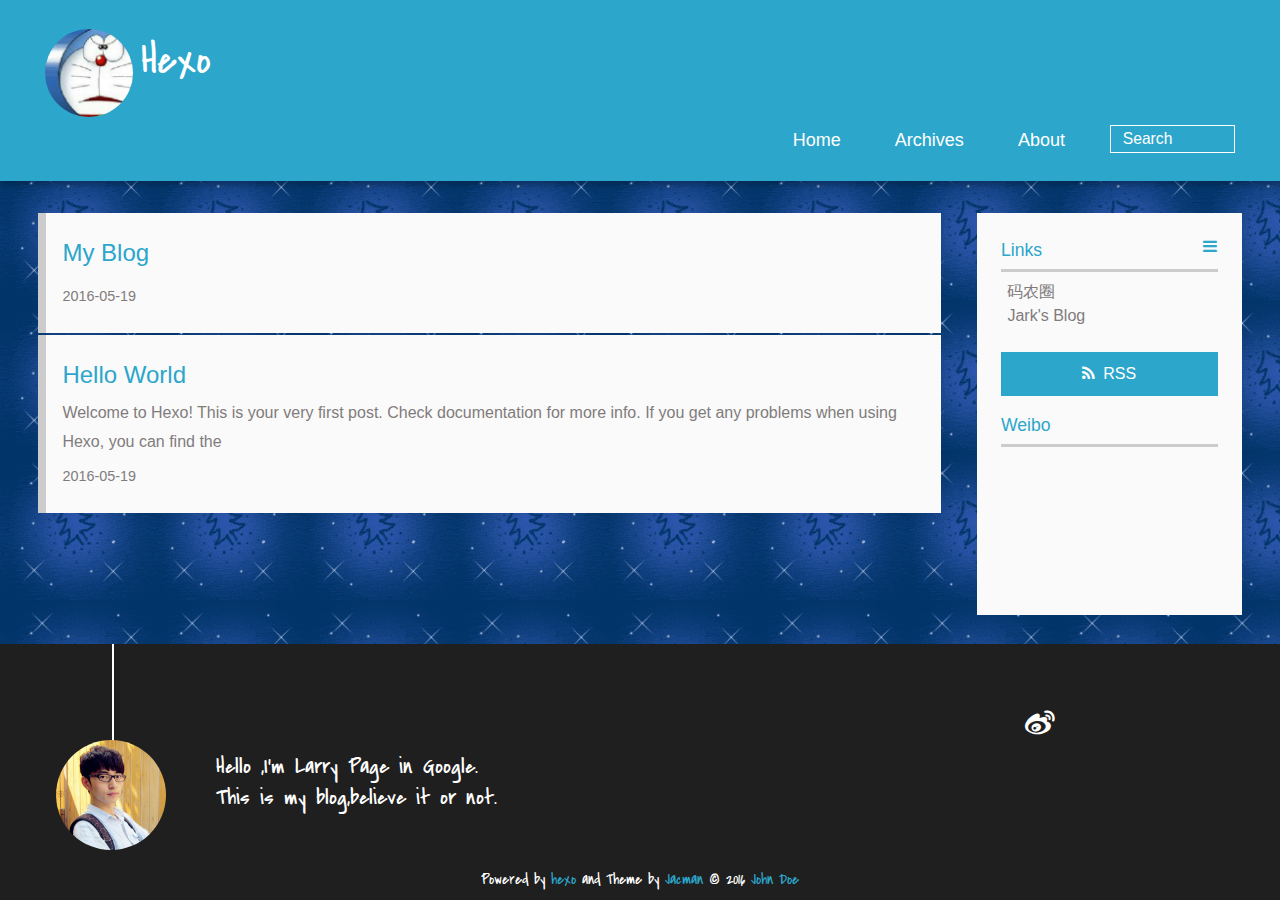
==== index.html @ f7b5548e "Site updated: 2016-05-19 17:54:44" ====
<!DOCTYPE HTML>
<html >
<head>
  <meta charset="UTF-8">
  
    <title>Hexo</title>
    <meta name="viewport" content="width=device-width, initial-scale=1,user-scalable=no">
    
    <meta name="author" content="John Doe">
    

    
    <meta name="description">
<meta property="og:type" content="website">
<meta property="og:title" content="Hexo">
<meta property="og:url" content="http://yoursite.com/index.html">
<meta property="og:site_name" content="Hexo">
<meta property="og:description">
<meta name="twitter:card" content="summary">
<meta name="twitter:title" content="Hexo">
<meta name="twitter:description">

    
    <link rel="alternative" href="/atom.xml" title="Hexo" type="application/atom+xml">
    
    
    <link rel="icon" href="/img/favicon.ico">
    
    
    <link rel="apple-touch-icon" href="/img/jacman.jpg">
    <link rel="apple-touch-icon-precomposed" href="/img/jacman.jpg">
    
    <link rel="stylesheet" href="/css/style.css">
</head>

  <body>
    <header>
      
<div>
		
			<div id="imglogo">
				<a href="/"><img src="/img/Mylogo.jpg" alt="Hexo" title="Hexo"/></a>
			</div>
			
			<div id="textlogo">
				<h1 class="site-name"><a href="/" title="Hexo">Hexo</a></h1>
				<h2 class="blog-motto"></h2>
			</div>
			<div class="navbar"><a class="navbutton navmobile" href="#" title="Menu">
			</a></div>
			<nav class="animated">
				<ul>
					<ul>
					 
						<li><a href="/">Home</a></li>
					
						<li><a href="/archives">Archives</a></li>
					
						<li><a href="/about">About</a></li>
					
					<li>
 					
					<form class="search" action="//google.com/search" method="get" accept-charset="utf-8">
						<label>Search</label>
						<input type="search" id="search" name="q" autocomplete="off" maxlength="20" placeholder="Search" />
						<input type="hidden" name="q" value="site:yoursite.com">
					</form>
					
					</li>
				</ul>
			</nav>			
</div>
    </header>
    <div id="container">
      <div id="main">

  
<section class="post" itemscope itemprop="blogitem">
  
    <a href="/2016/05/19/My-Blog/" title="My Blog" itemprop="url">
  
    <h1 itemprop="name">My Blog</h1>
    
     
           <p itemprop="description" ></p>
        
    
    <time datetime="2016-05-19T09:50:03.000Z" itemprop="datePublished">2016-05-19</time>
  </a>
</section>






  
<section class="post" itemscope itemprop="blogitem">
  
    <a href="/2016/05/19/hello-world/" title="Hello World" itemprop="url">
  
    <h1 itemprop="name">Hello World</h1>
    
     
           <p itemprop="description" >Welcome to Hexo! This is your very first post. Check documentation for more info. If you get any problems when using Hexo, you can find the </p>
        
    
    <time datetime="2016-05-19T01:02:21.715Z" itemprop="datePublished">2016-05-19</time>
  </a>
</section>







</div>
      <div class="openaside"><a class="navbutton" href="#" title="Show Sidebar"></a></div>

<div id="asidepart">
<div class="closeaside"><a class="closebutton" href="#" title="Hide Sidebar"></a></div>
<aside class="clearfix">

  


  

  

  <div class="linkslist">
  <p class="asidetitle">Links</p>
    <ul>
        
          <li>
            
            	<a href="https://coderq.com" target="_blank" title="一个面向程序员交流分享的新一代社区">码农圈</a>
            
          </li>
        
          <li>
            
            	<a href="http://wuchong.me" target="_blank" title="Jark&#39;s Blog">Jark&#39;s Blog</a>
            
          </li>
        
    </ul>
</div>

  


  <div class="rsspart">
	<a href="/atom.xml" target="_blank" title="rss">RSS</a>
</div>

  <div class="weiboshow">
  <p class="asidetitle">Weibo</p>
    <iframe width="100%" height="119" class="share_self"  frameborder="0" scrolling="no" src="http://widget.weibo.com/weiboshow/index.php?language=&width=0&height=119&fansRow=2&ptype=1&speed=0&skin=9&isTitle=1&noborder=1&isWeibo=0&isFans=0&uid=null&verifier=b3593ceb&dpc=1"></iframe>
</div>


</aside>
</div>
    </div>
    <footer><div id="footer" >
	
	<div class="line">
		<span></span>
		<div class="author"></div>
	</div>
	
	
	<section class="info">
		<p> Hello ,I&#39;m Larry Page in Google. <br/>
			This is my blog,believe it or not.</p>
	</section>
	 
	<div class="social-font" class="clearfix">
		
		<a href="http://weibo.com/2176287895" target="_blank" class="icon-weibo" title="微博"></a>
		
		
		
		
		
		
		
		
		
		
	</div>
			
		

		<p class="copyright">
		Powered by <a href="http://hexo.io" target="_blank" title="hexo">hexo</a> and Theme by <a href="https://github.com/wuchong/jacman" target="_blank" title="Jacman">Jacman</a> © 2016 
		
		<a href="/about" target="_blank" title="John Doe">John Doe</a>
		
		
		</p>
</div>
</footer>
    <script src="/js/jquery-2.0.3.min.js"></script>
<script src="/js/jquery.imagesloaded.min.js"></script>
<script src="/js/gallery.js"></script>
<script src="/js/jquery.qrcode-0.12.0.min.js"></script>

<script type="text/javascript">
$(document).ready(function(){ 
  $('.navbar').click(function(){
    $('header nav').toggleClass('shownav');
  });
  var myWidth = 0;
  function getSize(){
    if( typeof( window.innerWidth ) == 'number' ) {
      myWidth = window.innerWidth;
    } else if( document.documentElement && document.documentElement.clientWidth) {
      myWidth = document.documentElement.clientWidth;
    };
  };
  var m = $('#main'),
      a = $('#asidepart'),
      c = $('.closeaside'),
      o = $('.openaside');
  c.click(function(){
    a.addClass('fadeOut').css('display', 'none');
    o.css('display', 'block').addClass('fadeIn');
    m.addClass('moveMain');
  });
  o.click(function(){
    o.css('display', 'none').removeClass('beforeFadeIn');
    a.css('display', 'block').removeClass('fadeOut').addClass('fadeIn');      
    m.removeClass('moveMain');
  });
  $(window).scroll(function(){
    o.css("top",Math.max(80,260-$(this).scrollTop()));
  });
  
  $(window).resize(function(){
    getSize(); 
    if (myWidth >= 1024) {
      $('header nav').removeClass('shownav');
    }else{
      m.removeClass('moveMain');
      a.css('display', 'block').removeClass('fadeOut');
      o.css('display', 'none');
        
    }
  });
});
</script>










<link rel="stylesheet" href="/fancybox/jquery.fancybox.css" media="screen" type="text/css">
<script src="/fancybox/jquery.fancybox.pack.js"></script>
<script type="text/javascript">
$(document).ready(function(){ 
  $('.article-content').each(function(i){
    $(this).find('img').each(function(){
      if ($(this).parent().hasClass('fancybox')) return;
      var alt = this.alt;
      if (alt) $(this).after('<span class="caption">' + alt + '</span>');
      $(this).wrap('<a href="' + this.src + '" title="' + alt + '" class="fancybox"></a>');
    });
    $(this).find('.fancybox').each(function(){
      $(this).attr('rel', 'article' + i);
    });
  });
  if($.fancybox){
    $('.fancybox').fancybox();
  }
}); 
</script>



<!-- Analytics Begin -->



<script>
var _hmt = _hmt || [];
(function() {
  var hm = document.createElement("script");
  hm.src = "//hm.baidu.com/hm.js?e6d1f421bbc9962127a50488f9ed37d1";
  var s = document.getElementsByTagName("script")[0]; 
  s.parentNode.insertBefore(hm, s);
})();
</script>



<!-- Analytics End -->

<!-- Totop Begin -->

	<div id="totop">
	<a title="Back to Top"><img src="/img/scrollup.png"/></a>
	</div>
	<script src="/js/totop.js"></script>

<!-- Totop End -->

<!-- MathJax Begin -->
<!-- mathjax config similar to math.stackexchange -->


<!-- MathJax End -->

<!-- Tiny_search Begin -->

<!-- Tiny_search End -->

  </body>
 </html>
---- css/style.css ----
html,
body,
div,
span,
applet,
object,
iframe,
h1,
h2,
h3,
h4,
h5,
h6,
p,
blockquote,
pre,
a,
abbr,
acronym,
address,
big,
cite,
code,
del,
dfn,
em,
img,
ins,
kbd,
q,
s,
samp,
small,
strike,
strong,
sub,
sup,
tt,
var,
dl,
dt,
dd,
ol,
ul,
li,
fieldset,
form,
label,
legend,
table,
caption,
tbody,
tfoot,
thead,
tr,
th,
td {
  margin: 0;
  padding: 0;
  border: 0;
  outline: 0;
  font-weight: inherit;
  font-style: inherit;
  font-family: inherit;
  font-size: 100%;
  vertical-align: baseline;
}
body {
  line-height: 1;
  color: #000;
  background: #fff;
}
ol,
ul {
  list-style: none;
}
table {
  border-collapse: separate;
  border-spacing: 0;
  vertical-align: middle;
}
caption,
th,
td {
  text-align: left;
  font-weight: normal;
  vertical-align: middle;
}
a img {
  border: none;
}
/* custom Font*/
@font-face {
  font-family: "covered_by_your_graceregular";
  font-weight: normal;
  font-style: normal;
  src: url("../font/coveredbyyourgrace-webfont.eot");
  src: url("../font/coveredbyyourgrace-webfont.eot?#iefix") format('embedded-opentype'), url("../font/coveredbyyourgrace-webfont.svg#covered_by_your_graceregular") format('svg'), url("../font/coveredbyyourgrace-webfont.woff") format('woff'), url("../font/coveredbyyourgrace-webfont.ttf") format('truetype');
}
/* icon Font */
@font-face {
  font-family: "FontAwesome";
  font-style: normal;
  font-weight: normal;
  src: url("../font/fontawesome-webfont.eot?v=#4.0.3");
  src: url("../font/fontawesome-webfont.eot?#iefix&v=#4.0.3") format("embedded-opentype"), url("../font/fontawesome-webfont.woff?v=#4.0.3") format("woff"), url("../font/fontawesome-webfont.ttf?v=#4.0.3") format("truetype"), url("../font/fontawesome-webfont.svg#fontawesomeregular?v=#4.0.3") format("svg");
}
@font-face {
  font-family: "fontdiao";
  font-weight: normal;
  font-style: normal;
  src: url("../font/fontdiao.eot");
  src: url("../font/fontdiao.eot?#iefix") format('embedded-opentype'), url("../font/fontdiao.svg#fontdiao") format('svg'), url("../font/fontdiao.woff") format('woff'), url("../font/fontdiao.ttf") format('truetype');
}
/* Public style */
* {
  -webkit-margin-before: 0;
  -webkit-margin-after: 0;
}
body {
  background: #ddd;
  font-family: "Helvetica Neue", "Helvetica", "Microsoft YaHei", "WenQuanYi Micro Hei", Arial, sans-serif;
  font-size: 100%;
  color: #817c7c;
  line-height: 1.5;
  min-height: 100vh;
  display: -webkit-flex;
  display: -webkit-box;
  display: -moz-box;
  display: -webkit-flex;
  display: -ms-flexbox;
  display: box;
  display: flex;
  -webkit-flex-direction: column;
  -webkit-box-orient: vertical;
  -moz-box-orient: vertical;
  -o-box-orient: vertical;
  -webkit-flex-direction: column;
  -ms-flex-direction: column;
  flex-direction: column;
  background-image: url("/img/bg.gif");
}
iframe {
  margin-top: 10px;
}
small {
  font-size: 80%;
}
sub,
sup {
  font-size: 75%;
  line-height: 0;
  position: relative;
  vertical-align: baseline;
}
sup {
  top: -0.5em;
  padding-left: 0.3em;
}
sub {
  bottom: -0.25em;
}
a {
  text-decoration: none;
  color: #817c7c;
}
a:hover,
a:focus {
  outline: 0;
  text-decoration: none;
  -webkit-transition: color 0.25s, background 0.5s;
  -moz-transition: color 0.25s, background 0.5s;
  -o-transition: color 0.25s, background 0.5s;
  -ms-transition: color 0.25s, background 0.5s;
  transition: color 0.25s, background 0.5s;
}
a:hover:before {
  -webkit-transition: color 0.25s, background 0.5s;
  -moz-transition: color 0.25s, background 0.5s;
  -o-transition: color 0.25s, background 0.5s;
  -ms-transition: color 0.25s, background 0.5s;
  transition: color 0.25s, background 0.5s;
}
input:focus {
  outline: none;
}
input,
button {
  margin: 0;
  padding: 0;
}
input::-moz-focus-inner,
button::-moz-focus-inner {
  border: 0;
  padding: 0;
}
h1 {
  font-size: 1.5em;
}
.fa {
  display: inline-block;
  font-family: FontAwesome;
  font-style: normal;
  font-weight: normal;
  line-height: 1;
  -webkit-font-smoothing: antialiased;
  -moz-osx-font-smoothing: grayscale;
}
.clearfix {
  zoom: 1;
}
.clearfix:before,
.clearfix:after {
  content: "";
  display: table;
}
.clearfix:after {
  clear: both;
}
::-webkit-input-placeholder {
  color: #fff;
  padding: 2px 0 0 4px;
}
::-moz-placeholder {
  color: #fff;
  padding: 2px 0 0 4px;
}
:-ms-input-placeholder {
  color: #fff;
  padding: 2px 0 0 4px;
}
::-webkit-input-placeholder::before {
  font-family: "FontAwesome";
  -webkit-font-smoothing: antialiased;
  -moz-osx-font-smoothing: grayscale;
  content: "\f002";
  padding-right: 4px;
}
::-moz-placeholder:before {
  font-family: "FontAwesome";
  -webkit-font-smoothing: antialiased;
  -moz-osx-font-smoothing: grayscale;
  content: "\f002";
  padding-right: 4px;
}
:-ms-input-placeholder::before {
  font-family: "FontAwesome";
  -webkit-font-smoothing: antialiased;
  -moz-osx-font-smoothing: grayscale;
  content: "\f002";
  padding-right: 4px;
}
input[type="search"]::-webkit-search-cancel-button,
input[type="search"]::-webkit-search-decoration {
  -webkit-appearance: none;
}
::-webkit-search-cancel-button:after {
  font-family: "FontAwesome";
  -webkit-font-smoothing: antialiased;
  -moz-osx-font-smoothing: grayscale;
  content: '\f00d';
  color: #fff;
  padding-right: 4px;
}
/* css3 animate */
.animated {
  -webkit-animation-fill-mode: both;
  -moz-animation-fill-mode: both;
  -o-animation-fill-mode: both;
  -ms-animation-fill-mode: both;
  animation-fill-mode: both;
  -webkit-animation-duration: 1s;
  -moz-animation-duration: 1s;
  -o-animation-duration: 1s;
  -ms-animation-duration: 1s;
  animation-duration: 1s;
}
@-webkit-keyframes fadeIn {
  0% {
    opacity: 0;
    -ms-filter: "progid:DXImageTransform.Microsoft.Alpha(Opacity=0)";
    filter: alpha(opacity=0);
  }
  100% {
    opacity: 1;
    -ms-filter: none;
    filter: none;
  }
}
.fadeIn {
  -webkit-animation-name: fadeIn;
  -moz-animation-name: fadeIn;
  -o-animation-name: fadeIn;
  -ms-animation-name: fadeIn;
  animation-name: fadeIn;
}
.fadeOut {
  -webkit-animation-name: fadeOut;
  -moz-animation-name: fadeOut;
  -o-animation-name: fadeOut;
  -ms-animation-name: fadeOut;
  animation-name: fadeOut;
}
@-moz-keyframes fadeInDown {
  0% {
    opacity: 0;
    -ms-filter: "progid:DXImageTransform.Microsoft.Alpha(Opacity=0)";
    filter: alpha(opacity=0);
    -webkit-transform: translateY(-20px);
    -moz-transform: translateY(-20px);
    -o-transform: translateY(-20px);
    -ms-transform: translateY(-20px);
    transform: translateY(-20px);
  }
  100% {
    opacity: 1;
    -ms-filter: none;
    filter: none;
    -webkit-transform: translateY(0);
    -moz-transform: translateY(0);
    -o-transform: translateY(0);
    -ms-transform: translateY(0);
    transform: translateY(0);
  }
}
@-webkit-keyframes fadeInDown {
  0% {
    opacity: 0;
    -ms-filter: "progid:DXImageTransform.Microsoft.Alpha(Opacity=0)";
    filter: alpha(opacity=0);
    -webkit-transform: translateY(-20px);
    -moz-transform: translateY(-20px);
    -o-transform: translateY(-20px);
    -ms-transform: translateY(-20px);
    transform: translateY(-20px);
  }
  100% {
    opacity: 1;
    -ms-filter: none;
    filter: none;
    -webkit-transform: translateY(0);
    -moz-transform: translateY(0);
    -o-transform: translateY(0);
    -ms-transform: translateY(0);
    transform: translateY(0);
  }
}
@-o-keyframes fadeInDown {
  0% {
    opacity: 0;
    -ms-filter: "progid:DXImageTransform.Microsoft.Alpha(Opacity=0)";
    filter: alpha(opacity=0);
    -webkit-transform: translateY(-20px);
    -moz-transform: translateY(-20px);
    -o-transform: translateY(-20px);
    -ms-transform: translateY(-20px);
    transform: translateY(-20px);
  }
  100% {
    opacity: 1;
    -ms-filter: none;
    filter: none;
    -webkit-transform: translateY(0);
    -moz-transform: translateY(0);
    -o-transform: translateY(0);
    -ms-transform: translateY(0);
    transform: translateY(0);
  }
}
@keyframes fadeInDown {
  0% {
    opacity: 0;
    -ms-filter: "progid:DXImageTransform.Microsoft.Alpha(Opacity=0)";
    filter: alpha(opacity=0);
    -webkit-transform: translateY(-20px);
    -moz-transform: translateY(-20px);
    -o-transform: translateY(-20px);
    -ms-transform: translateY(-20px);
    transform: translateY(-20px);
  }
  100% {
    opacity: 1;
    -ms-filter: none;
    filter: none;
    -webkit-transform: translateY(0);
    -moz-transform: translateY(0);
    -o-transform: translateY(0);
    -ms-transform: translateY(0);
    transform: translateY(0);
  }
}
body >header {
  width: 100%;
  -webkit-box-shadow: 2px 4px 5px rgba(3,3,3,0.2);
  box-shadow: 2px 4px 5px rgba(3,3,3,0.2);
  background: url("../") center #2ca6cb;
  color: #fff;
  padding: 1em 0 0.8em;
}
@media only screen and (min-width: 1024px) {
  body >header {
    padding: 1.8em 0 1.5em;
  }
}
body >header >div {
  width: 95%;
  margin: 0 auto;
  position: relative;
  overflow: hidden;
}
@media only screen and (min-width: 1024px) {
  body >header >div {
    width: 93%;
  }
}
body >header a {
  display: block;
  color: #fff;
}
#imglogo {
  float: left;
  width: 4em;
  height: 4em;
}
@media only screen and (min-width: 768px) {
  #imglogo {
    width: 5em;
  }
}
@media only screen and (min-width: 1024px) {
  #imglogo {
    width: 5.5em;
  }
}
#imglogo img {
  width: 4em;
  -webkit-border-radius: 100%;
  border-radius: 100%;
}
@media only screen and (min-width: 768px) {
  #imglogo img {
    width: 5em;
  }
}
@media only screen and (min-width: 1024px) {
  #imglogo img {
    width: 5.5em;
  }
}
#textlogo {
  float: left;
  width: 75%;
  margin-left: 0.5em;
}
#textlogo h1.site-name {
  width: 86%;
  font-family: "covered_by_your_graceregular";
  font-size: 200%;
  line-height: 1.5;
  -webkit-font-smoothing: antialiased;
  -moz-osx-font-smoothing: grayscale;
}
@media only screen and (min-width: 768px) {
  #textlogo h1.site-name {
    font-size: 240%;
  }
}
@media only screen and (min-width: 1024px) {
  #textlogo h1.site-name {
    font-size: 280%;
  }
}
#textlogo h2.blog-motto {
  font-size: 0.7em;
  font-weight: normal;
}
@media only screen and (min-width: 768px) {
  #textlogo h2.blog-motto {
    font-size: 100%;
  }
}
@media only screen and (min-width: 1024px) {
  #textlogo h2.blog-motto {
    font-size: 110%;
  }
}
.navbar {
  position: absolute;
  width: 2em;
  right: 0em;
  top: 1em;
  padding: 0.5em;
}
@media only screen and (min-width: 1024px) {
  .navbar {
    display: none;
  }
}
.navbutton::before {
  font-family: "FontAwesome";
  -webkit-font-smoothing: antialiased;
  -moz-osx-font-smoothing: grayscale;
  content: "\f0c9";
}
.navmobile::before {
  padding-left: 1em;
}
header nav {
  float: left;
  width: 100%;
  font-size: 112.5%;
  padding-top: 0.5em;
  max-height: 0.01em;
  -webkit-transition: max-height 1s ease-out;
  -moz-transition: max-height 1s ease-out;
  -o-transition: max-height 1s ease-out;
  -ms-transition: max-height 1s ease-out;
  transition: max-height 1s ease-out;
}
@media only screen and (min-width: 568px) {
  header nav {
    width: 50%;
  }
}
@media only screen and (min-width: 1024px) {
  header nav {
    float: right;
    width: auto;
    margin-top: 1em;
    max-height: none;
  }
}
@media only screen and (min-width: 1024px) {
  header nav ul {
    float: right;
  }
}
@media only screen and (min-width: 1024px) {
  header nav ul li {
    float: left;
  }
}
header nav ul li a {
  padding: 0.2em 0 0.2em 1em;
}
@media only screen and (min-width: 1024px) {
  header nav ul li a {
    padding: 0.2em 1.5em;
  }
}
header nav ul li a:hover {
  background: #1b7f9e;
  color: #e9cd4c;
}
.shownav {
  max-height: 40em;
}
.search {
  padding: 0.1em 0 0 1em;
}
.search input {
  -webkit-appearance: textfield;
  font-size: 0.87em;
  line-height: 1.7;
  border: 1px solid #fff;
  color: #fff;
  background: transparent;
  width: 80%;
  padding-left: 0.5em;
}
@media only screen and (min-width: 1024px) {
  .search input {
    width: 8em;
    -webkit-transition: 0.5s width;
    -moz-transition: 0.5s width;
    -o-transition: 0.5s width;
    -ms-transition: 0.5s width;
    transition: 0.5s width;
  }
  .search input:focus {
    width: 15em;
  }
}
.search label {
  display: none;
}
/* index layout */
#container {
  -webkit-flex: 1;
  width: 95%;
  margin: 0 auto;
  overflow: hidden;
}
@media only screen and (min-width: 768px) {
  #container {
    width: 96%;
  }
}
@media only screen and (min-width: 1024px) {
  #container {
    width: 94%;
  }
}
@media only screen and (min-width: 1560px) {
  #container {
    width: 82%;
  }
}
#main {
  margin: 1em 0 0;
  line-height: 1.8;
}
@media only screen and (min-width: 1024px) {
  #main {
    margin: 2em 0 0;
    width: 75%;
    float: left;
    -webkit-transition: margin 0.5s ease-out;
    -moz-transition: margin 0.5s ease-out;
    -o-transition: margin 0.5s ease-out;
    -ms-transition: margin 0.5s ease-out;
    transition: margin 0.5s ease-out;
  }
}
#main section.post {
  background: #fafafa;
  margin-bottom: 0.125em;
}
#main section.post a {
  display: block;
  border-left: 0.5em solid #ccc;
  -webkit-transition: border-left 0.45s;
  -moz-transition: border-left 0.45s;
  -o-transition: border-left 0.45s;
  -ms-transition: border-left 0.45s;
  transition: border-left 0.45s;
  padding: 0.5em;
}
@media only screen and (min-width: 768px) {
  #main section.post a {
    padding: 1em;
  }
}
#main section.post a:hover {
  border-left: 0.5em solid #2ca6cb;
}
#main section.post a h1 {
  color: #2ca6cb;
  line-height: 2;
}
#main section.post a p {
  color: #817c7c;
}
#main section.post a time {
  color: #817c7c;
  display: block;
  margin: 0.5em 0;
  font-size: 0.9em;
}
#main article.post-expand {
  background: #fafafa;
  margin-bottom: 3.5em;
}
#main article.post-expand .img-logo {
  max-width: 180px;
  max-height: 96px;
  display: block !important;
  margin-right: 0.7em;
  margin-left: 0.7em;
  padding: 0;
  float: right;
  clear: right;
}
#main article.post-expand .img-topic {
  max-width: 300px;
  max-height: 1800px;
  display: block !important;
  margin-left: 0.7em;
  margin-right: 0.7em;
  padding: 0;
  float: right;
  clear: right;
}
#main article.post-expand .article-more-link a {
  display: inline-block;
  line-height: 1em;
  padding: 6px 15px;
  -webkit-border-radius: 15px;
  border-radius: 15px;
  background: #ddd;
  color: #817c7c;
  text-decoration: none;
}
#main article.post-expand .article-more-link a:hover {
  background: #2ca6cb;
  color: #fff;
  text-decoration: none;
}
#archive-page section.post a {
  font-size: 0.9em;
  padding: 0.5em !important;
}
@media only screen and (min-width: 768px) {
  #archive-page section.post a time {
    padding-left: 1em;
  }
}
.moveMain {
  margin-left: 10% !important;
}
.unexpand .prev {
  border-left: 0.5em solid #ccc;
}
.unexpand .prev:hover {
  border-left: 0.5em solid #2ca6cb;
}
#page-nav {
  background: #fafafa;
  text-align: center;
  overflow: hidden;
}
#page-nav a {
  display: inline-block;
  padding: 0.5em 1em;
}
#page-nav a {
  color: #2ca6cb;
}
#page-nav a:hover {
  background: #ccc;
  color: #2ca6cb;
}
#page-nav .prev {
  float: left;
  -webkit-transition: border-left 0.5s;
  -moz-transition: border-left 0.5s;
  -o-transition: border-left 0.5s;
  -ms-transition: border-left 0.5s;
  transition: border-left 0.5s;
}
#page-nav .prev span:before {
  font-family: "FontAwesome";
  -webkit-font-smoothing: antialiased;
  -moz-osx-font-smoothing: grayscale;
  content: "\f053";
  padding-right: 0.5em;
}
#page-nav .next {
  float: right;
}
#page-nav .next span:before {
  font-family: "FontAwesome";
  -webkit-font-smoothing: antialiased;
  -moz-osx-font-smoothing: grayscale;
  content: "\f054";
  padding-left: 0.5em;
}
#page-nav .page-number {
  display: none;
  padding: 0.5em 1em;
}
@media only screen and (min-width: 768px) {
  #page-nav .page-number {
    display: inline-block;
  }
}
#page-nav .current {
  color: #b8b8b8;
  font-weight: bold;
}
#page-nav .space {
  color: #2ca6cb;
}
/* page layout */
@media only screen and (min-width: 1024px) {
  .page {
    margin-left: 10% !important;
  }
}
/* archive layout */
.category-icon:before,
.tag-icon:before,
.archive-icon:before {
  font-family: "FontAwesome";
  -webkit-font-smoothing: antialiased;
  -moz-osx-font-smoothing: grayscale;
  color: #ccc;
  font-size: 100%;
  padding-right: 0.3em;
}
.category-icon:before {
  content: "\f07b";
}
.tag-icon:before {
  content: "\f02c";
}
.archive-icon:before {
  content: "\f187";
}
.archive-title {
  margin: 1em 0;
  padding: 2em;
  background: #fafafa;
  border-left: 0.5em solid #ccc;
}
@media only screen and (min-width: 1024px) {
  .archive-title {
    margin: 2em 0;
    width: 18.5%;
    padding-left: 0.5%;
    float: left;
  }
}
.archive-title h2 {
  width: 90%;
  color: #2ca6cb;
  font-size: 120%;
}
.archive-title a {
  color: #2ca6cb;
  -webkit-transition: color 0.5s;
  -moz-transition: color 0.5s;
  -o-transition: color 0.5s;
  -ms-transition: color 0.5s;
  transition: color 0.5s;
}
.archive-title a:hover {
  color: #2ca6cb;
  -webkit-transition: color 0.5s;
  -moz-transition: color 0.5s;
  -o-transition: color 0.5s;
  -ms-transition: color 0.5s;
  transition: color 0.5s;
}
.current {
  color: #ea6753 !important;
}
@media only screen and (min-width: 768px) {
  .archive-part {
    min-height: 200px;
  }
}
@media only screen and (min-width: 1024px) {
  .archive-part {
    float: right;
    margin-left: 2% !important;
  }
}
.archive-part section.post {
  width: 100%;
}
.archive-part section.post time {
  font-size: 1.1em !important;
  float: left;
}
@media only screen and (max-width: 568px) {
  .archive-part section.post time {
    width: 100%;
  }
}
@media only screen and (min-width: 568px) {
  .archive-part section.post time {
    width: 20%;
  }
}
@media only screen and (min-width: 768px) {
  .archive-nav {
    width: 100%;
    float: left;
    margin-top: 1em;
  }
}
/* tags&categories layout */
.all-list-box {
  min-height: 400px;
}
::selection {
  background: #33a183;
  color: #fff;
}
::-moz-selection {
  background: #33a183;
  color: #fff;
}
::-webkit-selection {
  background: #33a183;
  color: #fff;
}
.post,
.page,
.link,
.photo {
  background: #fafafa;
}
.post a,
.page a,
.link a,
.photo a {
  color: #2ca6cb;
}
.post a:hover,
.page a:hover,
.link a:hover,
.photo a:hover {
  color: #ea6753;
}
@media only screen and (min-width: 768px) {
  article header.article-info {
    border-bottom: 1px solid #dbdbdb;
  }
}
article header.article-info >h1 {
  padding: 0.2em 3%;
  font-size: 170%;
  line-height: 1.5;
  word-wrap: break-word;
  word-break: normal;
  -webkit-font-smoothing: antialiased;
  -moz-osx-font-smoothing: grayscale;
  border-left: 5px solid #2ca6cb;
}
@media only screen and (min-width: 1024px) {
  article header.article-info >h1 {
    font-size: 200%;
    padding-top: 0.3em;
  }
}
article header.article-info >p.article-author {
  padding: 0.3em 4% 0.3em 0;
  text-align: right;
  border-bottom: 1px solid #dbdbdb;
}
@media only screen and (min-width: 768px) {
  article header.article-info >p.article-author {
    float: right;
    border-bottom: none;
  }
}
article header.article-info >p.article-time {
  padding-top: 0.5em;
  font-size: 0.8em;
  text-align: center;
  margin-bottom: -2.7em;
}
@media only screen and (min-width: 768px) {
  article header.article-info >p.article-time {
    float: right;
    margin-right: 1em;
    padding-top: 0.1em;
    font-size: 0.9em;
  }
}
article header.article-info >p.article-time:before {
  font-family: "FontAwesome";
  font-size: 130%;
  content: "\f017";
  -webkit-font-smoothing: antialiased;
  -moz-osx-font-smoothing: grayscale;
}
article .article-content {
  padding: 1.5em 4%;
  color: #413f3f;
  font-size: 100%;
}
article .article-content:before,
article .article-content:after {
  content: "";
  display: block;
  clear: both;
}
article .article-content .kb {
  padding: 0.1em 0.6em;
  border: 1px solid #ccc;
  background-color: code-color;
  color: #8f8f8f;
  -webkit-box-shadow: 0 1px 0 rgba(0,0,0,0.2), 0 0 0 2px #fff inset;
  box-shadow: 0 1px 0 rgba(0,0,0,0.2), 0 0 0 2px #fff inset;
  -webkit-border-radius: 3px;
  border-radius: 3px;
  display: inline-block;
  margin: 0 0.1em;
  text-shadow: 0 1px 0 #fff;
  line-height: 1.5;
  white-space: nowrap;
}
article .article-content h1,
article .article-content h2 {
  font-size: 180%;
  line-height: 1.2em;
  padding-bottom: 0.3em;
  margin-top: 1.5em;
  border-bottom: 2px solid #dbdbdb;
}
article .article-content h3 {
  font-size: 140%;
  line-height: 1em;
  margin-top: 1.3em;
}
article .article-content h4,
article .article-content h5,
article .article-content h6 {
  font-size: 140%;
}
article .article-content h1,
article .article-content h2,
article .article-content h3,
article .article-content h4,
article .article-content h5,
article .article-content h6 {
  color: #333;
  -webkit-font-smoothing: antialiased;
  -moz-osx-font-smoothing: grayscale;
}
article .article-content h1 >code,
article .article-content h2 >code,
article .article-content h3 >code,
article .article-content h4 >code,
article .article-content h5 >code,
article .article-content h6 >code {
  color: #a3a3a3;
}
article .article-content hr {
  border: 1px solid #dbdbdb;
}
article .article-content strong {
  font-weight: bold;
}
article .article-content em {
  font-style: italic;
}
article .article-content acronym,
article .article-content abbr {
  border-bottom: 1px dotted;
}
article .article-content blockquote {
  border-left: 0.2em solid #2ca6cb;
  margin: 0.65em 0 0.65em 1%;
  padding-left: 1%;
  line-height: 1.5;
  font-size: 100%;
  color: #808080;
}
article .article-content blockquote footer {
  background: #fafafa;
  padding: 0;
  margin: 0;
  font-size: 80%;
  line-height: 1em;
}
article .article-content blockquote cite {
  font-style: italic;
  padding-left: 0.5em;
}
article .article-content ul,
article .article-content ol {
  padding-left: 1.5em;
  font-size: 100%;
  padding-top: 0.7em;
}
@media only screen and (min-width: 768px) {
  article .article-content ul,
  article .article-content ol {
    padding-left: 1.5em;
  }
}
article .article-content ul li {
  list-style: disc;
  text-align: match-parent;
}
article .article-content ol li {
  list-style-type: decimal;
}
article .article-content dl dt {
  font-weight: blod;
}
article .article-content ul li>code,
article .article-content ol li>code,
article .article-content p code,
article .article-content strong code,
article .article-content em code,
article .article-content table th>code,
article .article-content table td>code {
  font-family: Monaco, Menlo, Consolas, Courier New, monospace;
  background: #eee;
  color: #d14;
  border: 1px solid #d6d6d6;
  padding: 0 5px;
  margin: 0 2px;
  font-size: 90%;
  white-space: nowrap;
  text-shadow: 0 1px #fff;
  -webkit-border-radius: 0.25em;
  -webkit-border-radius: 0.25em;
  border-radius: 0.25em;
}
article .article-content p {
  line-height: 1.5;
  margin-top: 0.7em;
}
@media only screen and (min-width: 1024px) {
  article .article-content p {
    margin-top: 1em;
  }
}
article .article-content img,
article .article-content video,
article .article-content figure img {
  max-width: 100%;
  height: auto;
  vertical-align: middle;
  padding-top: 0.5em;
}
@media only screen and (min-width: 1024px) {
  article .article-content img,
  article .article-content video,
  article .article-content figure img {
    padding-top: 0.7em;
  }
}
article .article-content .img-topic,
article .article-content .img-logo {
  display: none;
}
article .article-content .img-center {
  display: block;
  margin: auto;
}
article .article-content .img-shadow {
  -webkit-box-shadow: 0 0 2px 3px #ddd;
  box-shadow: 0 0 2px 3px #ddd;
}
article .article-content figcaption,
article .article-content .caption {
  display: block;
  margin-top: 0.3em;
  color: #808080;
  position: relative;
  font-size: 0.9em;
  padding-left: 1.3em;
}
article .article-content figcaption:before,
article .article-content .caption:before {
  content: '\f040';
  position: absolute;
  font: 0.9em "FontAwesome";
  position: absolute;
  left: 0;
  top: 0.3em;
}
article .article-content .video-container {
  position: relative;
  padding-top: 56%;
  height: 0;
  overflow: hidden;
}
article .article-content .video-container iframe,
article .article-content .video-container object,
article .article-content .video-container embed {
  position: absolute;
  top: 0;
  left: 0;
  width: 100%;
  height: 100%;
  margin-top: 0;
}
article .article-content table {
  max-width: 100%;
  border-collapse: collapse;
  border-spacing: 0;
  margin-top: 1em;
}
article .article-content table th {
  font-weight: bold;
  border-bottom: 2px solid #dbdbdb;
  padding: 0.5em;
  line-height: 1.3em;
}
article .article-content table td {
  border-bottom: 1px solid #dbdbdb;
  padding: 0.5em;
  line-height: 1.3em;
}
article .article-content .pullquote {
  text-align: left;
  width: 45%;
  margin: 0;
  border: none;
}
article .article-content .left {
  margin-left: 0.5em;
  margin-right: 1em;
  float: left;
}
article .article-content .right {
  margin-right: 0.5em;
  margin-left: 1em;
  float: right;
}
footer.article-footer {
  background: #fafafa;
  padding: 0 4%;
  margin: 0;
  border-top: 1px solid #dbdbdb;
}
.article-share {
  float: right;
  width: 100%;
}
@media only screen and (min-width: 568px) {
  .article-share {
    width: 60%;
  }
}
@media only screen and (min-width: 768px) {
  .article-share {
    width: 16.5em;
  }
}
.article-share .share-jiathis {
  padding: 0.5em 0;
  margin-top: 0.3em;
}
.share span {
  float: right;
  height: 3em;
  width: 1em;
  margin-right: 0.5em;
  position: relative;
  color: #d6d6d6;
}
.share span:before {
  font-family: "FontAwesome";
  content: "\f064";
  font-size: 1em;
  -webkit-font-smoothing: antialiased;
  -moz-osx-font-smoothing: grayscale;
  width: 1.5em;
  height: 1.5em;
  position: absolute;
  top: 50%;
  left: 50%;
  margin-top: -0.75em;
  margin-left: -0.75em;
}
.share a {
  float: right;
  width: 3em;
  height: 3em;
  display: block;
  position: relative;
}
.share a:before {
  font-size: 1.2em;
  font-family: "FontAwesome";
  text-align: center;
  color: #817c7c;
  -webkit-font-smoothing: antialiased;
  -moz-osx-font-smoothing: grayscale;
  width: 1.5em;
  height: 1.5em;
  position: absolute;
  top: 50%;
  left: 50%;
  margin-top: -0.75em;
  margin-left: -0.75em;
}
.share a:hover:before {
  color: #fff;
}
.article-share-twitter:before {
  content: "\f099";
}
.article-share-twitter:hover {
  background: #00aced;
  text-shadow: 0 1px #008abe;
}
.article-share-facebook:before {
  content: "\f09a";
}
.article-share-facebook:hover {
  background: #3b5998;
  text-shadow: 0 1px #2f477a;
}
.article-share-weibo:before {
  content: "\f18a";
}
.article-share-weibo:hover {
  background: #c64d3e;
  text-shadow: 0 1px #a13c2f;
}
.article-share-qrcode:before {
  font-family: "fontdiao" !important;
  content: "\f132";
}
.article-share-qrcode:hover {
  background: #49ae0f;
  text-shadow: 0 1px #3a8b0c;
}
.article-share-renren:before {
  content: "\f18b";
}
.article-share-renren:hover {
  background: #369;
  text-shadow: 0 1px #29527a;
}
.article-back-to-top:before {
  content: "\f062";
}
.article-back-to-top:hover {
  background: #762c54;
  text-shadow: 0 1px #5e2343;
}
.hoverqrcode {
  background: #fff;
  border: 3px solid #2ca6cb;
  -webkit-border-radius: 10px;
  border-radius: 10px;
  display: inline-block;
  position: absolute;
}
.overlay {
  display: none !important;
}
.comments-count {
  color: #d6d6d6;
  margin-top: 0.3em;
  padding: 0.5em 0;
  float: right;
}
.comments-count span:before {
  font-family: "FontAwesome";
  -webkit-font-smoothing: antialiased;
  -moz-osx-font-smoothing: grayscale;
  content: "\f075";
}
@media only screen and (max-width: 568px) {
  .comments-count {
    float: left;
  }
}
.comments-count-link {
  padding: 0.5em;
  margin: 0 0.3em;
}
.comments-count-link:hover {
  color: #fff !important;
  background: #2ca6cb;
}
.article-tags,
.article-categories {
  padding: 0.5em 0;
  float: left;
/**width 100%**/
}
@media only screen and (max-width: 568px) {
  .article-tags,
  .article-categories {
    margin-right: 1em !important;
  }
}
.article-tags {
  color: #d6d6d6;
}
@media only screen and (max-width: 568px) {
  .article-tags {
    margin-left: 0;
  }
}
.article-tags span {
  position: relative;
  float: left;
  width: 1em;
  height: 2em;
  margin-right: 0.5em;
}
.article-tags span:before {
  font-family: "FontAwesome";
  -webkit-font-smoothing: antialiased;
  -moz-osx-font-smoothing: grayscale;
  width: 1.2em;
  height: 1.2em;
  position: absolute;
  top: 50%;
  left: 50%;
  margin-top: -0.6em;
  margin-left: -0.6em;
  content: "\f02c";
}
.article-tags a {
  float: left;
  padding: 0 0.3em;
  margin: 0.3em;
  background: #e6e6e6;
}
.article-tags a:hover {
  color: #fff;
  background: #2ca6cb;
}
.article-categories {
  color: #d6d6d6;
  margin-top: 0.3em;
  margin-right: 3em;
}
.article-categories span:before {
  font-family: "FontAwesome";
  -webkit-font-smoothing: antialiased;
  -moz-osx-font-smoothing: grayscale;
  content: "\f07b";
}
.article-category-link {
  padding: 0.5em;
  margin: 0 0.3em;
}
.article-category-link:hover {
  color: #fff !important;
  background: #2ca6cb;
}
.article-nav {
  padding: 0 10%;
}
@media only screen and (min-width: 768px) {
  .article-nav {
    padding: 0 4%;
  }
}
.article-nav strong {
  font-size: 1em;
  font-weight: bold;
}
.article-nav a {
  display: block;
  overflow: hidden;
}
.article-nav .prev a:hover,
.article-nav .next a:hover {
  background: #2ca6cb;
  color: #fff;
}
.article-nav .prev {
  width: 100%;
  float: left;
}
.article-nav .prev strong {
  padding-left: 1.8em;
}
.article-nav .prev span:before {
  font-family: "FontAwesome";
  -webkit-font-smoothing: antialiased;
  -moz-osx-font-smoothing: grayscale;
  content: "\f053";
  padding-right: 0.5em;
}
@media only screen and (min-width: 768px) {
  .article-nav .prev {
    width: 45%;
    float: left;
  }
}
.article-nav .next {
  width: 100%;
  float: left;
  text-align: left;
}
.article-nav .next strong {
  padding-left: 1.5em;
}
.article-nav .next span:before {
  font-family: "FontAwesome";
  -webkit-font-smoothing: antialiased;
  -moz-osx-font-smoothing: grayscale;
  content: "\f054";
  padding-right: 0.5em;
}
@media only screen and (min-width: 768px) {
  .article-nav .next {
    width: 45%;
    float: right;
    text-align: right;
  }
  .article-nav .next strong {
    padding-right: 1.8em;
  }
  .article-nav .next span:before {
    content: none;
  }
  .article-nav .next span:after {
    font-family: "FontAwesome";
    -webkit-font-smoothing: antialiased;
    -moz-osx-font-smoothing: grayscale;
    content: "\f054";
    padding-left: 0.5em;
  }
}
section.comment {
  padding: 0 4%;
  margin: 1em 0;
}
.toc-article {
  background: #eee;
  margin: 1.6em 0 0 2em;
  padding: 1em;
  -webkit-border-radius: 4px;
  -webkit-border-radius: 4px;
  border-radius: 4px;
  border: 1px solid #ddd;
}
.toc-article strong {
  padding: 0.3em 0;
}
.toc-article ul li {
  list-style: disc;
  text-align: match-parent;
  margin: 0.5em 0;
}
.toc-article ol li {
  list-style-type: decimal;
  margin: 0.5em 0;
}
#toc {
  line-height: 1.3em;
  font-size: 0.8em;
  float: right;
}
#toc .toc {
  padding: 0;
}
#toc .toc li {
  list-style-type: none;
}
#toc .toc-child {
  padding-left: 1.5em;
  padding-top: 0;
}
#toc.toc-aside {
  display: none;
  width: 13%;
  position: fixed;
  right: 2%;
  top: 320px;
  overflow: hidden;
  line-height: 1.5em;
  font-size: 1em;
  color: #333;
  opacity: 0.6;
  -ms-filter: "progid:DXImageTransform.Microsoft.Alpha(Opacity=60)";
  filter: alpha(opacity=60);
  -webkit-transition: opacity 1s ease-out;
  -moz-transition: opacity 1s ease-out;
  -o-transition: opacity 1s ease-out;
  -ms-transition: opacity 1s ease-out;
  transition: opacity 1s ease-out;
}
#toc.toc-aside strong {
  padding: 0.3em 0;
  color: #817c7c;
}
#toc.toc-aside:hover {
  -webkit-transition: opacity 0.3s ease-out;
  -moz-transition: opacity 0.3s ease-out;
  -o-transition: opacity 0.3s ease-out;
  -ms-transition: opacity 0.3s ease-out;
  transition: opacity 0.3s ease-out;
  opacity: 1;
  -ms-filter: none;
  filter: none;
}
#toc.toc-aside a {
  -webkit-transition: color 1s ease-out;
  -moz-transition: color 1s ease-out;
  -o-transition: color 1s ease-out;
  -ms-transition: color 1s ease-out;
  transition: color 1s ease-out;
}
#toc.toc-aside a:hover {
  color: #2ca6cb;
  -webkit-transition: color 0.3s ease-out;
  -moz-transition: color 0.3s ease-out;
  -o-transition: color 0.3s ease-out;
  -ms-transition: color 0.3s ease-out;
  transition: color 0.3s ease-out;
}
.active {
  color: #2ca6cb !important;
}
.openaside {
  display: none;
  position: fixed;
  right: 7.5%;
  top: 260px;
}
.openaside a {
  display: block;
  color: #fff;
  border: 1px solid #fff;
  -webkit-border-radius: 5px;
  border-radius: 5px;
  background: #2ca6cb;
  padding: 0.2em 0.55em;
}
.openaside a::before {
  font-family: "FontAwesome";
  -webkit-font-smoothing: antialiased;
  -moz-osx-font-smoothing: grayscale;
  content: "\f0c9";
}
.closeaside {
  display: none;
}
.closeaside a {
  color: #2ca6cb;
}
.closeaside a:hover {
  color: #2ca6cb;
}
.closeaside a::before {
  font-family: "FontAwesome";
  -webkit-font-smoothing: antialiased;
  -moz-osx-font-smoothing: grayscale;
  content: "\f0c9";
}
@media only screen and (min-width: 1024px) {
  .closeaside {
    display: block;
    position: absolute;
    right: 25px;
    top: 22px;
  }
}
#asidepart {
  background: #fafafa;
  margin: 1em 0 0;
  padding: 0.5em 2% 1em;
}
@media only screen and (min-width: 1024px) {
  #asidepart {
    position: relative;
    float: left;
    width: 18%;
    margin: 2em 0 0 3%;
  }
}
.asidetitle {
  font-size: 1.1em;
  color: #2ca6cb;
  padding: 0 0 0.3125em 0;
  border-bottom: 0.1875em solid #ccc;
}
.asidetitle a {
  color: #2ca6cb;
}
.asidetitle a:hover {
  color: #2ca6cb;
  -webkit-transition: color 0.5s;
  -moz-transition: color 0.5s;
  -o-transition: color 0.5s;
  -ms-transition: color 0.5s;
  transition: color 0.5s;
}
@media only screen and (min-width: 768px) {
  .categorieslist {
    width: 45%;
    float: left;
    margin: 0 5% 0 0;
  }
}
@media only screen and (min-width: 1024px) {
  .categorieslist {
    width: 100%;
    float: none;
    margin: 1em 0 0;
  }
}
.categorieslist li {
  border-bottom: 1px solid #ccc;
}
.categorieslist li a {
  display: block;
  padding: 0.5em 5%;
}
.categorieslist li a:hover {
  color: #2ca6cb;
}
.tagslist {
  margin: 1em 0 0;
}
@media only screen and (min-width: 768px) {
  .tagslist {
    width: 45%;
    float: left;
    margin: 0 5% 0 0;
  }
}
@media only screen and (min-width: 1024px) {
  .tagslist {
    width: 100%;
    float: none;
    margin: 1em 0 0;
  }
}
.tagslist ul {
  padding: 0.5em 0;
}
.tagslist ul li {
  float: left;
}
.tagslist ul li a {
  display: block;
  margin: 0.3125em;
  padding: 0.125em 0.3125em;
  background: #dbdbdb;
}
.tagslist ul li a:hover {
  color: #2ca6cb;
  background: #e6e6e6;
}
.rsspart {
  background: #2ca6cb;
  width: 100%;
}
@media only screen and (min-width: 768px) {
  .rsspart {
    float: left;
    width: 45%;
    margin: 0 5% 0 0;
  }
}
@media only screen and (min-width: 1024px) {
  .rsspart {
    width: 100%;
    float: none;
    margin: 1em 0 0;
  }
}
.rsspart a {
  color: #fff;
  display: block;
  padding: 0.625em 0;
  text-align: center;
}
.rsspart a:hover {
  color: #2ca6cb;
  background: #fafafa;
}
.rsspart a::before {
  font-family: "FontAwesome";
  -webkit-font-smoothing: antialiased;
  -moz-osx-font-smoothing: grayscale;
  padding-right: 0.5em;
  content: "\f09e";
}
.archiveslist {
  padding-right: 1em;
}
@media only screen and (min-width: 1024px) {
  .archiveslist {
    width: 100%;
    float: none;
    margin: 1em 0 0;
  }
}
.archiveslist li {
  font-size: 0.8em;
  line-height: 2em;
}
.archiveslist li a {
  padding: 0.5em;
}
.archiveslist li a:hover {
  color: #2ca6cb;
  -webkit-transition: color 0.25s;
  -moz-transition: color 0.25s;
  -o-transition: color 0.25s;
  -ms-transition: color 0.25s;
  transition: color 0.25s;
}
.archiveslist .archive-list-count:before {
  content: "(";
}
.archiveslist .archive-list-count:after {
  content: ")";
}
.archive-list {
  padding: 0.5em 0;
}
.archive-float ul {
  padding: 0;
}
.archive-float li {
  float: left;
  margin: 0.3em;
}
@media only screen and (min-width: 1024px) {
  .archive-float li {
    float: none;
  }
}
@media only screen and (min-width: 768px) {
  .tagcloudlist {
    width: 45%;
    float: left;
    margin: 0 5% 0 0;
  }
}
@media only screen and (min-width: 1024px) {
  .tagcloudlist {
    width: 100%;
    float: none;
    margin: 1em 0 0;
  }
}
.tagcloudlist .tagcloudlist a {
  padding: 0.2em;
  display: block;
  float: left;
}
.tagcloudlist .tagcloudlist a:hover {
  color: #2ca6cb;
  -webkit-transition: color 0.25s;
  -moz-transition: color 0.25s;
  -o-transition: color 0.25s;
  -ms-transition: color 0.25s;
  transition: color 0.25s;
}
.linkslist {
  margin-top: 0.5em;
}
@media only screen and (min-width: 768px) {
  .linkslist {
    width: 45%;
    float: left;
    margin: 0 5% 0 0;
  }
}
@media only screen and (min-width: 1024px) {
  .linkslist {
    width: 100%;
    float: none;
    margin: 1em 0 0;
  }
}
.linkslist ul {
  padding: 0.5em 0;
}
.linkslist ul a {
  font-size: 1em;
  line-height: 1.5;
  display: block;
  padding: 0 3%;
}
.linkslist ul a:hover {
  color: #2ca6cb;
  -webkit-transition: color 0.25s;
  -moz-transition: color 0.25s;
  -o-transition: color 0.25s;
  -ms-transition: color 0.25s;
  transition: color 0.25s;
}
.weiboshow {
  margin-top: 0.5em;
}
@media only screen and (min-width: 768px) {
  .weiboshow {
    width: 45%;
    float: left;
    margin: 0 5% 0 0;
  }
}
@media only screen and (min-width: 1024px) {
  .weiboshow {
    width: 100%;
    float: none;
    margin: 1em 0 0;
  }
}
.weiboshow iframe {
  padding: 0.5em 0;
}
.doubanshow {
  margin-top: 0.5em;
}
@media only screen and (min-width: 768px) {
  .doubanshow {
    width: 45%;
    float: left;
    margin: 0 5% 0 0;
  }
}
@media only screen and (min-width: 1024px) {
  .doubanshow {
    width: 100%;
    float: none;
    margin: 1em 0 0;
  }
}
.doubanshow div {
  padding: 0.5em 0;
}
.github-card {
  margin-top: 1.5em;
}
@media only screen and (min-width: 768px) {
  .github-card {
    width: 45%;
    float: left;
    margin: 0 5% 0 0;
  }
}
@media only screen and (min-width: 1024px) {
  .github-card {
    width: 100%;
    float: none;
    margin: 1em 0 0;
  }
}
.github-card div {
  padding: 0.5em 0;
}
footer {
  margin-top: 1em;
  background: #1f1f1f;
  padding: 0 2% 0.5em;
}
#footer {
  width: 95%;
  margin: 0 auto;
  overflow: hidden;
  position: relative;
}
#footer .line {
  width: 100%;
  height: 14em;
  margin: 0 auto;
}
@media only screen and (min-width: 768px) {
  #footer .line {
    width: 10em;
    float: left;
    position: relative;
  }
}
#footer .line span {
  display: block;
  width: 0.5em;
  height: 6.25em;
  border-right: 0.125em solid #fff;
  margin: 0 auto;
}
@media only screen and (min-width: 768px) {
  #footer .line span {
    position: absolute;
    left: 3em;
    margin: 0 0 1.5em;
  }
}
.author {
  width: 6.875em;
  height: 6.875em;
  margin: 0 auto;
  background: no-repeat url("../img/author.jpg") left top;
  -webkit-background-size: 6.875em 6.875em;
  -moz-background-size: 6.875em 6.875em;
  background-size: 6.875em 6.875em;
  -webkit-border-radius: 3.4375em;
  border-radius: 3.4375em;
  -webkit-transition: -webkit-transform 2s ease-out;
  -moz-transition: -moz-transform 2s ease-out;
  -o-transition: -o-transform 2s ease-out;
  -ms-transition: -ms-transform 2s ease-out;
  transition: transform 2s ease-out;
}
.author:hover {
  -webkit-transform: rotateZ(360deg);
  -moz-transform: rotateZ(360deg);
  -o-transform: rotateZ(360deg);
  -ms-transform: rotateZ(360deg);
  transform: rotateZ(360deg);
}
@media only screen and (min-width: 768px) {
  .author {
    position: absolute;
    top: 6em;
    margin: 0 0 1.5em;
  }
}
.info {
  font-family: "covered_by_your_graceregular";
  -webkit-font-smoothing: antialiased;
  -moz-osx-font-smoothing: grayscale;
  font-size: 150%;
  line-height: 1.3em;
  width: 90%;
  margin: 0 auto;
  color: #fff;
}
@media only screen and (min-width: 768px) {
  .info {
    margin: 4.5em 0 2em 0;
    float: left;
    width: 75%;
  }
}
.social-font {
  width: 100%;
  margin: 0 auto;
  float: left;
  padding-left: 3%;
}
@media only screen and (min-width: 568px) {
  .social-font {
    padding-left: 20%;
  }
}
@media only screen and (min-width: 768px) {
  .social-font {
    width: 15em;
    position: absolute;
    right: -2em;
    top: 3em;
  }
}
.social-font a {
  float: left;
  display: block;
  width: 14%;
  color: #fff;
  font-size: 185%;
  padding: 0.5em;
}
@media only screen and (min-width: 1024px) {
  .social-font a {
    padding: 0.3em;
  }
}
.social-font a:hover:before {
  color: #2ca6cb;
}
.icon-weibo:before,
.icon-github:before,
.icon-twitter:before,
.icon-facebook:before,
.icon-stack-overflow:before,
.icon-email:before,
.icon-google_plus:before,
.icon-linkedin:before {
  font-family: "FontAwesome";
  -webkit-font-smoothing: antialiased;
  -moz-osx-font-smoothing: grayscale;
}
.icon-weibo:before {
  content: "\f18a";
}
.icon-github:before {
  content: "\f09b";
}
.icon-twitter:before {
  content: "\f099";
}
.icon-facebook:before {
  content: "\f09a";
}
.icon-stack-overflow:before {
  content: "\f16c";
}
.icon-email:before {
  content: "\f003";
}
.icon-google_plus:before {
  content: "\f0d5";
}
.icon-linkedin:before {
  content: "\f08c";
}
.icon-douban:before {
  font-family: "fontdiao";
  -webkit-font-smoothing: antialiased;
  -moz-osx-font-smoothing: grayscale;
  content: "\f111";
}
.icon-zhihu:before {
  font-family: "fontdiao";
  -webkit-font-smoothing: antialiased;
  -moz-osx-font-smoothing: grayscale;
  content: "\f142";
}
.copyright {
  -webkit-font-smoothing: antialiased;
  -moz-osx-font-smoothing: grayscale;
  font-family: "covered_by_your_graceregular";
  width: 100%;
  color: #fff;
  text-align: center;
}
@media only screen and (min-width: 768px) {
  .copyright {
    float: left;
  }
}
.copyright a {
  color: #2ca6cb;
}
.copyright a:hover {
  color: #2ca6cb;
  text-decoration: underline;
}
.cc-license {
  width: 100%;
  float: left;
  text-align: center;
}
.cc-license .cc-opacity {
  opacity: 0.7;
  -ms-filter: "progid:DXImageTransform.Microsoft.Alpha(Opacity=70)";
  filter: alpha(opacity=70);
  border-bottom: none;
}
.cc-license .cc-opacity:hover {
  opacity: 0.9;
  -ms-filter: "progid:DXImageTransform.Microsoft.Alpha(Opacity=90)";
  filter: alpha(opacity=90);
}
.cc-license img {
  display: inline-block;
}
.article-content pre,
.article-content .highlight,
.article-content .highlight pre {
  background: #eee;
  margin: 0.5em 0;
  padding: 0.5em 2%;
  color: #4d4d4c;
  line-height: 1.5;
  font-size: 0.8em;
  -webkit-border-radius: 0.35em;
  -webkit-border-radius: 0.35em;
  border-radius: 0.35em;
  word-wrap: break-word;
}
@media only screen and (min-width: 568px) {
  .article-content pre,
  .article-content .highlight,
  .article-content .highlight pre {
    font-size: 0.9em;
  }
}
.article-content .highlight .gutter pre,
.article-content .gist .gist-file .gist-data .line-numbers {
  color: #999;
  font-size: 0.4em;
}
@media only screen and (min-width: 568px) {
  .article-content .highlight .gutter pre,
  .article-content .gist .gist-file .gist-data .line-numbers {
    font-size: 0.9em;
    line-height: 1.5;
  }
}
.article-content pre {
  font-family: Monaco, Menlo, Consolas, Courier New, monospace;
}
.article-content .highlight {
  overflow: auto;
  font-size: 0.4em;
}
@media only screen and (min-width: 568px) {
  .article-content .highlight {
    font-size: 0.9em;
  }
}
.article-content .highlight pre {
  border: none;
  margin: 0;
  padding: 0;
}
.article-content .highlight table {
  margin: 0;
  width: auto;
}
.article-content .highlight td {
  border: none;
  padding: 0;
}
.article-content .highlight figcaption {
  zoom: 1;
  font-size: 0.85em;
  text-align: left;
  color: #8e908c;
  line-height: 1em;
  padding: 0.5em 0;
  margin-bottom: 0.5em;
}
.article-content .highlight figcaption:before,
.article-content .highlight figcaption:after {
  content: "";
  display: table;
}
.article-content .highlight figcaption:after {
  clear: both;
}
.article-content .highlight figcaption a {
  float: right;
}
.article-content .highlight .gutter pre {
  text-align: right;
  padding-right: 1.5em;
}
.article-content .highlight .line {
  height: 20px;
}
.article-content .gist {
  margin: 0.5em 0;
  background: #eee;
  padding: 1em 2%;
  -webkit-border-radius: 0.35em;
  -webkit-border-radius: 0.35em;
  border-radius: 0.35em;
}
.article-content .gist .gist-file {
  border: none;
  font-family: Monaco, Menlo, Consolas, Courier New, monospace;
  margin: 0;
}
.article-content .gist .gist-file .gist-data {
  background: none;
  border: none;
}
.article-content .gist .gist-file .gist-data .line-numbers {
  background: none;
  border: none;
  padding: 0 1.5em 0 0;
}
.article-content .gist .gist-file .gist-data .line-data {
  padding: 0 !important;
}
.article-content .gist .gist-file .highlight {
  margin: 0;
  padding: 0;
  border: none;
  background: #eee;
}
.article-content .gist .gist-file .gist-meta {
  background: #eee;
  color: #8e908c;
  font: 0.85em "Georgia", serif;
  text-shadow: 0 0;
  padding: 0;
  margin-top: 1em;
}
.article-content .gist .gist-file .gist-meta a {
  color: #2ca6cb;
  font-weight: normal;
}
.article-content .gist .gist-file .gist-meta a:hover {
  color: #2ca6cb;
}
pre .comment,
pre .title {
  color: #8e908c;
}
pre .variable,
pre .attribute,
pre .tag,
pre .regexp,
pre .ruby .constant,
pre .xml .tag .title,
pre .xml .pi,
pre .xml .doctype,
pre .html .doctype,
pre .css .id,
pre .css .class,
pre .css .pseudo {
  color: #c82829;
}
pre .number,
pre .preprocessor,
pre .built_in,
pre .literal,
pre .params,
pre .constant {
  color: #f5871f;
}
pre .class,
pre .ruby .class .title,
pre .css .rules .attribute {
  color: #718c00;
}
pre .string,
pre .value,
pre .inheritance,
pre .header,
pre .ruby .symbol,
pre .xml .cdata {
  color: #718c00;
}
pre .css .hexcolor {
  color: #3e999f;
}
pre .function,
pre .python .decorator,
pre .python .title,
pre .ruby .function .title,
pre .ruby .title .keyword,
pre .perl .sub,
pre .javascript .title,
pre .coffeescript .title {
  color: #4271ae;
}
pre .keyword,
pre .javascript .function {
  color: #8959a8;
}
.gallery {
  overflow: hidden;
  position: relative;
}
.gallery:hover .control {
  opacity: 1;
  -ms-filter: none;
  filter: none;
}
.gallery img {
  min-width: 100%;
  max-width: 100%;
  height: auto;
  position: absolute;
  top: 0;
  left: 0;
  opacity: 0;
  -ms-filter: "progid:DXImageTransform.Microsoft.Alpha(Opacity=0)";
  filter: alpha(opacity=0);
}
.gallery .control {
  opacity: 0;
  -ms-filter: "progid:DXImageTransform.Microsoft.Alpha(Opacity=0)";
  filter: alpha(opacity=0);
  -webkit-transition: 0.3s;
  -moz-transition: 0.3s;
  -o-transition: 0.3s;
  -ms-transition: 0.3s;
  transition: 0.3s;
}
.gallery .prev,
.gallery .next {
  position: absolute;
  top: 0;
  width: 50%;
  height: 100%;
  cursor: pointer;
}
.gallery .prev:before,
.gallery .next:before {
  position: absolute;
  font: 24px/1 "FontAwesome";
  text-align: center;
  width: 24px;
  text-shadow: 0 0 15px rgba(0,0,0,0.5);
  color: #fff;
  margin-top: -12px;
  top: 50%;
}
.gallery .prev {
  left: 0;
}
.gallery .prev:before {
  content: '\f053';
  left: 10px;
}
.gallery .next {
  right: 0;
}
.gallery .next:before {
  content: '\f054';
  right: 10px;
}
#totop {
  position: fixed;
  bottom: 5em;
  right: 1em;
  cursor: pointer;
}
@media only screen and (max-width: 1024px) {
  #totop {
    display: none !important;
  }
}
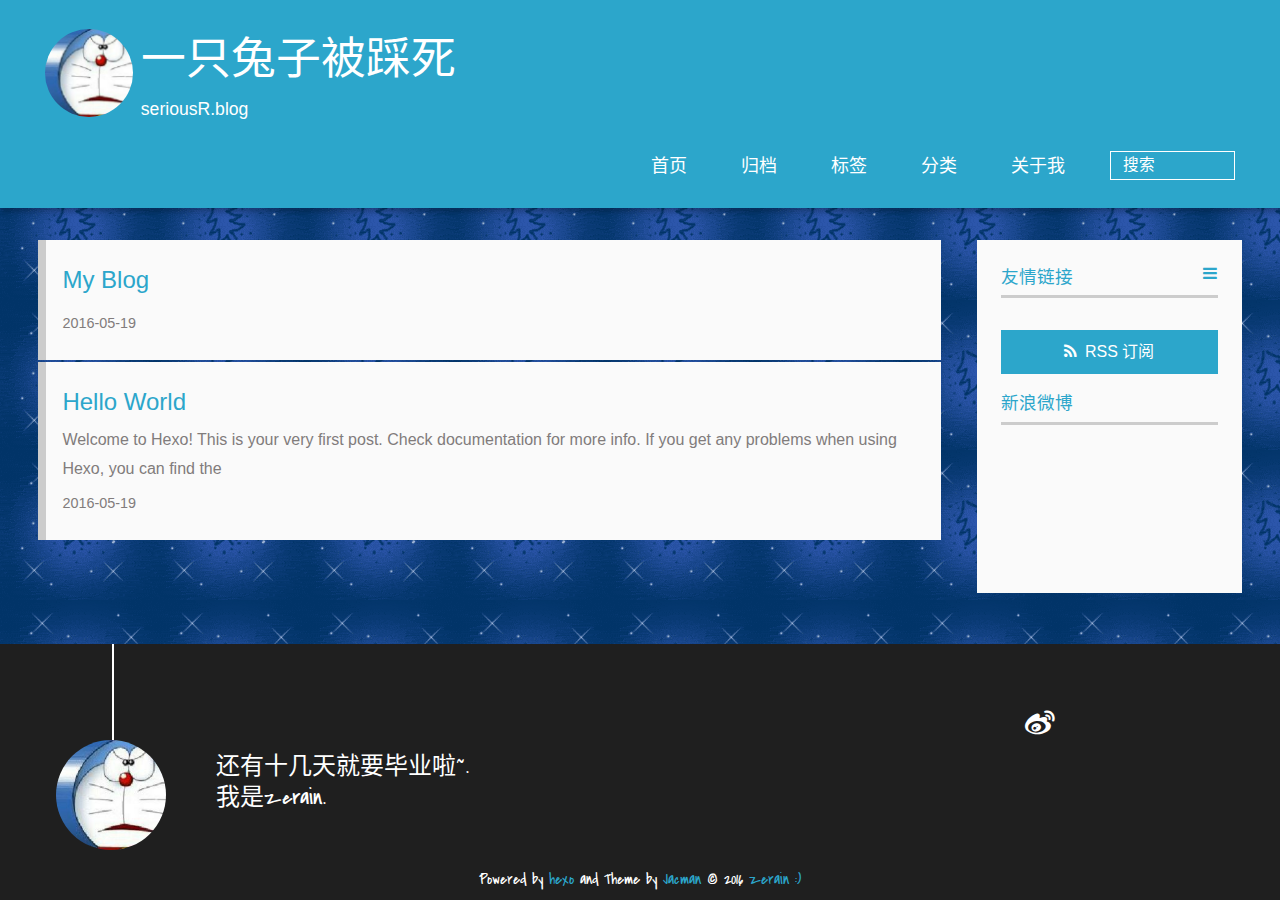
==== commit 7fa8fefd: "Site updated: 2016-05-22 20:13:22" ====
--- a/index.html
+++ b/index.html
@@ -1,28 +1,28 @@
 
  <!DOCTYPE HTML>
-<html >
+<html lang="zh-CN">
 <head>
   <meta charset="UTF-8">
   
-    <title>Hexo</title>
+    <title>一只兔子被踩死</title>
     <meta name="viewport" content="width=device-width, initial-scale=1,user-scalable=no">
     
-    <meta name="author" content="John Doe">
-    
-
-    
-    <meta name="description">
+    <meta name="author" content="zerain :)">
+    
+
+    
+    <meta name="description" content="一个无聊的人">
 <meta property="og:type" content="website">
-<meta property="og:title" content="Hexo">
+<meta property="og:title" content="一只兔子被踩死">
 <meta property="og:url" content="http://yoursite.com/index.html">
-<meta property="og:site_name" content="Hexo">
-<meta property="og:description">
+<meta property="og:site_name" content="一只兔子被踩死">
+<meta property="og:description" content="一个无聊的人">
 <meta name="twitter:card" content="summary">
-<meta name="twitter:title" content="Hexo">
-<meta name="twitter:description">
-
-    
-    <link rel="alternative" href="/atom.xml" title="Hexo" type="application/atom+xml">
+<meta name="twitter:title" content="一只兔子被踩死">
+<meta name="twitter:description" content="一个无聊的人">
+
+    
+    <link rel="alternative" href="/atom.xml" title="一只兔子被踩死" type="application/atom+xml">
     
     
     <link rel="icon" href="/img/favicon.ico">
@@ -40,30 +40,34 @@
 <div>
 		
 			<div id="imglogo">
-				<a href="/"><img src="/img/Mylogo.jpg" alt="Hexo" title="Hexo"/></a>
+				<a href="/"><img src="/img/Mylogo.jpg" alt="一只兔子被踩死" title="一只兔子被踩死"/></a>
 			</div>
 			
 			<div id="textlogo">
-				<h1 class="site-name"><a href="/" title="Hexo">Hexo</a></h1>
-				<h2 class="blog-motto"></h2>
+				<h1 class="site-name"><a href="/" title="一只兔子被踩死">一只兔子被踩死</a></h1>
+				<h2 class="blog-motto">seriousR.blog</h2>
 			</div>
-			<div class="navbar"><a class="navbutton navmobile" href="#" title="Menu">
+			<div class="navbar"><a class="navbutton navmobile" href="#" title="菜单">
 			</a></div>
 			<nav class="animated">
 				<ul>
 					<ul>
 					 
-						<li><a href="/">Home</a></li>
-					
-						<li><a href="/archives">Archives</a></li>
-					
-						<li><a href="/about">About</a></li>
+						<li><a href="/">首页</a></li>
+					
+						<li><a href="/archives">归档</a></li>
+					
+						<li><a href="/tags">标签</a></li>
+					
+						<li><a href="/categories">分类</a></li>
+					
+						<li><a href="/about">关于我</a></li>
 					
 					<li>
  					
 					<form class="search" action="//google.com/search" method="get" accept-charset="utf-8">
 						<label>Search</label>
-						<input type="search" id="search" name="q" autocomplete="off" maxlength="20" placeholder="Search" />
+						<input type="search" id="search" name="q" autocomplete="off" maxlength="20" placeholder="搜索" />
 						<input type="hidden" name="q" value="site:yoursite.com">
 					</form>
 					
@@ -117,10 +121,10 @@
 
 
 </div>
-      <div class="openaside"><a class="navbutton" href="#" title="Show Sidebar"></a></div>
+      <div class="openaside"><a class="navbutton" href="#" title="显示侧边栏"></a></div>
 
 <div id="asidepart">
-<div class="closeaside"><a class="closebutton" href="#" title="Hide Sidebar"></a></div>
+<div class="closeaside"><a class="closebutton" href="#" title="隐藏侧边栏"></a></div>
 <aside class="clearfix">
 
   
@@ -131,21 +135,9 @@
   
 
   <div class="linkslist">
-  <p class="asidetitle">Links</p>
+  <p class="asidetitle">友情链接</p>
     <ul>
         
-          <li>
-            
-            	<a href="https://coderq.com" target="_blank" title="一个面向程序员交流分享的新一代社区">码农圈</a>
-            
-          </li>
-        
-          <li>
-            
-            	<a href="http://wuchong.me" target="_blank" title="Jark&#39;s Blog">Jark&#39;s Blog</a>
-            
-          </li>
-        
     </ul>
 </div>
 
@@ -153,11 +145,11 @@
 
 
   <div class="rsspart">
-	<a href="/atom.xml" target="_blank" title="rss">RSS</a>
+	<a href="/atom.xml" target="_blank" title="rss">RSS 订阅</a>
 </div>
 
   <div class="weiboshow">
-  <p class="asidetitle">Weibo</p>
+  <p class="asidetitle">新浪微博</p>
     <iframe width="100%" height="119" class="share_self"  frameborder="0" scrolling="no" src="http://widget.weibo.com/weiboshow/index.php?language=&width=0&height=119&fansRow=2&ptype=1&speed=0&skin=9&isTitle=1&noborder=1&isWeibo=0&isFans=0&uid=null&verifier=b3593ceb&dpc=1"></iframe>
 </div>
 
@@ -174,13 +166,13 @@
 	
 	
 	<section class="info">
-		<p> Hello ,I&#39;m Larry Page in Google. <br/>
-			This is my blog,believe it or not.</p>
+		<p> 还有十几天就要毕业啦~. <br/>
+			我是zerain.</p>
 	</section>
 	 
 	<div class="social-font" class="clearfix">
 		
-		<a href="http://weibo.com/2176287895" target="_blank" class="icon-weibo" title="微博"></a>
+		<a href="http://weibo.com/1824550853" target="_blank" class="icon-weibo" title="微博"></a>
 		
 		
 		
@@ -198,7 +190,7 @@
 		<p class="copyright">
 		Powered by <a href="http://hexo.io" target="_blank" title="hexo">hexo</a> and Theme by <a href="https://github.com/wuchong/jacman" target="_blank" title="Jacman">Jacman</a> © 2016 
 		
-		<a href="/about" target="_blank" title="John Doe">John Doe</a>
+		<a href="/about" target="_blank" title="zerain :)">zerain :)</a>
 		
 		
 		</p>
@@ -307,7 +299,7 @@
 <!-- Totop Begin -->
 
 	<div id="totop">
-	<a title="Back to Top"><img src="/img/scrollup.png"/></a>
+	<a title="返回顶部"><img src="/img/scrollup.png"/></a>
 	</div>
 	<script src="/js/totop.js"></script>
 
--- a/css/style.css
+++ b/css/style.css
@@ -1956,7 +1956,7 @@
   width: 6.875em;
   height: 6.875em;
   margin: 0 auto;
-  background: no-repeat url("../img/author.jpg") left top;
+  background: no-repeat url("../img/Mylogo.jpg") left top;
   -webkit-background-size: 6.875em 6.875em;
   -moz-background-size: 6.875em 6.875em;
   background-size: 6.875em 6.875em;
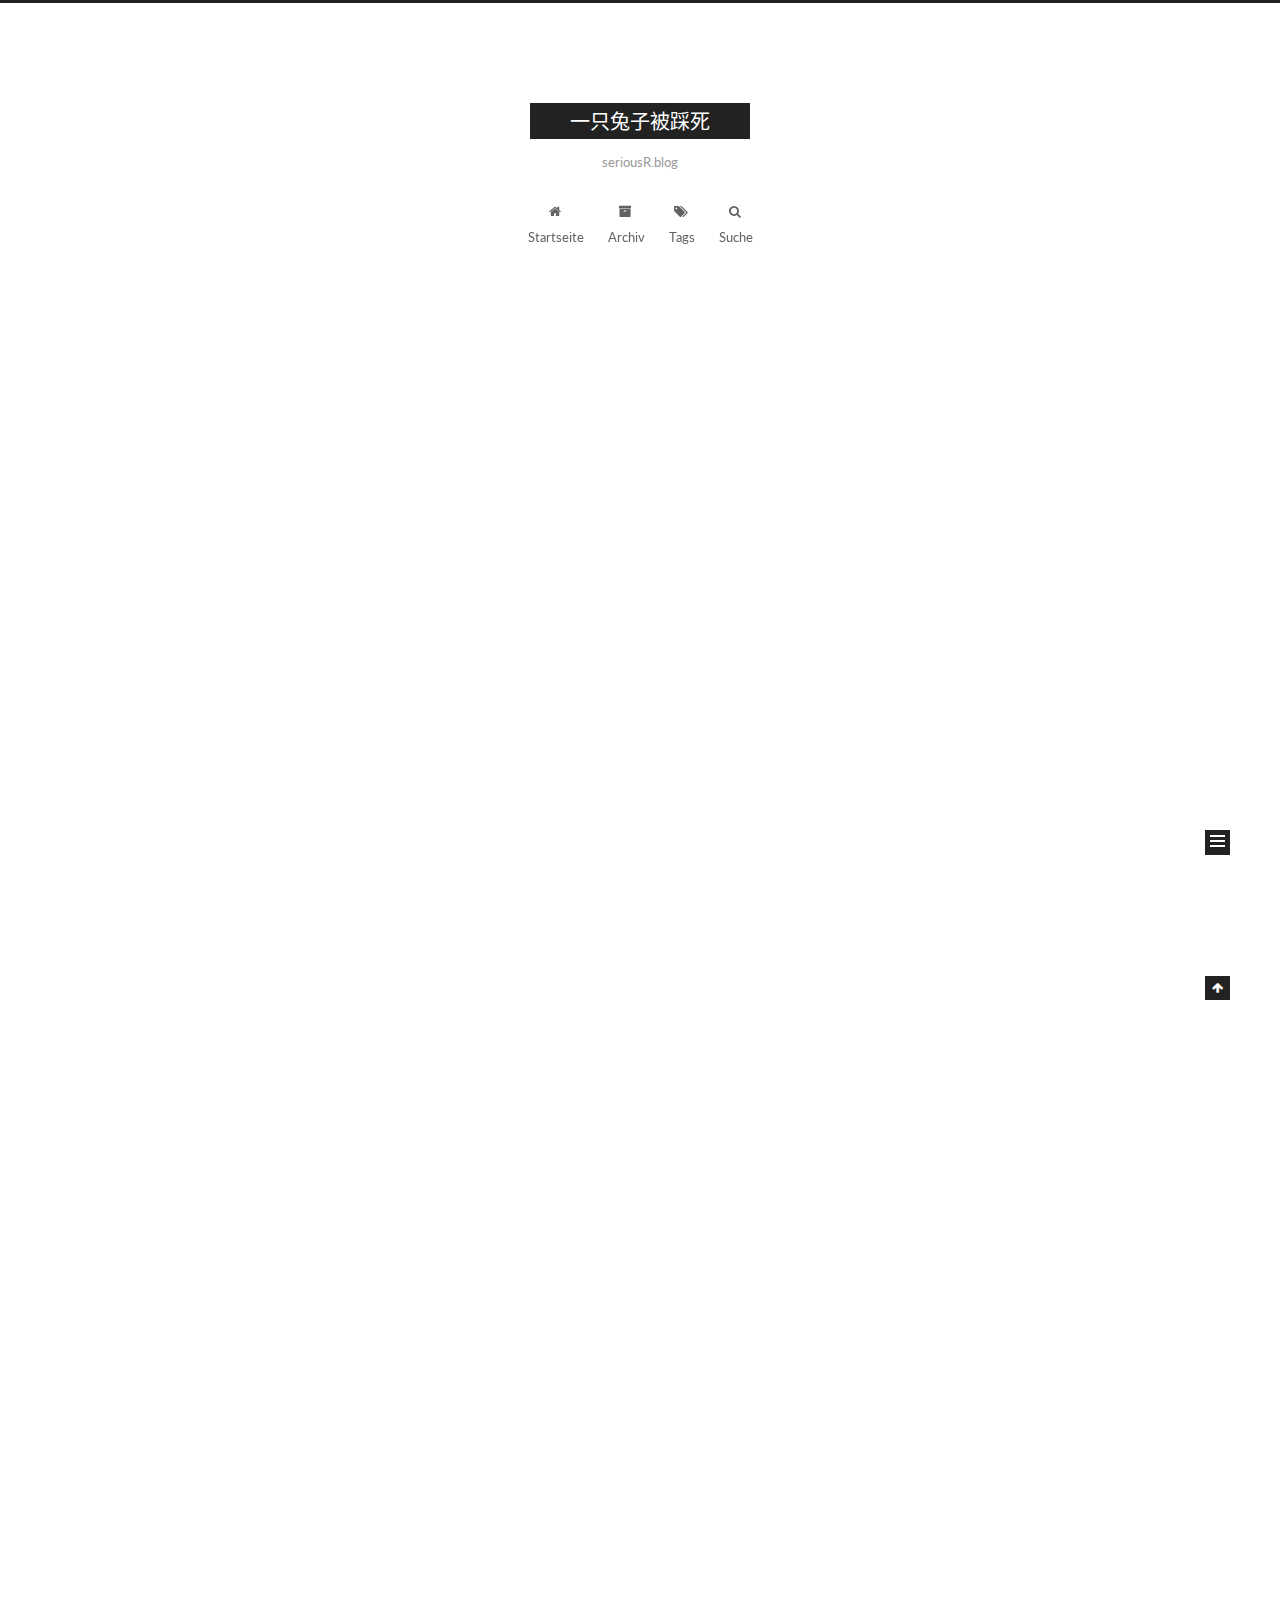
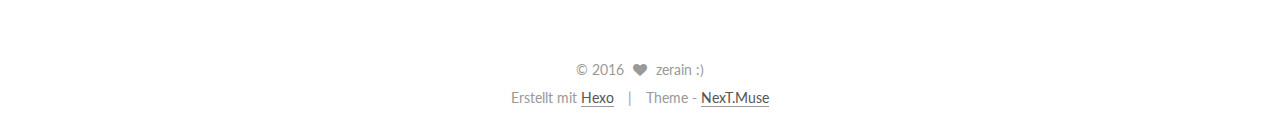
==== commit bacec110: "Site updated: 2016-05-23 18:05:51" ====
--- a/index.html
+++ b/index.html
@@ -1,17 +1,92 @@
-
- <!DOCTYPE HTML>
-<html lang="zh-CN">
+<!doctype html>
+
+
+
+  
+
+
+<html class="theme-next muse use-motion">
 <head>
-  <meta charset="UTF-8">
-  
-    <title>一只兔子被踩死</title>
-    <meta name="viewport" content="width=device-width, initial-scale=1,user-scalable=no">
-    
-    <meta name="author" content="zerain :)">
-    
-
-    
-    <meta name="description" content="一个无聊的人">
+  <meta charset="UTF-8"/>
+<meta http-equiv="X-UA-Compatible" content="IE=edge,chrome=1" />
+<meta name="viewport" content="width=device-width, initial-scale=1, maximum-scale=1"/>
+
+
+
+<meta http-equiv="Cache-Control" content="no-transform" />
+<meta http-equiv="Cache-Control" content="no-siteapp" />
+
+
+
+
+
+
+
+
+
+
+
+
+  
+  
+  <link href="/vendors/fancybox/source/jquery.fancybox.css?v=2.1.5" rel="stylesheet" type="text/css" />
+
+
+
+
+  
+  
+  
+  
+
+  
+    
+    
+  
+
+  
+
+  
+
+  
+
+  
+
+  
+    
+    
+    <link href="//fonts.googleapis.com/css?family=Lato:300,300italic,400,400italic,700,700italic&subset=latin,latin-ext" rel="stylesheet" type="text/css">
+  
+
+
+
+
+
+
+<link href="/vendors/font-awesome/css/font-awesome.min.css?v=4.4.0" rel="stylesheet" type="text/css" />
+
+<link href="/css/main.css?v=5.0.1" rel="stylesheet" type="text/css" />
+
+
+  <meta name="keywords" content="Hexo, NexT" />
+
+
+
+
+
+  <link rel="alternate" href="/atom.xml" title="一只兔子被踩死" type="application/atom+xml" />
+
+
+
+
+  <link rel="shortcut icon" type="image/x-icon" href="/favicon.ico?v=5.0.1" />
+
+
+
+
+
+
+<meta name="description" content="一个无聊的人">
 <meta property="og:type" content="website">
 <meta property="og:title" content="一只兔子被踩死">
 <meta property="og:url" content="http://yoursite.com/index.html">
@@ -21,229 +96,472 @@
 <meta name="twitter:title" content="一只兔子被踩死">
 <meta name="twitter:description" content="一个无聊的人">
 
-    
-    <link rel="alternative" href="/atom.xml" title="一只兔子被踩死" type="application/atom+xml">
-    
-    
-    <link rel="icon" href="/img/favicon.ico">
-    
-    
-    <link rel="apple-touch-icon" href="/img/jacman.jpg">
-    <link rel="apple-touch-icon-precomposed" href="/img/jacman.jpg">
-    
-    <link rel="stylesheet" href="/css/style.css">
+
+
+<script type="text/javascript" id="hexo.configuration">
+  var NexT = window.NexT || {};
+  var CONFIG = {
+    scheme: 'Muse',
+    sidebar: {"position":"left","display":"post"},
+    fancybox: true,
+    motion: true,
+    duoshuo: {
+      userId: 0,
+      author: 'Author'
+    }
+  };
+</script>
+
+  <title> 一只兔子被踩死 </title>
 </head>
 
-  <body>
-    <header>
-      
-<div>
-		
-			<div id="imglogo">
-				<a href="/"><img src="/img/Mylogo.jpg" alt="一只兔子被踩死" title="一只兔子被踩死"/></a>
-			</div>
-			
-			<div id="textlogo">
-				<h1 class="site-name"><a href="/" title="一只兔子被踩死">一只兔子被踩死</a></h1>
-				<h2 class="blog-motto">seriousR.blog</h2>
-			</div>
-			<div class="navbar"><a class="navbutton navmobile" href="#" title="菜单">
-			</a></div>
-			<nav class="animated">
-				<ul>
-					<ul>
-					 
-						<li><a href="/">首页</a></li>
-					
-						<li><a href="/archives">归档</a></li>
-					
-						<li><a href="/tags">标签</a></li>
-					
-						<li><a href="/categories">分类</a></li>
-					
-						<li><a href="/about">关于我</a></li>
-					
-					<li>
- 					
-					<form class="search" action="//google.com/search" method="get" accept-charset="utf-8">
-						<label>Search</label>
-						<input type="search" id="search" name="q" autocomplete="off" maxlength="20" placeholder="搜索" />
-						<input type="hidden" name="q" value="site:yoursite.com">
-					</form>
-					
-					</li>
-				</ul>
-			</nav>			
+<body itemscope itemtype="http://schema.org/WebPage" lang="zh-CN">
+
+  
+
+
+
+
+
+
+
+
+
+
+  
+  
+    
+  
+
+  <div class="container one-collumn sidebar-position-left 
+   page-home 
+ ">
+    <div class="headband"></div>
+
+    <header id="header" class="header" itemscope itemtype="http://schema.org/WPHeader">
+      <div class="header-inner"><div class="site-meta ">
+  
+
+  <div class="custom-logo-site-title">
+    <a href="/"  class="brand" rel="start">
+      <span class="logo-line-before"><i></i></span>
+      <span class="site-title">一只兔子被踩死</span>
+      <span class="logo-line-after"><i></i></span>
+    </a>
+  </div>
+  <p class="site-subtitle">seriousR.blog</p>
 </div>
+
+<div class="site-nav-toggle">
+  <button>
+    <span class="btn-bar"></span>
+    <span class="btn-bar"></span>
+    <span class="btn-bar"></span>
+  </button>
+</div>
+
+<nav class="site-nav">
+  
+
+  
+    <ul id="menu" class="menu">
+      
+        
+        <li class="menu-item menu-item-home">
+          <a href="/" rel="section">
+            
+              <i class="menu-item-icon fa fa-fw fa-home"></i> <br />
+            
+            Startseite
+          </a>
+        </li>
+      
+        
+        <li class="menu-item menu-item-archives">
+          <a href="/archives" rel="section">
+            
+              <i class="menu-item-icon fa fa-fw fa-archive"></i> <br />
+            
+            Archiv
+          </a>
+        </li>
+      
+        
+        <li class="menu-item menu-item-tags">
+          <a href="/tags" rel="section">
+            
+              <i class="menu-item-icon fa fa-fw fa-tags"></i> <br />
+            
+            Tags
+          </a>
+        </li>
+      
+
+      
+        <li class="menu-item menu-item-search">
+          
+            <a href="#" class="st-search-show-outputs">
+          
+            
+              <i class="menu-item-icon fa fa-search fa-fw"></i> <br />
+            
+            Suche
+          </a>
+        </li>
+      
+    </ul>
+  
+
+  
+    <div class="site-search">
+      
+  <form class="site-search-form">
+  <input type="text" id="st-search-input" class="st-search-input st-default-search-input" />
+</form>
+
+<script type="text/javascript">
+  (function(w,d,t,u,n,s,e){w['SwiftypeObject']=n;w[n]=w[n]||function(){
+    (w[n].q=w[n].q||[]).push(arguments);};s=d.createElement(t);
+    e=d.getElementsByTagName(t)[0];s.async=1;s.src=u;e.parentNode.insertBefore(s,e);
+  })(window,document,'script','//s.swiftypecdn.com/install/v2/st.js','_st');
+
+  _st('install', 'gngcYKRA61Ss_pfLd6uz','2.0.0');
+</script>
+
+
+
+    </div>
+  
+</nav>
+
+ </div>
     </header>
-    <div id="container">
-      <div id="main">
-
-  
-<section class="post" itemscope itemprop="blogitem">
-  
-    <a href="/2016/05/19/My-Blog/" title="My Blog" itemprop="url">
-  
-    <h1 itemprop="name">My Blog</h1>
-    
-     
-           <p itemprop="description" ></p>
-        
-    
-    <time datetime="2016-05-19T09:50:03.000Z" itemprop="datePublished">2016-05-19</time>
+
+    <main id="main" class="main">
+      <div class="main-inner">
+        <div class="content-wrap">
+          <div id="content" class="content">
+            
+  <section id="posts" class="posts-expand">
+    
+      
+
+  
+  
+
+  
+  
+  
+
+  <article class="post post-type-normal " itemscope itemtype="http://schema.org/Article">
+
+    
+      <header class="post-header">
+
+        
+        
+          <h1 class="post-title" itemprop="name headline">
+            
+            
+              
+                
+                <a class="post-title-link" href="/2016/05/19/My-Blog/" itemprop="url">
+                  My Blog
+                </a>
+              
+            
+          </h1>
+        
+
+        <div class="post-meta">
+          <span class="post-time">
+            <span class="post-meta-item-icon">
+              <i class="fa fa-calendar-o"></i>
+            </span>
+            <span class="post-meta-item-text">Veröffentlicht am</span>
+            <time itemprop="dateCreated" datetime="2016-05-19T17:50:03+08:00" content="2016-05-19">
+              2016-05-19
+            </time>
+          </span>
+
+          
+
+          
+            
+          
+
+          
+
+          
+          
+
+          
+        </div>
+      </header>
+    
+
+
+    <div class="post-body" itemprop="articleBody">
+
+      
+      
+
+      
+        
+          
+            
+          
+        
+      
+    </div>
+
+    <div>
+      
+    </div>
+
+    <div>
+      
+    </div>
+
+    <footer class="post-footer">
+      
+
+      
+
+      
+      
+        <div class="post-eof"></div>
+      
+    </footer>
+  </article>
+
+
+    
+      
+
+  
+  
+
+  
+  
+  
+
+  <article class="post post-type-normal " itemscope itemtype="http://schema.org/Article">
+
+    
+      <header class="post-header">
+
+        
+        
+          <h1 class="post-title" itemprop="name headline">
+            
+            
+              
+                
+                <a class="post-title-link" href="/2016/05/19/hello-world/" itemprop="url">
+                  Hello World
+                </a>
+              
+            
+          </h1>
+        
+
+        <div class="post-meta">
+          <span class="post-time">
+            <span class="post-meta-item-icon">
+              <i class="fa fa-calendar-o"></i>
+            </span>
+            <span class="post-meta-item-text">Veröffentlicht am</span>
+            <time itemprop="dateCreated" datetime="2016-05-19T09:02:21+08:00" content="2016-05-19">
+              2016-05-19
+            </time>
+          </span>
+
+          
+
+          
+            
+          
+
+          
+
+          
+          
+
+          
+        </div>
+      </header>
+    
+
+
+    <div class="post-body" itemprop="articleBody">
+
+      
+      
+
+      
+        
+          
+            <p>Welcome to <a href="https://hexo.io/" target="_blank" rel="external">Hexo</a>! This is your very first post. Check <a href="https://hexo.io/docs/" target="_blank" rel="external">documentation</a> for more info. If you get any problems when using Hexo, you can find the answer in <a href="https://hexo.io/docs/troubleshooting.html" target="_blank" rel="external">troubleshooting</a> or you can ask me on <a href="https://github.com/hexojs/hexo/issues" target="_blank" rel="external">GitHub</a>.</p>
+<h2 id="Quick-Start"><a href="#Quick-Start" class="headerlink" title="Quick Start"></a>Quick Start</h2><h3 id="Create-a-new-post"><a href="#Create-a-new-post" class="headerlink" title="Create a new post"></a>Create a new post</h3><figure class="highlight bash"><table><tr><td class="gutter"><pre><span class="line">1</span><br></pre></td><td class="code"><pre><span class="line">$ hexo new <span class="string">"My New Post"</span></span><br></pre></td></tr></table></figure>
+<p>More info: <a href="https://hexo.io/docs/writing.html" target="_blank" rel="external">Writing</a></p>
+<h3 id="Run-server"><a href="#Run-server" class="headerlink" title="Run server"></a>Run server</h3><figure class="highlight bash"><table><tr><td class="gutter"><pre><span class="line">1</span><br></pre></td><td class="code"><pre><span class="line">$ hexo server</span><br></pre></td></tr></table></figure>
+<p>More info: <a href="https://hexo.io/docs/server.html" target="_blank" rel="external">Server</a></p>
+<h3 id="Generate-static-files"><a href="#Generate-static-files" class="headerlink" title="Generate static files"></a>Generate static files</h3><figure class="highlight bash"><table><tr><td class="gutter"><pre><span class="line">1</span><br></pre></td><td class="code"><pre><span class="line">$ hexo generate</span><br></pre></td></tr></table></figure>
+<p>More info: <a href="https://hexo.io/docs/generating.html" target="_blank" rel="external">Generating</a></p>
+<h3 id="Deploy-to-remote-sites"><a href="#Deploy-to-remote-sites" class="headerlink" title="Deploy to remote sites"></a>Deploy to remote sites</h3><figure class="highlight bash"><table><tr><td class="gutter"><pre><span class="line">1</span><br></pre></td><td class="code"><pre><span class="line">$ hexo deploy</span><br></pre></td></tr></table></figure>
+<p>More info: <a href="https://hexo.io/docs/deployment.html" target="_blank" rel="external">Deployment</a></p>
+
+          
+        
+      
+    </div>
+
+    <div>
+      
+    </div>
+
+    <div>
+      
+    </div>
+
+    <footer class="post-footer">
+      
+
+      
+
+      
+      
+        <div class="post-eof"></div>
+      
+    </footer>
+  </article>
+
+
+    
+  </section>
+
+  
+
+
+          </div>
+          
+
+
+          
+
+        </div>
+        
+          
+  
+  <div class="sidebar-toggle">
+    <div class="sidebar-toggle-line-wrap">
+      <span class="sidebar-toggle-line sidebar-toggle-line-first"></span>
+      <span class="sidebar-toggle-line sidebar-toggle-line-middle"></span>
+      <span class="sidebar-toggle-line sidebar-toggle-line-last"></span>
+    </div>
+  </div>
+
+  <aside id="sidebar" class="sidebar">
+    <div class="sidebar-inner">
+
+      
+
+      
+
+      <section class="site-overview sidebar-panel  sidebar-panel-active ">
+        <div class="site-author motion-element" itemprop="author" itemscope itemtype="http://schema.org/Person">
+          <img class="site-author-image" itemprop="image"
+               src="/images/avatar.jpg"
+               alt="zerain :)" />
+          <p class="site-author-name" itemprop="name">zerain :)</p>
+          <p class="site-description motion-element" itemprop="description">一个无聊的人</p>
+        </div>
+        <nav class="site-state motion-element">
+          <div class="site-state-item site-state-posts">
+            <a href="/archives">
+              <span class="site-state-item-count">2</span>
+              <span class="site-state-item-name">Artikel</span>
+            </a>
+          </div>
+
+          
+
+          
+
+        </nav>
+
+        
+          <div class="feed-link motion-element">
+            <a href="/atom.xml" rel="alternate">
+              <i class="fa fa-rss"></i>
+              RSS
+            </a>
+          </div>
+        
+
+        <div class="links-of-author motion-element">
+          
+        </div>
+
+        
+        
+
+        
+        
+
+      </section>
+
+      
+
+    </div>
+  </aside>
+
+
+        
+      </div>
+    </main>
+
+    <footer id="footer" class="footer">
+      <div class="footer-inner">
+        <div class="copyright" >
+  
+  &copy; 
+  <span itemprop="copyrightYear">2016</span>
+  <span class="with-love">
+    <i class="fa fa-heart"></i>
+  </span>
+  <span class="author" itemprop="copyrightHolder">zerain :)</span>
+</div>
+
+<div class="powered-by">
+  Erstellt mit  <a class="theme-link" href="http://hexo.io">Hexo</a>
+</div>
+
+<div class="theme-info">
+  Theme -
+  <a class="theme-link" href="https://github.com/iissnan/hexo-theme-next">
+    NexT.Muse
   </a>
-</section>
-
-
-
-
-
-
-  
-<section class="post" itemscope itemprop="blogitem">
-  
-    <a href="/2016/05/19/hello-world/" title="Hello World" itemprop="url">
-  
-    <h1 itemprop="name">Hello World</h1>
-    
-     
-           <p itemprop="description" >Welcome to Hexo! This is your very first post. Check documentation for more info. If you get any problems when using Hexo, you can find the </p>
-        
-    
-    <time datetime="2016-05-19T01:02:21.715Z" itemprop="datePublished">2016-05-19</time>
-  </a>
-</section>
-
-
-
-
-
-
-
 </div>
-      <div class="openaside"><a class="navbutton" href="#" title="显示侧边栏"></a></div>
-
-<div id="asidepart">
-<div class="closeaside"><a class="closebutton" href="#" title="隐藏侧边栏"></a></div>
-<aside class="clearfix">
-
-  
-
-
-  
-
-  
-
-  <div class="linkslist">
-  <p class="asidetitle">友情链接</p>
-    <ul>
-        
-    </ul>
-</div>
-
-  
-
-
-  <div class="rsspart">
-	<a href="/atom.xml" target="_blank" title="rss">RSS 订阅</a>
-</div>
-
-  <div class="weiboshow">
-  <p class="asidetitle">新浪微博</p>
-    <iframe width="100%" height="119" class="share_self"  frameborder="0" scrolling="no" src="http://widget.weibo.com/weiboshow/index.php?language=&width=0&height=119&fansRow=2&ptype=1&speed=0&skin=9&isTitle=1&noborder=1&isWeibo=0&isFans=0&uid=null&verifier=b3593ceb&dpc=1"></iframe>
-</div>
-
-
-</aside>
-</div>
-    </div>
-    <footer><div id="footer" >
-	
-	<div class="line">
-		<span></span>
-		<div class="author"></div>
-	</div>
-	
-	
-	<section class="info">
-		<p> 还有十几天就要毕业啦~. <br/>
-			我是zerain.</p>
-	</section>
-	 
-	<div class="social-font" class="clearfix">
-		
-		<a href="http://weibo.com/1824550853" target="_blank" class="icon-weibo" title="微博"></a>
-		
-		
-		
-		
-		
-		
-		
-		
-		
-		
-	</div>
-			
-		
-
-		<p class="copyright">
-		Powered by <a href="http://hexo.io" target="_blank" title="hexo">hexo</a> and Theme by <a href="https://github.com/wuchong/jacman" target="_blank" title="Jacman">Jacman</a> © 2016 
-		
-		<a href="/about" target="_blank" title="zerain :)">zerain :)</a>
-		
-		
-		</p>
-</div>
-</footer>
-    <script src="/js/jquery-2.0.3.min.js"></script>
-<script src="/js/jquery.imagesloaded.min.js"></script>
-<script src="/js/gallery.js"></script>
-<script src="/js/jquery.qrcode-0.12.0.min.js"></script>
+
+        
+
+        
+      </div>
+    </footer>
+
+    <div class="back-to-top">
+      <i class="fa fa-arrow-up"></i>
+    </div>
+  </div>
+
+  
 
 <script type="text/javascript">
-$(document).ready(function(){ 
-  $('.navbar').click(function(){
-    $('header nav').toggleClass('shownav');
-  });
-  var myWidth = 0;
-  function getSize(){
-    if( typeof( window.innerWidth ) == 'number' ) {
-      myWidth = window.innerWidth;
-    } else if( document.documentElement && document.documentElement.clientWidth) {
-      myWidth = document.documentElement.clientWidth;
-    };
-  };
-  var m = $('#main'),
-      a = $('#asidepart'),
-      c = $('.closeaside'),
-      o = $('.openaside');
-  c.click(function(){
-    a.addClass('fadeOut').css('display', 'none');
-    o.css('display', 'block').addClass('fadeIn');
-    m.addClass('moveMain');
-  });
-  o.click(function(){
-    o.css('display', 'none').removeClass('beforeFadeIn');
-    a.css('display', 'block').removeClass('fadeOut').addClass('fadeIn');      
-    m.removeClass('moveMain');
-  });
-  $(window).scroll(function(){
-    o.css("top",Math.max(80,260-$(this).scrollTop()));
-  });
-  
-  $(window).resize(function(){
-    getSize(); 
-    if (myWidth >= 1024) {
-      $('header nav').removeClass('shownav');
-    }else{
-      m.removeClass('moveMain');
-      a.css('display', 'block').removeClass('fadeOut');
-      o.css('display', 'none');
-        
-    }
-  });
-});
+  if (Object.prototype.toString.call(window.Promise) !== '[object Function]') {
+    window.Promise = null;
+  }
 </script>
 
 
@@ -254,66 +572,65 @@
 
 
 
-
-<link rel="stylesheet" href="/fancybox/jquery.fancybox.css" media="screen" type="text/css">
-<script src="/fancybox/jquery.fancybox.pack.js"></script>
-<script type="text/javascript">
-$(document).ready(function(){ 
-  $('.article-content').each(function(i){
-    $(this).find('img').each(function(){
-      if ($(this).parent().hasClass('fancybox')) return;
-      var alt = this.alt;
-      if (alt) $(this).after('<span class="caption">' + alt + '</span>');
-      $(this).wrap('<a href="' + this.src + '" title="' + alt + '" class="fancybox"></a>');
-    });
-    $(this).find('.fancybox').each(function(){
-      $(this).attr('rel', 'article' + i);
-    });
-  });
-  if($.fancybox){
-    $('.fancybox').fancybox();
-  }
-}); 
-</script>
-
-
-
-<!-- Analytics Begin -->
-
-
-
-<script>
-var _hmt = _hmt || [];
-(function() {
-  var hm = document.createElement("script");
-  hm.src = "//hm.baidu.com/hm.js?e6d1f421bbc9962127a50488f9ed37d1";
-  var s = document.getElementsByTagName("script")[0]; 
-  s.parentNode.insertBefore(hm, s);
-})();
-</script>
-
-
-
-<!-- Analytics End -->
-
-<!-- Totop Begin -->
-
-	<div id="totop">
-	<a title="返回顶部"><img src="/img/scrollup.png"/></a>
-	</div>
-	<script src="/js/totop.js"></script>
-
-<!-- Totop End -->
-
-<!-- MathJax Begin -->
-<!-- mathjax config similar to math.stackexchange -->
-
-
-<!-- MathJax End -->
-
-<!-- Tiny_search Begin -->
-
-<!-- Tiny_search End -->
-
-  </body>
- </html>
+  
+
+
+
+  
+  <script type="text/javascript" src="/vendors/jquery/index.js?v=2.1.3"></script>
+
+  
+  <script type="text/javascript" src="/vendors/fastclick/lib/fastclick.min.js?v=1.0.6"></script>
+
+  
+  <script type="text/javascript" src="/vendors/jquery_lazyload/jquery.lazyload.js?v=1.9.7"></script>
+
+  
+  <script type="text/javascript" src="/vendors/velocity/velocity.min.js?v=1.2.1"></script>
+
+  
+  <script type="text/javascript" src="/vendors/velocity/velocity.ui.min.js?v=1.2.1"></script>
+
+  
+  <script type="text/javascript" src="/vendors/fancybox/source/jquery.fancybox.pack.js?v=2.1.5"></script>
+
+
+  
+
+
+  <script type="text/javascript" src="/js/src/utils.js?v=5.0.1"></script>
+
+  <script type="text/javascript" src="/js/src/motion.js?v=5.0.1"></script>
+
+
+
+  
+  
+
+  
+
+  
+
+
+  <script type="text/javascript" src="/js/src/bootstrap.js?v=5.0.1"></script>
+
+
+
+  
+
+
+
+  
+
+
+
+  
+  
+  
+
+  
+
+  
+
+</body>
+</html>
--- a/css/main.css
+++ b/css/main.css
@@ -0,0 +1,2182 @@
+/* normalize.css v3.0.2 | MIT License | git.io/normalize */
+html {
+  font-family: sans-serif; /* 1 */
+  -ms-text-size-adjust: 100%; /* 2 */
+  -webkit-text-size-adjust: 100%; /* 2 */
+}
+body {
+  margin: 0;
+}
+article,
+aside,
+details,
+figcaption,
+figure,
+footer,
+header,
+hgroup,
+main,
+menu,
+nav,
+section,
+summary {
+  display: block;
+}
+audio,
+canvas,
+progress,
+video {
+  display: inline-block; /* 1 */
+  vertical-align: baseline; /* 2 */
+}
+audio:not([controls]) {
+  display: none;
+  height: 0;
+}
+[hidden],
+template {
+  display: none;
+}
+a {
+  background-color: transparent;
+}
+a:active,
+a:hover {
+  outline: 0;
+}
+abbr[title] {
+  border-bottom: 1px dotted;
+}
+b,
+strong {
+  font-weight: bold;
+}
+dfn {
+  font-style: italic;
+}
+h1 {
+  font-size: 2em;
+  margin: 0.67em 0;
+}
+mark {
+  background: #ff0;
+  color: #000;
+}
+small {
+  font-size: 80%;
+}
+sub,
+sup {
+  font-size: 75%;
+  line-height: 0;
+  position: relative;
+  vertical-align: baseline;
+}
+sup {
+  top: -0.5em;
+}
+sub {
+  bottom: -0.25em;
+}
+img {
+  border: 0;
+}
+svg:not(:root) {
+  overflow: hidden;
+}
+figure {
+  margin: 1em 40px;
+}
+hr {
+  -moz-box-sizing: content-box;
+  box-sizing: content-box;
+  height: 0;
+}
+pre {
+  overflow: auto;
+}
+code,
+kbd,
+pre,
+samp {
+  font-family: monospace, monospace;
+  font-size: 1em;
+}
+button,
+input,
+optgroup,
+select,
+textarea {
+  color: inherit; /* 1 */
+  font: inherit; /* 2 */
+  margin: 0; /* 3 */
+}
+button {
+  overflow: visible;
+}
+button,
+select {
+  text-transform: none;
+}
+button,
+html input[type="button"],
+input[type="reset"],
+input[type="submit"] {
+  -webkit-appearance: button; /* 2 */
+  cursor: pointer; /* 3 */
+}
+button[disabled],
+html input[disabled] {
+  cursor: default;
+}
+button::-moz-focus-inner,
+input::-moz-focus-inner {
+  border: 0;
+  padding: 0;
+}
+input {
+  line-height: normal;
+}
+input[type="checkbox"],
+input[type="radio"] {
+  box-sizing: border-box; /* 1 */
+  padding: 0; /* 2 */
+}
+input[type="number"]::-webkit-inner-spin-button,
+input[type="number"]::-webkit-outer-spin-button {
+  height: auto;
+}
+input[type="search"] {
+  -webkit-appearance: textfield; /* 1 */
+  -moz-box-sizing: content-box;
+  -webkit-box-sizing: content-box; /* 2 */
+  box-sizing: content-box;
+}
+input[type="search"]::-webkit-search-cancel-button,
+input[type="search"]::-webkit-search-decoration {
+  -webkit-appearance: none;
+}
+fieldset {
+  border: 1px solid #c0c0c0;
+  margin: 0 2px;
+  padding: 0.35em 0.625em 0.75em;
+}
+legend {
+  border: 0; /* 1 */
+  padding: 0; /* 2 */
+}
+textarea {
+  overflow: auto;
+}
+optgroup {
+  font-weight: bold;
+}
+table {
+  border-collapse: collapse;
+  border-spacing: 0;
+}
+td,
+th {
+  padding: 0;
+}
+::selection {
+  background: #262a30;
+  color: #fff;
+}
+body {
+  position: relative;
+  font-family: 'Lato', "PingFang SC", "Microsoft YaHei", sans-serif;
+  font-size: 14px;
+  line-height: 2;
+  color: #555;
+  background: #fff;
+}
+@media (max-width: 767px) {
+  body {
+    padding-right: 0 !important;
+  }
+}
+@media (min-width: 768px) and (max-width: 991px) {
+  body {
+    padding-right: 0 !important;
+  }
+}
+@media (min-width: 1600px) {
+  body {
+    font-size: 16px;
+  }
+}
+h1,
+h2,
+h3,
+h4,
+h5,
+h6 {
+  margin: 0;
+  padding: 0;
+  font-weight: bold;
+  line-height: 1.5;
+  font-family: 'Lato', "PingFang SC", "Microsoft YaHei", sans-serif;
+}
+h2,
+h3,
+h4,
+h5,
+h6 {
+  margin: 20px 0 15px;
+}
+h1 {
+  font-size: 22px;
+}
+@media (max-width: 767px) {
+  h1 {
+    font-size: 18px;
+  }
+}
+h2 {
+  font-size: 20px;
+}
+@media (max-width: 767px) {
+  h2 {
+    font-size: 16px;
+  }
+}
+h3 {
+  font-size: 18px;
+}
+@media (max-width: 767px) {
+  h3 {
+    font-size: 14px;
+  }
+}
+h4 {
+  font-size: 16px;
+}
+@media (max-width: 767px) {
+  h4 {
+    font-size: 12px;
+  }
+}
+h5 {
+  font-size: 14px;
+}
+@media (max-width: 767px) {
+  h5 {
+    font-size: 10px;
+  }
+}
+h6 {
+  font-size: 12px;
+}
+@media (max-width: 767px) {
+  h6 {
+    font-size: 8px;
+  }
+}
+p {
+  margin: 0 0 25px 0;
+}
+a {
+  color: #555;
+  text-decoration: none;
+  border-bottom: 1px solid #999;
+  word-wrap: break-word;
+}
+a:hover {
+  color: #222;
+  border-bottom-color: #222;
+}
+ul {
+  list-style: none;
+}
+blockquote {
+  margin: 0;
+  padding: 0;
+}
+img {
+  display: block;
+  margin: auto;
+  max-width: 100%;
+  height: auto;
+}
+hr {
+  margin: 40px 0;
+  height: 3px;
+  border: none;
+  background-color: #ddd;
+  background-image: repeating-linear-gradient(-45deg, #fff, #fff 4px, transparent 4px, transparent 8px);
+}
+blockquote {
+  padding: 0 15px;
+  color: #666;
+  border-left: 4px solid #ddd;
+}
+blockquote cite::before {
+  content: "-";
+  padding: 0 5px;
+}
+dt {
+  font-weight: 700;
+}
+dd {
+  margin: 0;
+  padding: 0;
+}
+.text-left {
+  text-align: left;
+}
+.text-center {
+  text-align: center;
+}
+.text-right {
+  text-align: right;
+}
+.text-justify {
+  text-align: justify;
+}
+.text-nowrap {
+  white-space: nowrap;
+}
+.text-lowercase {
+  text-transform: lowercase;
+}
+.text-uppercase {
+  text-transform: uppercase;
+}
+.text-capitalize {
+  text-transform: capitalize;
+}
+.center-block {
+  display: block;
+  margin-left: auto;
+  margin-right: auto;
+}
+.clearfix:before,
+.clearfix:after {
+  content: " ";
+  display: table;
+}
+.clearfix:after {
+  clear: both;
+}
+.pullquote {
+  width: 45%;
+}
+.pullquote.left {
+  float: left;
+  margin-left: 5px;
+  margin-right: 10px;
+}
+.pullquote.right {
+  float: right;
+  margin-left: 10px;
+  margin-right: 5px;
+}
+.affix.affix.affix {
+  position: fixed;
+}
+.translation {
+  margin-top: -20px;
+  font-size: 14px;
+  color: #999;
+}
+.scrollbar-measure {
+  width: 100px;
+  height: 100px;
+  overflow: scroll;
+  position: absolute;
+  top: -9999px;
+}
+.use-motion .motion-element {
+  opacity: 0;
+}
+#local-search-input {
+  padding: 3px;
+  border: none;
+  text-indent: 14px;
+  border-radius: 0;
+  width: 140px;
+  outline: none;
+  border-bottom: 1px solid #999;
+  background: inherit;
+  opacity: 0.5;
+}
+#local-search-input:focus {
+  opacity: 1;
+}
+.search-icon {
+  position: absolute;
+  top: 9px;
+}
+table {
+  margin: 20px 0;
+  width: 100%;
+  border-collapse: collapse;
+  border-spacing: 0;
+  border: 1px solid #ddd;
+  font-size: 14px;
+  table-layout: fixed;
+  word-wrap: break-all;
+}
+table>tbody>tr:nth-of-type(odd) {
+  background-color: #f9f9f9;
+}
+table>tbody>tr:hover {
+  background-color: #f5f5f5;
+}
+caption,
+th,
+td {
+  padding: 8px;
+  text-align: left;
+  vertical-align: middle;
+  font-weight: normal;
+}
+th,
+td {
+  border-bottom: 3px solid #ddd;
+  border-right: 1px solid #eee;
+}
+th {
+  padding-bottom: 10px;
+  font-weight: 700;
+}
+td {
+  border-bottom-width: 1px;
+}
+html,
+body {
+  height: 100%;
+}
+.container {
+  position: relative;
+  min-height: 100%;
+}
+.header-inner {
+  margin: 0 auto;
+  padding: 100px 0 70px;
+  width: 700px;
+}
+@media (min-width: 1600px) {
+  .container .header-inner {
+    width: 900px;
+  }
+}
+.main {
+  padding-bottom: 150px;
+}
+.main-inner {
+  margin: 0 auto;
+  width: 700px;
+}
+@media (min-width: 1600px) {
+  .container .main-inner {
+    width: 900px;
+  }
+}
+.footer {
+  position: absolute;
+  left: 0;
+  bottom: 0;
+  width: 100%;
+  min-height: 50px;
+}
+.footer-inner {
+  box-sizing: border-box;
+  margin: 20px auto;
+  width: 700px;
+}
+@media (min-width: 1600px) {
+  .container .footer-inner {
+    width: 900px;
+  }
+}
+pre,
+.highlight {
+  overflow: auto;
+  margin: 20px 0;
+  padding: 15px;
+  font-size: 13px;
+  color: #4d4d4c;
+  background: #f7f7f7;
+  line-height: 1.6;
+}
+pre,
+code {
+  font-family: consolas, Menlo, "PingFang SC", "Microsoft YaHei", monospace;
+}
+code {
+  padding: 2px 4px;
+  word-break: break-all;
+  color: #555;
+  background: #eee;
+  border-radius: 4px;
+  font-size: 13px;
+}
+pre code {
+  padding: 0;
+  color: #4d4d4c;
+  background: none;
+  text-shadow: none;
+}
+.highlight pre {
+  border: none;
+  margin: 0;
+  padding: 1px;
+}
+.highlight table {
+  margin: 0;
+  width: auto;
+  border: none;
+}
+.highlight td {
+  border: none;
+  padding: 0;
+}
+.highlight figcaption {
+  font-size: 1em;
+  color: #4d4d4c;
+  line-height: 1em;
+  margin-bottom: 1em;
+}
+.highlight figcaption:before,
+.highlight figcaption:after {
+  content: " ";
+  display: table;
+}
+.highlight figcaption:after {
+  clear: both;
+}
+.highlight figcaption a {
+  float: right;
+  color: #4d4d4c;
+}
+.highlight figcaption a:hover {
+  border-bottom-color: #4d4d4c;
+}
+.highlight .gutter pre {
+  color: #666;
+  text-align: right;
+  padding-right: 20px;
+}
+.highlight .line {
+  height: 20px;
+}
+.gist table {
+  width: auto;
+}
+.gist table td {
+  border: none;
+}
+pre .comment {
+  color: #8e908c;
+}
+pre .variable,
+pre .attribute,
+pre .tag,
+pre .regexp,
+pre .ruby .constant,
+pre .xml .tag .title,
+pre .xml .pi,
+pre .xml .doctype,
+pre .html .doctype,
+pre .css .id,
+pre .css .class,
+pre .css .pseudo {
+  color: #c82829;
+}
+pre .number,
+pre .preprocessor,
+pre .built_in,
+pre .literal,
+pre .params,
+pre .constant,
+pre .command {
+  color: #f5871f;
+}
+pre .ruby .class .title,
+pre .css .rules .attribute,
+pre .string,
+pre .value,
+pre .inheritance,
+pre .header,
+pre .ruby .symbol,
+pre .xml .cdata,
+pre .special,
+pre .number,
+pre .formula {
+  color: #718c00;
+}
+pre .title,
+pre .css .hexcolor {
+  color: #3e999f;
+}
+pre .function,
+pre .python .decorator,
+pre .python .title,
+pre .ruby .function .title,
+pre .ruby .title .keyword,
+pre .perl .sub,
+pre .javascript .title,
+pre .coffeescript .title {
+  color: #4271ae;
+}
+pre .keyword,
+pre .javascript .function {
+  color: #8959a8;
+}
+.full-image.full-image.full-image {
+  border: none;
+  max-width: 100%;
+  width: auto;
+  margin: 20px auto;
+}
+@media (min-width: 992px) {
+  .full-image.full-image.full-image {
+    max-width: none;
+    width: 126%;
+    margin: 0 -13%;
+  }
+}
+.blockquote-center,
+.page-home .post-type-quote blockquote,
+.page-post-detail .post-type-quote blockquote {
+  position: relative;
+  margin: 40px 0;
+  padding: 0;
+  border-left: none;
+  text-align: center;
+}
+.blockquote-center::before,
+.page-home .post-type-quote blockquote::before,
+.page-post-detail .post-type-quote blockquote::before,
+.blockquote-center::after,
+.page-home .post-type-quote blockquote::after,
+.page-post-detail .post-type-quote blockquote::after {
+  position: absolute;
+  content: ' ';
+  display: block;
+  width: 100%;
+  height: 24px;
+  opacity: 0.2;
+  background-repeat: no-repeat;
+  background-position: 0 -6px;
+  background-size: 22px 22px;
+}
+.blockquote-center::before,
+.page-home .post-type-quote blockquote::before,
+.page-post-detail .post-type-quote blockquote::before {
+  top: -20px;
+  background-image: url("../images/quote-l.svg");
+  border-top: 1px solid #ccc;
+}
+.blockquote-center::after,
+.page-home .post-type-quote blockquote::after,
+.page-post-detail .post-type-quote blockquote::after {
+  bottom: -20px;
+  background-image: url("../images/quote-r.svg");
+  border-bottom: 1px solid #ccc;
+  background-position: 100% 8px;
+}
+.blockquote-center p,
+.page-home .post-type-quote blockquote p,
+.page-post-detail .post-type-quote blockquote p,
+.blockquote-center div,
+.page-home .post-type-quote blockquote div,
+.page-post-detail .post-type-quote blockquote div {
+  text-align: center;
+}
+.post .post-body .group-picture img {
+  box-sizing: border-box;
+  padding: 0 3px;
+  border: none;
+}
+.post .group-picture-row {
+  overflow: hidden;
+  margin-top: 6px;
+}
+.post .group-picture-row:first-child {
+  margin-top: 0;
+}
+.post .group-picture-column {
+  float: left;
+}
+.page-post-detail .post-body .group-picture-column {
+  float: none;
+  margin-top: 10px;
+  width: auto !important;
+}
+.page-post-detail .post-body .group-picture-column img {
+  margin: 0 auto;
+}
+.page-archive .group-picture-container {
+  overflow: hidden;
+}
+.page-archive .group-picture-row {
+  float: left;
+}
+.page-archive .group-picture-row:first-child {
+  margin-top: 6px;
+}
+.page-archive .group-picture-column {
+  max-width: 150px;
+  max-height: 150px;
+}
+.btn {
+  display: inline-block;
+  padding: 0 20px;
+  font-size: 14px;
+  color: #fff;
+  background: #222;
+  border: 2px solid #222;
+  text-decoration: none;
+  border-radius: 0;
+  transition-property: background-color;
+  transition-duration: 0.2s;
+  transition-timing-function: ease-in-out;
+  transition-delay: 0s;
+}
+.btn:hover,
+.post-more-link .btn:hover {
+  border-color: #222;
+  color: #222;
+  background: #fff;
+}
+.btn-bar {
+  display: block;
+  width: 22px;
+  height: 2px;
+  background: #555;
+  border-radius: 1px;
+}
+.btn-bar+.btn-bar {
+  margin-top: 4px;
+}
+.pagination {
+  margin: 120px 0 40px;
+  text-align: center;
+  border-top: 1px solid #eee;
+}
+.page-number-basic,
+.pagination .prev,
+.pagination .next,
+.pagination .page-number,
+.pagination .space {
+  display: inline-block;
+  position: relative;
+  top: -1px;
+  margin: 0 10px;
+  padding: 0 10px;
+  line-height: 30px;
+}
+@media (max-width: 767px) {
+  .page-number-basic,
+  .pagination .prev,
+  .pagination .next,
+  .pagination .page-number,
+  .pagination .space {
+    margin: 0 5px;
+  }
+}
+.pagination .prev,
+.pagination .next,
+.pagination .page-number {
+  border-bottom: 0;
+  border-top: 1px solid #eee;
+  transition-property: border-color;
+  transition-duration: 0.2s;
+  transition-timing-function: ease-in-out;
+  transition-delay: 0s;
+}
+.pagination .prev:hover,
+.pagination .next:hover,
+.pagination .page-number:hover {
+  border-top-color: #222;
+}
+.pagination .space {
+  padding: 0;
+  margin: 0;
+}
+.pagination .prev {
+  margin-left: 0;
+}
+.pagination .next {
+  margin-right: 0;
+}
+.pagination .page-number.current {
+  color: #fff;
+  background: #ccc;
+  border-top-color: #ccc;
+}
+@media (max-width: 767px) {
+  .pagination {
+    border-top: none;
+  }
+  .pagination .prev,
+  .pagination .next,
+  .pagination .page-number {
+    margin-bottom: 10px;
+    border-top: 0;
+    border-bottom: 1px solid #eee;
+  }
+  .pagination .prev:hover,
+  .pagination .next:hover,
+  .pagination .page-number:hover {
+    border-bottom-color: #222;
+  }
+}
+.comments {
+  margin: 60px 20px 0;
+}
+.tag-cloud {
+  text-align: center;
+}
+.tag-cloud a {
+  display: inline-block;
+  margin: 10px;
+}
+.back-to-top {
+  box-sizing: border-box;
+  position: fixed;
+  bottom: -100px;
+  right: 50px;
+  z-index: 1050;
+  padding: 0 6px;
+  width: 25px;
+  background: #222;
+  font-size: 12px;
+  opacity: 1;
+  color: #fff;
+  cursor: pointer;
+  text-align: center;
+  -webkit-transform: translateZ(0);
+  transition-property: bottom;
+  transition-duration: 0.2s;
+  transition-timing-function: ease-in-out;
+  transition-delay: 0s;
+}
+@media (max-width: 767px) {
+  .back-to-top {
+    display: none;
+  }
+}
+@media (min-width: 768px) and (max-width: 991px) {
+  .back-to-top {
+    display: none;
+  }
+}
+.back-to-top.back-to-top-on {
+  bottom: 19px;
+}
+.header {
+  background: #fff;
+}
+.header-inner {
+  position: relative;
+}
+.headband {
+  height: 3px;
+  background: #222;
+}
+.site-meta {
+  margin: 0;
+  text-align: center;
+}
+@media (max-width: 767px) {
+  .site-meta {
+    text-align: center;
+  }
+}
+.brand {
+  position: relative;
+  display: inline-block;
+  padding: 0 40px;
+  color: #fff;
+  background: #222;
+  border-bottom: none;
+}
+.brand:hover {
+  color: #fff;
+}
+.logo {
+  display: inline-block;
+  margin-right: 5px;
+  line-height: 36px;
+  vertical-align: top;
+}
+.site-title {
+  display: inline-block;
+  vertical-align: top;
+  line-height: 36px;
+  font-size: 20px;
+  font-weight: normal;
+  font-family: 'Lato', "PingFang SC", "Microsoft YaHei", sans-serif;
+}
+.site-subtitle {
+  margin-top: 10px;
+  font-size: 13px;
+  color: #999;
+}
+.use-motion .brand {
+  opacity: 0;
+}
+.use-motion .logo,
+.use-motion .site-title,
+.use-motion .site-subtitle {
+  opacity: 0;
+  position: relative;
+  top: -10px;
+}
+.site-nav-toggle {
+  display: none;
+  position: absolute;
+  top: 10px;
+  left: 10px;
+}
+@media (max-width: 767px) {
+  .site-nav-toggle {
+    display: block;
+  }
+}
+.site-nav-toggle button {
+  margin-top: 2px;
+  padding: 9px 10px;
+  background: transparent;
+  border: none;
+}
+@media (max-width: 767px) {
+  .site-nav {
+    display: none;
+    margin: 0 -10px;
+    padding: 0 10px;
+    clear: both;
+    border-top: 1px solid #ddd;
+  }
+}
+@media (min-width: 768px) and (max-width: 991px) {
+  .site-nav {
+    display: block !important;
+  }
+}
+@media (min-width: 992px) {
+  .site-nav {
+    display: block !important;
+  }
+}
+.menu {
+  margin-top: 20px;
+  padding-left: 0;
+  text-align: center;
+}
+.menu .menu-item {
+  display: inline-block;
+  margin: 0 10px;
+}
+@media screen and (max-width: 767px) {
+  .menu .menu-item {
+    margin-top: 10px;
+  }
+}
+.menu .menu-item a {
+  display: block;
+  font-size: 13px;
+  text-transform: capitalize;
+  line-height: inherit;
+  border-bottom: 1px solid transparent;
+  transition-property: border-color;
+  transition-duration: 0.2s;
+  transition-timing-function: ease-in-out;
+  transition-delay: 0s;
+}
+.menu .menu-item a:hover {
+  border-bottom-color: #222;
+}
+.menu .menu-item .fa {
+  margin-right: 5px;
+}
+.use-motion .menu-item {
+  opacity: 0;
+}
+.post-body {
+  font-family: 'Lato', "PingFang SC", "Microsoft YaHei", sans-serif;
+}
+@media (max-width: 767px) {
+  .post-body {
+    word-break: break-word;
+  }
+}
+.post-body .fancybox img {
+  display: block !important;
+  margin: 0 auto;
+  cursor: pointer;
+  cursor: zoom-in;
+  cursor: -webkit-zoom-in;
+}
+.post-body .image-caption,
+.post-body .figure .caption {
+  margin: 10px auto 15px;
+  text-align: center;
+  font-size: 14px;
+  color: #999;
+  font-weight: bold;
+  line-height: 1;
+}
+.post-sticky-flag {
+  display: inline-block;
+  font-size: 16px;
+  -ms-transform: rotate(30deg);
+  -webkit-transform: rotate(30deg);
+  -moz-transform: rotate(30deg);
+  -ms-transform: rotate(30deg);
+  -o-transform: rotate(30deg);
+  transform: rotate(30deg);
+}
+.posts-expand {
+  padding-top: 40px;
+}
+@media (max-width: 767px) {
+  .posts-expand {
+    margin: 0 20px;
+  }
+  .post-body pre,
+  .post-body .highlight {
+    padding: 10px;
+  }
+  .post-body pre .gutter pre,
+  .post-body .highlight .gutter pre {
+    padding-right: 10px;
+  }
+}
+@media (min-width: 992px) {
+  .posts-expand .post-body {
+    text-align: justify;
+  }
+}
+.posts-expand .post-body h2,
+.posts-expand .post-body h3,
+.posts-expand .post-body h4,
+.posts-expand .post-body h5,
+.posts-expand .post-body h6 {
+  padding-top: 10px;
+}
+.posts-expand .post-body h2 .header-anchor,
+.posts-expand .post-body h3 .header-anchor,
+.posts-expand .post-body h4 .header-anchor,
+.posts-expand .post-body h5 .header-anchor,
+.posts-expand .post-body h6 .header-anchor {
+  float: right;
+  margin-left: 10px;
+  color: #ccc;
+  border-bottom-style: none;
+  visibility: hidden;
+}
+.posts-expand .post-body h2 .header-anchor:hover,
+.posts-expand .post-body h3 .header-anchor:hover,
+.posts-expand .post-body h4 .header-anchor:hover,
+.posts-expand .post-body h5 .header-anchor:hover,
+.posts-expand .post-body h6 .header-anchor:hover {
+  color: inherit;
+}
+.posts-expand .post-body h2:hover .header-anchor,
+.posts-expand .post-body h3:hover .header-anchor,
+.posts-expand .post-body h4:hover .header-anchor,
+.posts-expand .post-body h5:hover .header-anchor,
+.posts-expand .post-body h6:hover .header-anchor {
+  visibility: visible;
+}
+.posts-expand .post-body ul li {
+  list-style: circle;
+}
+.posts-expand .post-body img {
+  box-sizing: border-box;
+  margin: auto;
+  padding: 3px;
+  border: 1px solid #ddd;
+}
+.posts-expand .fancybox img {
+  margin: 0 auto;
+}
+@media (max-width: 767px) {
+  .posts-collapse {
+    margin: 0 20px;
+  }
+  .posts-collapse .post-title,
+  .posts-collapse .post-meta {
+    display: block;
+    width: auto;
+    text-align: left;
+  }
+}
+.posts-collapse {
+  position: relative;
+  z-index: 1010;
+  margin-left: 55px;
+}
+.posts-collapse::after {
+  content: " ";
+  position: absolute;
+  top: 20px;
+  left: 0;
+  margin-left: -2px;
+  width: 4px;
+  height: 100%;
+  background: #f5f5f5;
+  z-index: -1;
+}
+@media (max-width: 767px) {
+  .posts-collapse {
+    margin: 0 20px;
+  }
+}
+.posts-collapse .collection-title {
+  position: relative;
+  margin: 60px 0;
+}
+.posts-collapse .collection-title h2 {
+  margin-left: 20px;
+}
+.posts-collapse .collection-title small {
+  color: #bbb;
+}
+.posts-collapse .collection-title::before {
+  content: " ";
+  position: absolute;
+  left: 0;
+  top: 50%;
+  margin-left: -4px;
+  margin-top: -4px;
+  width: 8px;
+  height: 8px;
+  background: #bbb;
+  border-radius: 50%;
+}
+.posts-collapse .post {
+  margin: 30px 0;
+}
+.posts-collapse .post-header {
+  position: relative;
+  transition-duration: 0.2s;
+  transition-timing-function: ease-in-out;
+  transition-delay: 0s;
+  transition-property: border;
+  border-bottom: 1px dashed #ccc;
+}
+.posts-collapse .post-header::before {
+  content: " ";
+  position: absolute;
+  left: 0;
+  top: 12px;
+  width: 6px;
+  height: 6px;
+  margin-left: -4px;
+  background: #bbb;
+  border-radius: 50%;
+  border: 1px solid #fff;
+  transition-duration: 0.2s;
+  transition-timing-function: ease-in-out;
+  transition-delay: 0s;
+  transition-property: background;
+}
+.posts-collapse .post-header:hover {
+  border-bottom-color: #666;
+}
+.posts-collapse .post-header:hover::before {
+  background: #222;
+}
+.posts-collapse .post-meta {
+  position: absolute;
+  font-size: 12px;
+  left: 20px;
+  top: 5px;
+}
+.posts-collapse .post-comments-count {
+  display: none;
+}
+.posts-collapse .post-title {
+  margin-left: 60px;
+  font-size: 16px;
+  font-weight: normal;
+  line-height: inherit;
+}
+.posts-collapse .post-title::after {
+  margin-left: 3px;
+  opacity: 0.6;
+}
+.posts-collapse .post-title a {
+  color: #666;
+  border-bottom: none;
+}
+.page-home .post-type-quote .post-header,
+.page-post-detail .post-type-quote .post-header,
+.page-home .post-type-quote .post-tags,
+.page-post-detail .post-type-quote .post-tags {
+  display: none;
+}
+.posts-expand .post-title {
+  font-size: 26px;
+  text-align: center;
+  word-break: break-word;
+  font-weight: 400;
+}
+@media (max-width: 767px) {
+  .posts-expand .post-title {
+    font-size: 22px;
+  }
+}
+.posts-expand .post-title-link {
+  display: inline-block;
+  position: relative;
+  color: #555;
+  border-bottom: none;
+  line-height: 1.2;
+  vertical-align: top;
+}
+.posts-expand .post-title-link::before {
+  content: "";
+  position: absolute;
+  width: 100%;
+  height: 2px;
+  bottom: 0;
+  left: 0;
+  background-color: #000;
+  visibility: hidden;
+  -webkit-transform: scaleX(0);
+  -moz-transform: scaleX(0);
+  -ms-transform: scaleX(0);
+  -o-transform: scaleX(0);
+  transform: scaleX(0);
+  transition-duration: 0.2s;
+  transition-timing-function: ease-in-out;
+  transition-delay: 0s;
+}
+.posts-expand .post-title-link:hover::before {
+  visibility: visible;
+  -webkit-transform: scaleX(1);
+  -moz-transform: scaleX(1);
+  -ms-transform: scaleX(1);
+  -o-transform: scaleX(1);
+  transform: scaleX(1);
+}
+.posts-expand .post-title-link .fa {
+  font-size: 16px;
+}
+.posts-expand .post-meta {
+  margin: 3px 0 60px 0;
+  color: #999;
+  font-family: 'Lato', "PingFang SC", "Microsoft YaHei", sans-serif;
+  font-size: 12px;
+  text-align: center;
+}
+.posts-expand .post-meta .post-category-list {
+  display: inline-block;
+  margin: 0;
+  padding: 3px;
+}
+.posts-expand .post-meta .post-category-list-link {
+  color: #999;
+}
+.post-meta-item-icon {
+  display: none;
+  margin-right: 3px;
+}
+@media (min-width: 768px) and (max-width: 991px) {
+  .post-meta-item-icon {
+    display: inline-block;
+  }
+}
+@media (max-width: 767px) {
+  .post-meta-item-icon {
+    display: inline-block;
+  }
+}
+@media (min-width: 768px) and (max-width: 991px) {
+  .post-meta-item-text {
+    display: none;
+  }
+}
+@media (max-width: 767px) {
+  .post-meta-item-text {
+    display: none;
+  }
+}
+@media (max-width: 767px) {
+  .posts-expand .post-comments-count {
+    display: none;
+  }
+}
+.post-more-link {
+  margin-top: 50px;
+}
+.post-more-link .btn {
+  color: #fff;
+  font-size: 14px;
+  background: #222;
+  border-radius: 0;
+  line-height: 2;
+}
+.posts-expand .post-tags {
+  margin-top: 40px;
+  text-align: center;
+}
+.posts-expand .post-tags a {
+  display: inline-block;
+  margin-right: 10px;
+  font-size: 13px;
+}
+.post-nav {
+  overflow: hidden;
+  margin-top: 60px;
+  padding: 10px;
+  white-space: nowrap;
+  border-top: 1px solid #eee;
+}
+.post-nav-item {
+  display: inline-block;
+  width: 50%;
+  white-space: normal;
+}
+.post-nav-item a {
+  position: relative;
+  display: inline-block;
+  line-height: 25px;
+  font-size: 14px;
+  color: #555;
+  border-bottom: none;
+}
+.post-nav-item a:hover {
+  color: #222;
+  border-bottom: none;
+}
+.post-nav-item a:active {
+  top: 2px;
+}
+.post-nav-item a i {
+  font-size: 12px;
+}
+.post-nav-prev {
+  text-align: right;
+}
+.posts-expand .post-eof {
+  display: block;
+  margin: 80px auto 60px;
+  width: 8%;
+  height: 1px;
+  background: #ccc;
+  text-align: center;
+}
+.post:last-child .post-eof.post-eof.post-eof {
+  display: none;
+}
+.post-gallery {
+  display: table;
+  table-layout: fixed;
+  width: 100%;
+  border-collapse: separate;
+}
+.post-gallery-row {
+  display: table-row;
+}
+.post-gallery .post-gallery-img {
+  display: table-cell;
+  text-align: center;
+  vertical-align: middle;
+  border: none;
+}
+.post-gallery .post-gallery-img img {
+  max-width: 100%;
+  max-height: 100%;
+  border: none;
+}
+.fancybox-close,
+.fancybox-close:hover {
+  border: none;
+}
+.sidebar {
+  position: fixed;
+  right: 0;
+  top: 0;
+  bottom: 0;
+  width: 0;
+  z-index: 1040;
+  box-shadow: inset 0 2px 6px #000;
+  background: #222;
+  -webkit-transform: translateZ(0);
+}
+.sidebar a {
+  color: #999;
+  border-bottom-color: #555;
+}
+.sidebar a:hover {
+  color: #eee;
+}
+@media (min-width: 768px) and (max-width: 991px) {
+  .sidebar {
+    display: none !important;
+  }
+}
+@media (max-width: 767px) {
+  .sidebar {
+    display: none !important;
+  }
+}
+.sidebar-inner {
+  position: relative;
+  padding: 20px 10px;
+  color: #999;
+  text-align: center;
+}
+.sidebar-toggle {
+  position: fixed;
+  right: 50px;
+  bottom: 45px;
+  width: 15px;
+  height: 15px;
+  padding: 5px;
+  background: #222;
+  line-height: 0;
+  z-index: 1050;
+  cursor: pointer;
+  -webkit-transform: translateZ(0);
+}
+@media (min-width: 768px) and (max-width: 991px) {
+  .sidebar-toggle {
+    display: none;
+  }
+}
+@media (max-width: 767px) {
+  .sidebar-toggle {
+    display: none;
+  }
+}
+.sidebar-toggle-line {
+  position: relative;
+  display: inline-block;
+  vertical-align: top;
+  height: 2px;
+  width: 100%;
+  background: #fff;
+  margin-top: 3px;
+}
+.sidebar-toggle-line:first-child {
+  margin-top: 0;
+}
+.site-author-image {
+  display: block;
+  margin: 0 auto;
+  padding: 2px;
+  max-width: 96px;
+  height: auto;
+  border: 2px solid #333;
+}
+.site-author-name {
+  margin: 5px 0 0;
+  text-align: center;
+  color: #f5f5f5;
+  font-weight: normal;
+}
+.site-description {
+  margin-top: 5px;
+  text-align: center;
+  font-size: 14px;
+  color: #999;
+}
+.site-state {
+  overflow: hidden;
+  line-height: 1.4;
+  white-space: nowrap;
+  text-align: center;
+}
+.site-state-item {
+  display: inline-block;
+  padding: 0 15px;
+  border-left: 1px solid #333;
+}
+.site-state-item:first-child {
+  border-left: none;
+}
+.site-state-item a {
+  border-bottom: none;
+}
+.site-state-item-count {
+  display: block;
+  text-align: center;
+  color: inherit;
+  font-weight: 600;
+  font-size: 18px;
+}
+.site-state-item-name {
+  font-size: 13px;
+  color: inherit;
+}
+.feed-link {
+  margin-top: 20px;
+}
+.feed-link a {
+  display: inline-block;
+  padding: 0 15px;
+  color: #fc6423;
+  border: 1px solid #fc6423;
+  border-radius: 4px;
+}
+.feed-link a i {
+  color: #fc6423;
+  font-size: 14px;
+}
+.feed-link a:hover {
+  color: #fff;
+  background: #fc6423;
+}
+.feed-link a:hover i {
+  color: #fff;
+}
+.links-of-author {
+  margin-top: 20px;
+}
+.links-of-author a {
+  display: inline-block;
+  vertical-align: middle;
+  margin-right: 10px;
+  margin-bottom: 10px;
+  border-bottom-color: #555;
+  font-size: 13px;
+}
+.links-of-author a:before {
+  display: inline-block;
+  vertical-align: middle;
+  margin-right: 3px;
+  content: " ";
+  width: 4px;
+  height: 4px;
+  border-radius: 50%;
+  background: #ffe7ff;
+}
+.links-of-blogroll {
+  font-size: 13px;
+}
+.links-of-blogroll-title {
+  margin-top: 20px;
+  font-size: 14px;
+  font-weight: 600;
+}
+.links-of-blogroll-list {
+  margin: 0;
+  padding: 0;
+}
+.links-of-blogroll-item {
+  padding: 2px 10px;
+}
+.sidebar-nav {
+  margin: 0 0 20px;
+  padding-left: 0;
+}
+.sidebar-nav li {
+  display: inline-block;
+  cursor: pointer;
+  border-bottom: 1px solid transparent;
+  font-size: 14px;
+  color: #555;
+}
+.sidebar-nav li:hover {
+  color: #f5f5f5;
+}
+.page-post-detail .sidebar-nav-toc {
+  padding: 0 5px;
+}
+.page-post-detail .sidebar-nav-overview {
+  margin-left: 10px;
+}
+.sidebar-nav .sidebar-nav-active {
+  color: #87daff;
+  border-bottom-color: #87daff;
+}
+.sidebar-nav .sidebar-nav-active:hover {
+  color: #87daff;
+}
+.sidebar-panel {
+  display: none;
+}
+.sidebar-panel-active {
+  display: block;
+}
+.post-toc-empty {
+  font-size: 14px;
+  color: #666;
+}
+.post-toc-wrap {
+  overflow: hidden;
+}
+.post-toc {
+  overflow: auto;
+}
+.post-toc ol {
+  margin: 0;
+  padding: 0 2px 5px 10px;
+  text-align: left;
+  list-style: none;
+  font-size: 14px;
+}
+.post-toc ol > ol {
+  padding-left: 0;
+}
+.post-toc ol a {
+  transition-duration: 0.2s;
+  transition-timing-function: ease-in-out;
+  transition-delay: 0s;
+  transition-property: all;
+  color: #999;
+  border-bottom-color: #555;
+}
+.post-toc ol a:hover {
+  color: #ccc;
+  border-bottom-color: #ccc;
+}
+.post-toc .nav-item {
+  overflow: hidden;
+  text-overflow: ellipsis;
+  white-space: nowrap;
+  line-height: 1.8;
+}
+.post-toc .nav .nav-child {
+  display: none;
+}
+.post-toc .nav .active > .nav-child {
+  display: block;
+}
+.post-toc .nav .active-current > .nav-child {
+  display: block;
+}
+.post-toc .nav .active-current > .nav-child > .nav-item {
+  display: block;
+}
+.post-toc .nav .active > a {
+  color: #87daff;
+  border-bottom-color: #87daff;
+}
+.post-toc .nav .active-current > a {
+  color: #87daff;
+}
+.post-toc .nav .active-current > a:hover {
+  color: #87daff;
+}
+.footer {
+  font-size: 14px;
+  color: #999;
+}
+.footer img {
+  border: none;
+}
+.footer-inner {
+  text-align: center;
+}
+.with-love {
+  display: inline-block;
+  margin: 0 5px;
+}
+.powered-by,
+.theme-info {
+  display: inline-block;
+}
+.powered-by {
+  margin-right: 10px;
+}
+.powered-by::after {
+  content: "|";
+  padding-left: 10px;
+}
+.cc-license {
+  margin-top: 10px;
+  text-align: center;
+}
+.cc-license .cc-opacity {
+  opacity: 0.7;
+  border-bottom: none;
+}
+.cc-license .cc-opacity:hover {
+  opacity: 0.9;
+}
+.cc-license img {
+  display: inline-block;
+}
+.theme-next #ds-thread #ds-reset {
+  color: #555;
+}
+.theme-next #ds-thread #ds-reset .ds-replybox {
+  margin-bottom: 30px;
+}
+.theme-next #ds-thread #ds-reset .ds-replybox .ds-avatar,
+.theme-next #ds-reset .ds-avatar img {
+  box-shadow: none;
+}
+.theme-next #ds-thread #ds-reset .ds-textarea-wrapper {
+  border-color: #c7d4e1;
+  background: none;
+  border-top-right-radius: 3px;
+  border-top-left-radius: 3px;
+}
+.theme-next #ds-thread #ds-reset .ds-textarea-wrapper textarea {
+  height: 60px;
+}
+.theme-next #ds-reset .ds-rounded-top {
+  border-radius: 0;
+}
+.theme-next #ds-thread #ds-reset .ds-post-toolbar {
+  box-sizing: border-box;
+  border: 1px solid #c7d4e1;
+  background: #f6f8fa;
+}
+.theme-next #ds-thread #ds-reset .ds-post-options {
+  height: 40px;
+  border: none;
+  background: none;
+}
+.theme-next #ds-thread #ds-reset .ds-toolbar-buttons {
+  top: 11px;
+}
+.theme-next #ds-thread #ds-reset .ds-sync {
+  top: 5px;
+}
+.theme-next #ds-thread #ds-reset .ds-post-button {
+  top: 4px;
+  right: 5px;
+  width: 90px;
+  height: 30px;
+  border: 1px solid #c5ced7;
+  border-radius: 3px;
+  background-image: linear-gradient(#fbfbfc, #f5f7f9);
+  color: #60676d;
+}
+.theme-next #ds-thread #ds-reset .ds-post-button:hover {
+  background-position: 0 -30px;
+  color: #60676d;
+}
+.theme-next #ds-thread #ds-reset .ds-comments-info {
+  padding: 10px 0;
+}
+.theme-next #ds-thread #ds-reset .ds-sort {
+  display: none;
+}
+.theme-next #ds-thread #ds-reset li.ds-tab a.ds-current {
+  border: none;
+  background: #f6f8fa;
+  color: #60676d;
+}
+.theme-next #ds-thread #ds-reset li.ds-tab a.ds-current:hover {
+  background-color: #e9f0f7;
+  color: #60676d;
+}
+.theme-next #ds-thread #ds-reset li.ds-tab a {
+  border-radius: 2px;
+  padding: 5px;
+}
+.theme-next #ds-thread #ds-reset .ds-login-buttons p {
+  color: #999;
+  line-height: 36px;
+}
+.theme-next #ds-thread #ds-reset .ds-login-buttons .ds-service-list li {
+  height: 28px;
+}
+.theme-next #ds-thread #ds-reset .ds-service-list a {
+  background: none;
+  padding: 5px;
+  border: 1px solid;
+  border-radius: 3px;
+  text-align: center;
+}
+.theme-next #ds-thread #ds-reset .ds-service-list a:hover {
+  color: #fff;
+  background: #666;
+}
+.theme-next #ds-thread #ds-reset .ds-service-list .ds-weibo {
+  color: #fc9b00;
+  border-color: #fc9b00;
+}
+.theme-next #ds-thread #ds-reset .ds-service-list .ds-weibo:hover {
+  background: #fc9b00;
+}
+.theme-next #ds-thread #ds-reset .ds-service-list .ds-qq {
+  color: #60a3ec;
+  border-color: #60a3ec;
+}
+.theme-next #ds-thread #ds-reset .ds-service-list .ds-qq:hover {
+  background: #60a3ec;
+}
+.theme-next #ds-thread #ds-reset .ds-service-list .ds-renren {
+  color: #2e7ac4;
+  border-color: #2e7ac4;
+}
+.theme-next #ds-thread #ds-reset .ds-service-list .ds-renren:hover {
+  background: #2e7ac4;
+}
+.theme-next #ds-thread #ds-reset .ds-service-list .ds-douban {
+  color: #37994c;
+  border-color: #37994c;
+}
+.theme-next #ds-thread #ds-reset .ds-service-list .ds-douban:hover {
+  background: #37994c;
+}
+.theme-next #ds-thread #ds-reset .ds-service-list .ds-kaixin {
+  color: #fef20d;
+  border-color: #fef20d;
+}
+.theme-next #ds-thread #ds-reset .ds-service-list .ds-kaixin:hover {
+  background: #fef20d;
+}
+.theme-next #ds-thread #ds-reset .ds-service-list .ds-netease {
+  color: #f00;
+  border-color: #f00;
+}
+.theme-next #ds-thread #ds-reset .ds-service-list .ds-netease:hover {
+  background: #f00;
+}
+.theme-next #ds-thread #ds-reset .ds-service-list .ds-sohu {
+  color: #ffcb05;
+  border-color: #ffcb05;
+}
+.theme-next #ds-thread #ds-reset .ds-service-list .ds-sohu:hover {
+  background: #ffcb05;
+}
+.theme-next #ds-thread #ds-reset .ds-service-list .ds-baidu {
+  color: #2831e0;
+  border-color: #2831e0;
+}
+.theme-next #ds-thread #ds-reset .ds-service-list .ds-baidu:hover {
+  background: #2831e0;
+}
+.theme-next #ds-thread #ds-reset .ds-service-list .ds-google {
+  color: #166bec;
+  border-color: #166bec;
+}
+.theme-next #ds-thread #ds-reset .ds-service-list .ds-google:hover {
+  background: #166bec;
+}
+.theme-next #ds-thread #ds-reset .ds-service-list .ds-weixin {
+  color: #00ce0d;
+  border-color: #00ce0d;
+}
+.theme-next #ds-thread #ds-reset .ds-service-list .ds-weixin:hover {
+  background: #00ce0d;
+}
+.theme-next #ds-thread #ds-reset .ds-service-list .ds-more-services {
+  border: none;
+}
+.theme-next #ds-thread #ds-reset .ds-service-list .ds-more-services:hover {
+  background: none;
+}
+.theme-next #ds-reset .duoshuo-ua-admin {
+  display: inline-block;
+  color: #f00;
+}
+.theme-next #ds-reset .duoshuo-ua-platform,
+.theme-next #ds-reset .duoshuo-ua-browser {
+  color: #ccc;
+}
+.theme-next #ds-reset .duoshuo-ua-platform .fa,
+.theme-next #ds-reset .duoshuo-ua-browser .fa {
+  display: inline-block;
+  margin-right: 3px;
+}
+.theme-next #ds-reset .duoshuo-ua-separator {
+  display: inline-block;
+  margin-left: 5px;
+}
+.theme-next .this_ua {
+  background-color: #ccc !important;
+  border-radius: 4px;
+  padding: 0 5px !important;
+  margin: 1px 1px !important;
+  border: 1px solid #bbb !important;
+  color: #fff;
+  display: inline-block !important;
+}
+.theme-next .this_ua.admin {
+  background-color: #d9534f !important;
+  border-color: #d9534f !important;
+}
+.theme-next .this_ua.platform.iOS,
+.theme-next .this_ua.platform.Mac,
+.theme-next .this_ua.platform.Windows {
+  background-color: #39b3d7 !important;
+  border-color: #46b8da !important;
+}
+.theme-next .this_ua.platform.Linux {
+  background-color: #3a3a3a !important;
+  border-color: #1f1f1f !important;
+}
+.theme-next .this_ua.platform.Android {
+  background-color: #00c47d !important;
+  border-color: #01b171 !important;
+}
+.theme-next .this_ua.browser.Mobile,
+.theme-next .this_ua.browser.Chrome {
+  background-color: #5cb85c !important;
+  border-color: #4cae4c !important;
+}
+.theme-next .this_ua.browser.Firefox {
+  background-color: #f0ad4e !important;
+  border-color: #eea236 !important;
+}
+.theme-next .this_ua.browser.Maxthon,
+.theme-next .this_ua.browser.IE {
+  background-color: #428bca !important;
+  border-color: #357ebd !important;
+}
+.theme-next .this_ua.browser.baidu,
+.theme-next .this_ua.browser.UCBrowser,
+.theme-next .this_ua.browser.Opera {
+  background-color: #d9534f !important;
+  border-color: #d43f3a !important;
+}
+.theme-next .this_ua.browser.Android,
+.theme-next .this_ua.browser.QQBrowser {
+  background-color: #78ace9 !important;
+  border-color: #4cae4c !important;
+}
+.post-spread {
+  margin-top: 20px;
+  text-align: center;
+}
+.jiathis_style {
+  display: inline-block;
+}
+.jiathis_style a {
+  border: none;
+}
+.post-spread {
+  margin-top: 20px;
+  text-align: center;
+}
+.bdshare-slide-button-box a {
+  border: none;
+}
+.bdsharebuttonbox {
+  display: inline-block;
+}
+.bdsharebuttonbox a {
+  border: none;
+}
+ul.search-result-list {
+  padding-left: 0px;
+  margin: 0px 5px 0px 8px;
+}
+p.search-result {
+  border-bottom: 1px dashed #ccc;
+  padding: 5px 0;
+}
+a.search-result-title {
+  font-weight: bold;
+}
+a.search-result {
+  border-bottom: transparent;
+  display: block;
+  white-space: nowrap;
+  overflow: hidden;
+  text-overflow: ellipsis;
+}
+.search-keyword {
+  border-bottom: 1px dashed #4088b8;
+  font-weight: bold;
+}
+#local-search-result {
+  height: 90%;
+  overflow: auto;
+}
+.popup {
+  display: none;
+  position: fixed;
+  top: 10%;
+  left: 50%;
+  width: 700px;
+  height: 80%;
+  margin-left: -350px;
+  padding: 3px 0 0 10px;
+  background: #fff;
+  color: #333;
+  z-index: 9999;
+  border-radius: 5px;
+}
+@media (max-width: 767px) {
+  .popup {
+    padding: 3px;
+    top: 0;
+    left: 0;
+    margin: 0;
+    width: 100%;
+    height: 100%;
+    border-radius: 0px;
+  }
+}
+.popoverlay {
+  position: fixed;
+  width: 100%;
+  height: 100%;
+  top: 0px;
+  left: 0px;
+  z-index: 2080;
+  background-color: rgba(0,0,0,0.3);
+}
+#local-search-input {
+  margin-bottom: 10px;
+  width: 50%;
+}
+.popup-btn-close {
+  position: absolute;
+  top: 6px;
+  right: 14px;
+  color: #4ebd79;
+  font-size: 14px;
+  font-weight: bold;
+  text-transform: uppercase;
+  cursor: pointer;
+}
+#no-result {
+  position: absolute;
+  left: 44%;
+  top: 42%;
+  color: #ccc;
+}
+.site-uv,
+.site-pv,
+.page-pv {
+  display: inline-block;
+}
+.site-uv .busuanzi-value,
+.site-pv .busuanzi-value,
+.page-pv .busuanzi-value {
+  margin: 0 5px;
+}
+.site-uv {
+  margin-right: 10px;
+}
+.site-uv::after {
+  content: "|";
+  padding-left: 10px;
+}
+.use-motion .post {
+  opacity: 0;
+}
+.page-archive .archive-page-counter {
+  position: relative;
+  top: 3px;
+  left: 20px;
+}
+@media (max-width: 767px) {
+  .page-archive .archive-page-counter {
+    top: 5px;
+  }
+}
+.page-archive .posts-collapse .archive-move-on {
+  position: absolute;
+  top: 11px;
+  left: 0;
+  margin-left: -6px;
+  width: 10px;
+  height: 10px;
+  opacity: 0.5;
+  background: #555;
+  border: 1px solid #fff;
+  border-radius: 50%;
+}
+.category-all-page .category-all-title {
+  text-align: center;
+}
+.category-all-page .category-all {
+  margin-top: 20px;
+}
+.category-all-page .category-list {
+  margin: 0;
+  padding: 0;
+  list-style: none;
+}
+.category-all-page .category-list-item {
+  margin: 5px 10px;
+}
+.category-all-page .category-list-count {
+  color: #bbb;
+}
+.category-all-page .category-list-count:before {
+  display: inline;
+  content: " (";
+}
+.category-all-page .category-list-count:after {
+  display: inline;
+  content: ") ";
+}
+.category-all-page .category-list-child {
+  padding-left: 10px;
+}
+.page-post-detail .sidebar-toggle-line {
+  background: #87daff;
+}
+.page-post-detail .comments {
+  overflow: hidden;
+}
+@media (max-width: 767px) {
+  .header-inner,
+  .container .main-inner,
+  .footer-inner {
+    width: auto;
+  }
+}
+.custom-logo .site-meta-headline {
+  text-align: center;
+}
+.custom-logo .brand {
+  background: none;
+}
+.custom-logo .site-title {
+  margin: 10px auto 0;
+  font-size: 24px;
+  color: #222;
+}
+.custom-logo .site-title a {
+  border: none;
+}
+.custom-logo-image {
+  margin: 0 auto;
+  padding: 5px;
+  max-width: 150px;
+  background: #fff;
+}
+@media (max-width: 767px) {
+  .site-nav {
+    position: absolute;
+    left: 0;
+    top: 52px;
+    margin: 0;
+    width: 100%;
+    padding: 0;
+    background: #fff;
+    border-bottom: 1px solid #ddd;
+  }
+}
+@media (max-width: 767px) {
+  .menu {
+    text-align: left;
+  }
+}
+@media (max-width: 767px) {
+  .menu .menu-item {
+    display: block;
+    margin: 0 10px;
+    vertical-align: top;
+  }
+}
+@media (max-width: 767px) {
+  .menu .menu-item br {
+    display: none;
+  }
+}
+@media (max-width: 767px) {
+  .menu .menu-item a {
+    padding: 5px 10px;
+  }
+}
+.menu .menu-item .fa {
+  margin-right: 0;
+}
+.site-search form {
+  display: none;
+}
+.links-of-blogroll-inline .links-of-blogroll-item {
+  display: inline-block;
+}
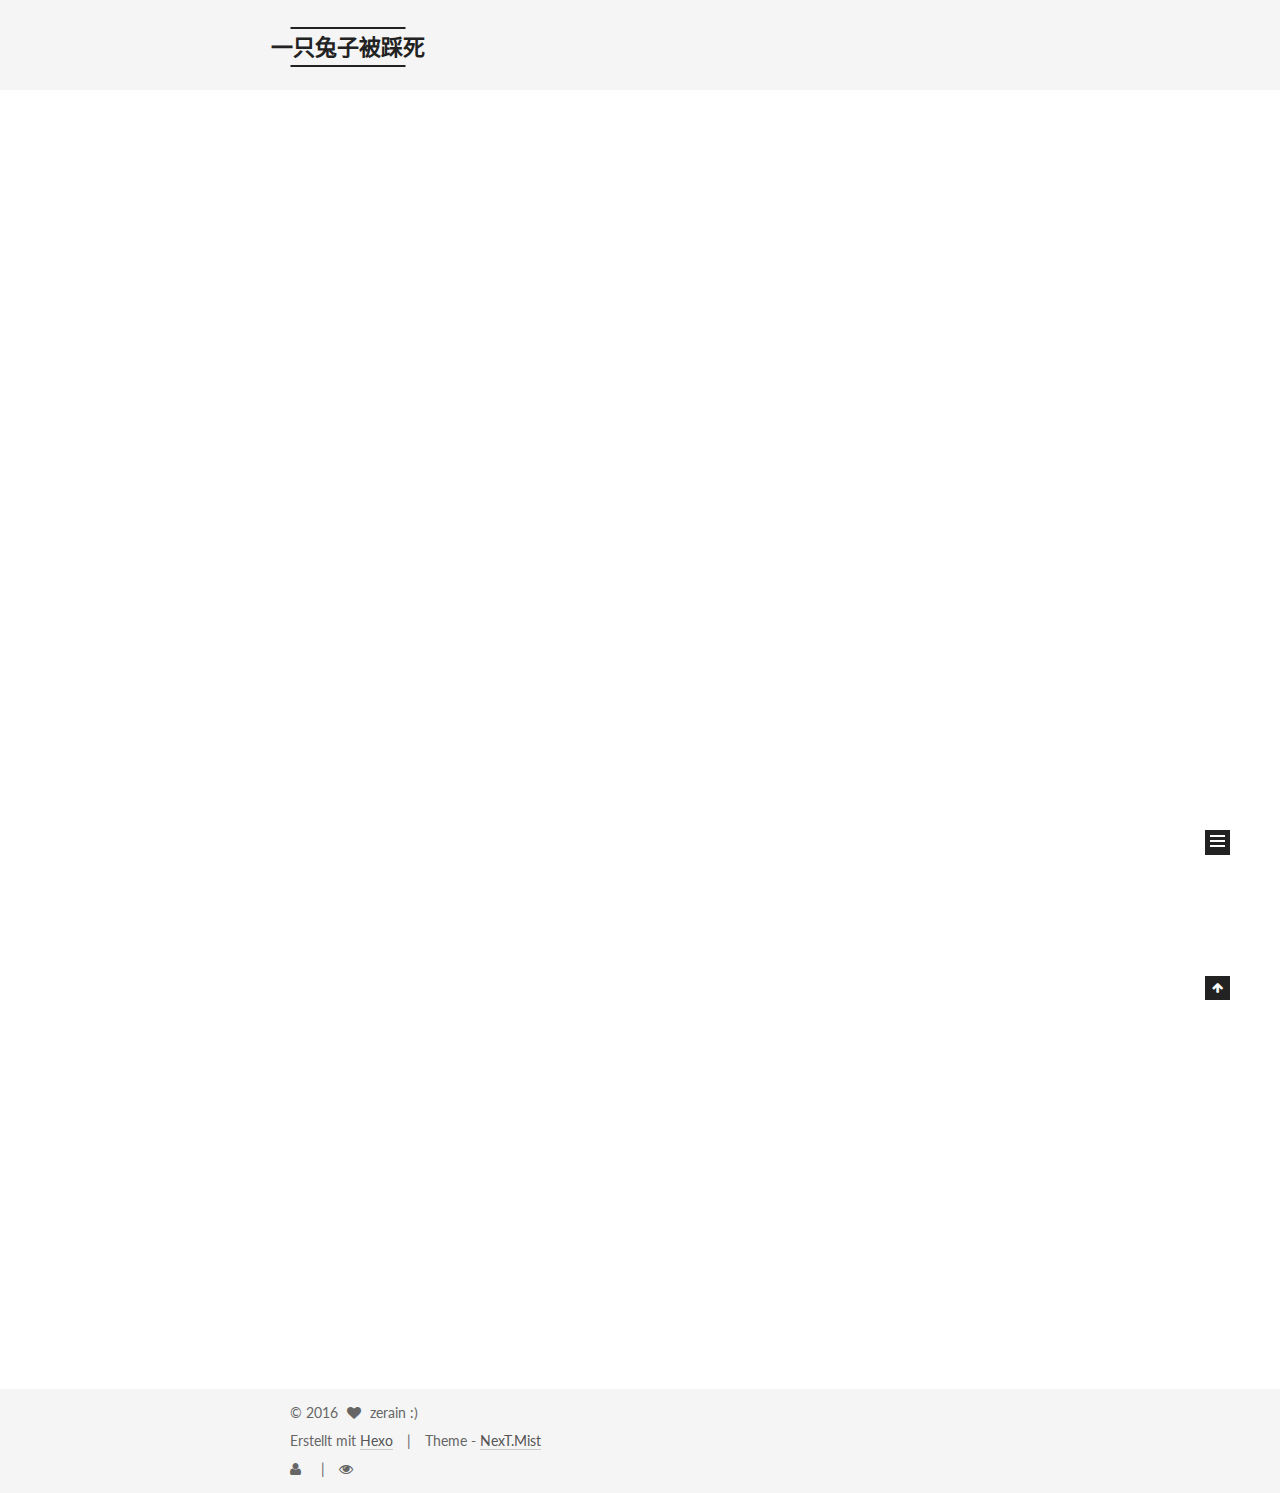
==== commit 07db6dbb: "Site updated: 2016-05-23 18:15:06" ====
--- a/index.html
+++ b/index.html
@@ -5,7 +5,7 @@
   
 
 
-<html class="theme-next muse use-motion">
+<html class="theme-next mist use-motion">
 <head>
   <meta charset="UTF-8"/>
 <meta http-equiv="X-UA-Compatible" content="IE=edge,chrome=1" />
@@ -101,7 +101,7 @@
 <script type="text/javascript" id="hexo.configuration">
   var NexT = window.NexT || {};
   var CONFIG = {
-    scheme: 'Muse',
+    scheme: 'Mist',
     sidebar: {"position":"left","display":"post"},
     fancybox: true,
     motion: true,
@@ -168,19 +168,23 @@
       
         
         <li class="menu-item menu-item-home">
-          <a href="/" rel="section">
-            
-              <i class="menu-item-icon fa fa-fw fa-home"></i> <br />
+          <a href="/首页" rel="section">
             
             Startseite
           </a>
         </li>
       
         
+        <li class="menu-item menu-item-categories">
+          <a href="/分类" rel="section">
+            
+            Kategorien
+          </a>
+        </li>
+      
+        
         <li class="menu-item menu-item-archives">
-          <a href="/archives" rel="section">
-            
-              <i class="menu-item-icon fa fa-fw fa-archive"></i> <br />
+          <a href="/档案室" rel="section">
             
             Archiv
           </a>
@@ -188,22 +192,26 @@
       
         
         <li class="menu-item menu-item-tags">
-          <a href="/tags" rel="section">
-            
-              <i class="menu-item-icon fa fa-fw fa-tags"></i> <br />
+          <a href="/标签" rel="section">
             
             Tags
           </a>
         </li>
       
+        
+        <li class="menu-item menu-item-commonweal">
+          <a href="/404.html" rel="section">
+            
+            公益404
+          </a>
+        </li>
+      
 
       
         <li class="menu-item menu-item-search">
           
             <a href="#" class="st-search-show-outputs">
           
-            
-              <i class="menu-item-icon fa fa-search fa-fw"></i> <br />
             
             Suche
           </a>
@@ -294,6 +302,15 @@
 
           
           
+             <span id="/2016/05/19/My-Blog/" class="leancloud_visitors" data-flag-title="My Blog">
+               &nbsp; | &nbsp;
+               <span class="post-meta-item-icon">
+                 <i class="fa fa-eye"></i>
+               </span>
+               <span class="post-meta-item-text">visitors </span>
+               <span class="leancloud-visitors-count"></span>
+              </span>
+          
 
           
         </div>
@@ -387,6 +404,15 @@
 
           
           
+             <span id="/2016/05/19/hello-world/" class="leancloud_visitors" data-flag-title="Hello World">
+               &nbsp; | &nbsp;
+               <span class="post-meta-item-icon">
+                 <i class="fa fa-eye"></i>
+               </span>
+               <span class="post-meta-item-text">visitors </span>
+               <span class="leancloud-visitors-count"></span>
+              </span>
+          
 
           
         </div>
@@ -479,7 +505,7 @@
         </div>
         <nav class="site-state motion-element">
           <div class="site-state-item site-state-posts">
-            <a href="/archives">
+            <a href="/档案室">
               <span class="site-state-item-count">2</span>
               <span class="site-state-item-name">Artikel</span>
             </a>
@@ -541,11 +567,27 @@
 <div class="theme-info">
   Theme -
   <a class="theme-link" href="https://github.com/iissnan/hexo-theme-next">
-    NexT.Muse
+    NexT.Mist
   </a>
 </div>
 
         
+
+<div class="busuanzi-count">
+
+  <script async src="https://dn-lbstatics.qbox.me/busuanzi/2.3/busuanzi.pure.mini.js"></script>
+
+  
+    <span class="site-uv"><i class="fa fa-user"></i><span class="busuanzi-value" id="busuanzi_value_site_uv"></span></span>
+  
+
+  
+    <span class="site-pv"><i class="fa fa-eye"></i><span class="busuanzi-value" id="busuanzi_value_site_pv"></span></span>
+  
+  
+</div>
+
+
 
         
       </div>
@@ -631,6 +673,105 @@
   
 
   
+  <script src="https://cdn1.lncld.net/static/js/av-core-mini-0.6.1.js"></script>
+  <script>AV.initialize("", "");</script>
+  <script>
+    function showTime(Counter) {
+      var query = new AV.Query(Counter);
+      var entries = [];
+      var $visitors = $(".leancloud_visitors");
+
+      $visitors.each(function () {
+        entries.push( $(this).attr("id").trim() );
+      });
+
+      query.containedIn('url', entries);
+      query.find()
+        .done(function (results) {
+          var COUNT_CONTAINER_REF = '.leancloud-visitors-count';
+
+          if (results.length === 0) {
+            $visitors.find(COUNT_CONTAINER_REF).text(0);
+            return;
+          }
+
+          for (var i = 0; i < results.length; i++) {
+            var item = results[i];
+            var url = item.get('url');
+            var time = item.get('time');
+            var element = document.getElementById(url);
+
+            $(element).find(COUNT_CONTAINER_REF).text(time);
+          }
+        })
+        .fail(function (object, error) {
+          console.log("Error: " + error.code + " " + error.message);
+        });
+    }
+
+    function addCount(Counter) {
+      var $visitors = $(".leancloud_visitors");
+      var url = $visitors.attr('id').trim();
+      var title = $visitors.attr('data-flag-title').trim();
+      var query = new AV.Query(Counter);
+
+      query.equalTo("url", url);
+      query.find({
+        success: function(results) {
+          if (results.length > 0) {
+            var counter = results[0];
+            counter.fetchWhenSave(true);
+            counter.increment("time");
+            counter.save(null, {
+              success: function(counter) {
+                var $element = $(document.getElementById(url));
+                $element.find('.leancloud-visitors-count').text(counter.get('time'));
+              },
+              error: function(counter, error) {
+                console.log('Failed to save Visitor num, with error message: ' + error.message);
+              }
+            });
+          } else {
+            var newcounter = new Counter();
+            /* Set ACL */
+            var acl = new AV.ACL();
+            acl.setPublicReadAccess(true);
+            acl.setPublicWriteAccess(true);
+            newcounter.setACL(acl);
+            /* End Set ACL */
+            newcounter.set("title", title);
+            newcounter.set("url", url);
+            newcounter.set("time", 1);
+            newcounter.save(null, {
+              success: function(newcounter) {
+                var $element = $(document.getElementById(url));
+                $element.find('.leancloud-visitors-count').text(newcounter.get('time'));
+              },
+              error: function(newcounter, error) {
+                console.log('Failed to create');
+              }
+            });
+          }
+        },
+        error: function(error) {
+          console.log('Error:' + error.code + " " + error.message);
+        }
+      });
+    }
+
+    $(function() {
+      var Counter = AV.Object.extend("Counter");
+      if ($('.leancloud_visitors').length == 1) {
+        addCount(Counter);
+      } else if ($('.post-title-link').length > 1) {
+        showTime(Counter);
+      }
+    });
+  </script>
+
+
+
+  
 
 </body>
 </html>
--- a/css/main.css
+++ b/css/main.css
@@ -226,51 +226,51 @@
   margin: 20px 0 15px;
 }
 h1 {
+  font-size: 24px;
+}
+@media (max-width: 767px) {
+  h1 {
+    font-size: 20px;
+  }
+}
+h2 {
   font-size: 22px;
 }
 @media (max-width: 767px) {
-  h1 {
+  h2 {
     font-size: 18px;
   }
 }
-h2 {
+h3 {
   font-size: 20px;
 }
 @media (max-width: 767px) {
-  h2 {
+  h3 {
     font-size: 16px;
   }
 }
-h3 {
+h4 {
   font-size: 18px;
 }
 @media (max-width: 767px) {
-  h3 {
+  h4 {
     font-size: 14px;
   }
 }
-h4 {
+h5 {
   font-size: 16px;
 }
 @media (max-width: 767px) {
-  h4 {
+  h5 {
     font-size: 12px;
   }
 }
-h5 {
+h6 {
   font-size: 14px;
 }
 @media (max-width: 767px) {
-  h5 {
+  h6 {
     font-size: 10px;
-  }
-}
-h6 {
-  font-size: 12px;
-}
-@media (max-width: 767px) {
-  h6 {
-    font-size: 8px;
   }
 }
 p {
@@ -880,7 +880,7 @@
 }
 .site-meta {
   margin: 0;
-  text-align: center;
+  text-align: left;
 }
 @media (max-width: 767px) {
   .site-meta {
@@ -891,12 +891,12 @@
   position: relative;
   display: inline-block;
   padding: 0 40px;
-  color: #fff;
+  color: #222;
   background: #222;
   border-bottom: none;
 }
 .brand:hover {
-  color: #fff;
+  color: #222;
 }
 .logo {
   display: inline-block;
@@ -1110,7 +1110,7 @@
 .posts-collapse {
   position: relative;
   z-index: 1010;
-  margin-left: 55px;
+  margin-left: 0;
 }
 .posts-collapse::after {
   content: " ";
@@ -1308,9 +1308,9 @@
   margin-top: 50px;
 }
 .post-more-link .btn {
-  color: #fff;
+  color: #555;
   font-size: 14px;
-  background: #222;
+  background: transparent;
   border-radius: 0;
   line-height: 2;
 }
@@ -1548,7 +1548,7 @@
   width: 4px;
   height: 4px;
   border-radius: 50%;
-  background: #ffe7ff;
+  background: #db6f93;
 }
 .links-of-blogroll {
   font-size: 13px;
@@ -2110,73 +2110,318 @@
 .page-post-detail .comments {
   overflow: hidden;
 }
-@media (max-width: 767px) {
-  .header-inner,
-  .container .main-inner,
+h1,
+h2,
+h3,
+h4,
+h5,
+h6 {
+  margin: 20px 0 10px;
+}
+p {
+  margin: 0 0 25px 0;
+}
+a {
+  border-bottom-color: #ccc;
+}
+hr {
+  margin: 20px 0;
+  height: 2px;
+}
+.main-inner {
+  margin-top: 80px;
+}
+.header {
+  background: #f5f5f5;
+}
+.header-inner {
+  padding: 25px 0 20px;
+}
+.header-inner:before,
+.header-inner:after {
+  content: " ";
+  display: table;
+}
+.header-inner:after {
+  clear: both;
+}
+@media (max-width: 767px) {
+  .header-inner {
+    width: auto;
+    margin-bottom: 50px;
+    padding: 10px;
+  }
+}
+.site-meta {
+  float: left;
+  margin-left: -20px;
+  line-height: normal;
+}
+@media (max-width: 767px) {
+  .site-meta {
+    margin-left: 10px;
+  }
+}
+.site-meta .brand {
+  padding: 2px 1px;
+  background: none;
+}
+@media (max-width: 767px) {
+  .site-meta .brand {
+    display: block;
+  }
+}
+.site-meta .logo {
+  display: none;
+}
+.site-meta .site-title {
+  font-size: 22px;
+  font-weight: bolder;
+}
+@media (max-width: 767px) {
+  .site-meta .site-title {
+    line-height: 34px;
+  }
+}
+.logo-line-before,
+.logo-line-after {
+  display: block;
+  overflow: hidden;
+  margin: 0 auto;
+  width: 75%;
+}
+@media (max-width: 767px) {
+  .logo-line-before,
+  .logo-line-after {
+    display: none;
+  }
+}
+.logo-line-before i,
+.logo-line-after i {
+  position: relative;
+  display: block;
+  height: 2px;
+  background: #222;
+}
+@media (max-width: 767px) {
+  .logo-line-before i,
+  .logo-line-after i {
+    height: 3px;
+  }
+}
+.use-motion .logo-line-before i {
+  left: -100%;
+}
+.use-motion .logo-line-after i {
+  right: -100%;
+}
+.site-subtitle {
+  display: none;
+}
+.site-nav-toggle {
+  position: static;
+  float: right;
+}
+.menu {
+  float: right;
+  margin: 8px 0 0 0;
+}
+@media (max-width: 767px) {
+  .menu {
+    margin: 20px 0 0 0;
+    padding: 0;
+  }
+}
+.menu br {
+  display: none;
+}
+.menu .menu-item {
+  margin: 0;
+}
+@media (max-width: 767px) {
+  .menu .menu-item {
+    display: block;
+  }
+}
+.menu .menu-item a {
+  padding: 0 10px;
+  background: none;
+  border: none;
+  border-radius: 2px;
+  transition-property: background;
+}
+@media (max-width: 767px) {
+  .menu .menu-item a {
+    text-align: left;
+  }
+}
+.menu .menu-item a:hover {
+  background: #e1e1e1;
+}
+.menu a::before {
+  display: none;
+}
+@media (max-width: 767px) {
+  .menu a::before {
+    display: block;
+  }
+}
+@media (max-width: 767px) {
+  .menu {
+    float: none;
+  }
+}
+.site-search form {
+  display: none;
+}
+.posts-expand {
+  padding-top: 0;
+}
+.posts-expand .post-title,
+.posts-expand .post-meta {
+  text-align: left;
+}
+@media (max-width: 767px) {
+  .posts-expand .post-title,
+  .posts-expand .post-meta {
+    text-align: center;
+  }
+}
+.posts-expand .post-eof {
+  display: none;
+}
+.posts-expand .post {
+  margin-top: 120px;
+}
+.posts-expand .post:first-child {
+  margin-top: 0;
+}
+.posts-expand .post-meta {
+  margin-top: 5px;
+  margin-bottom: 20px;
+}
+.posts-expand .post-title {
+  position: relative;
+  font-size: 26px;
+  font-weight: 400;
+}
+@media (max-width: 767px) {
+  .posts-expand .post-title {
+    font-size: 20px;
+  }
+}
+@media (min-width: 1600px) {
+  .posts-expand .post-title {
+    font-size: 26px;
+  }
+}
+.posts-expand .post-title:hover:before {
+  background: #222;
+}
+.posts-expand .post-body img {
+  margin: 0;
+}
+.posts-expand .post-tags {
+  text-align: left;
+}
+.posts-expand .post-tags a {
+  padding: 1px 5px;
+  background: #f5f5f5;
+  border-bottom: none;
+}
+.posts-expand .post-tags a:hover {
+  background: #ccc;
+}
+.posts-expand .post-nav {
+  margin-top: 40px;
+}
+.post-more-link {
+  margin-top: 20px;
+  text-align: left;
+}
+.post-more-link a {
+  padding: 0;
+  font-size: 14px;
+  color: #666;
+  background: none;
+  border: none;
+  border-bottom: 2px solid #666;
+  transition-property: border;
+}
+@media (max-width: 767px) {
+  .post-more-link a {
+    font-size: 12px;
+  }
+}
+@media (min-width: 1600px) {
+  .post-more-link a {
+    font-size: 16px;
+  }
+}
+.post-more-link a:hover {
+  border-bottom-color: #222;
+}
+.links-of-blogroll-inline .links-of-blogroll-item {
+  display: inline-block;
+}
+.btn {
+  padding: 0 10px;
+  border-width: 2px;
+  border-radius: 0;
+}
+.headband {
+  display: none;
+}
+.site-search {
+  position: relative;
+  float: right;
+  margin-top: 5px;
+  padding-top: 3px;
+}
+@media (max-width: 767px) {
+  .site-search {
+    float: none;
+    padding: 0 10px;
+  }
+}
+@media (max-width: 767px) {
+  .container .main-inner {
+    width: auto;
+  }
+}
+.page-post-detail .post-title,
+.page-post-detail .post-meta {
+  text-align: center;
+}
+.page-post-detail .post-title:before {
+  display: none;
+}
+.page-post-detail .post-meta {
+  margin-bottom: 60px;
+}
+.pagination {
+  margin: 120px 0 0;
+  text-align: left;
+}
+@media (max-width: 767px) {
+  .pagination {
+    margin: 80px 10px 0;
+    text-align: center;
+  }
+}
+.footer {
+  margin-top: 80px;
+  padding: 10px 0;
+  background: #f5f5f5;
+  color: #666;
+}
+.footer-inner {
+  margin: 0 auto;
+  text-align: left;
+}
+@media (max-width: 767px) {
   .footer-inner {
     width: auto;
-  }
-}
-.custom-logo .site-meta-headline {
-  text-align: center;
-}
-.custom-logo .brand {
-  background: none;
-}
-.custom-logo .site-title {
-  margin: 10px auto 0;
-  font-size: 24px;
-  color: #222;
-}
-.custom-logo .site-title a {
-  border: none;
-}
-.custom-logo-image {
-  margin: 0 auto;
-  padding: 5px;
-  max-width: 150px;
-  background: #fff;
-}
-@media (max-width: 767px) {
-  .site-nav {
-    position: absolute;
-    left: 0;
-    top: 52px;
-    margin: 0;
-    width: 100%;
-    padding: 0;
-    background: #fff;
-    border-bottom: 1px solid #ddd;
-  }
-}
-@media (max-width: 767px) {
-  .menu {
-    text-align: left;
-  }
-}
-@media (max-width: 767px) {
-  .menu .menu-item {
-    display: block;
-    margin: 0 10px;
-    vertical-align: top;
-  }
-}
-@media (max-width: 767px) {
-  .menu .menu-item br {
-    display: none;
-  }
-}
-@media (max-width: 767px) {
-  .menu .menu-item a {
-    padding: 5px 10px;
-  }
-}
-.menu .menu-item .fa {
-  margin-right: 0;
-}
-.site-search form {
-  display: none;
-}
-.links-of-blogroll-inline .links-of-blogroll-item {
-  display: inline-block;
-}
+    text-align: center;
+  }
+}
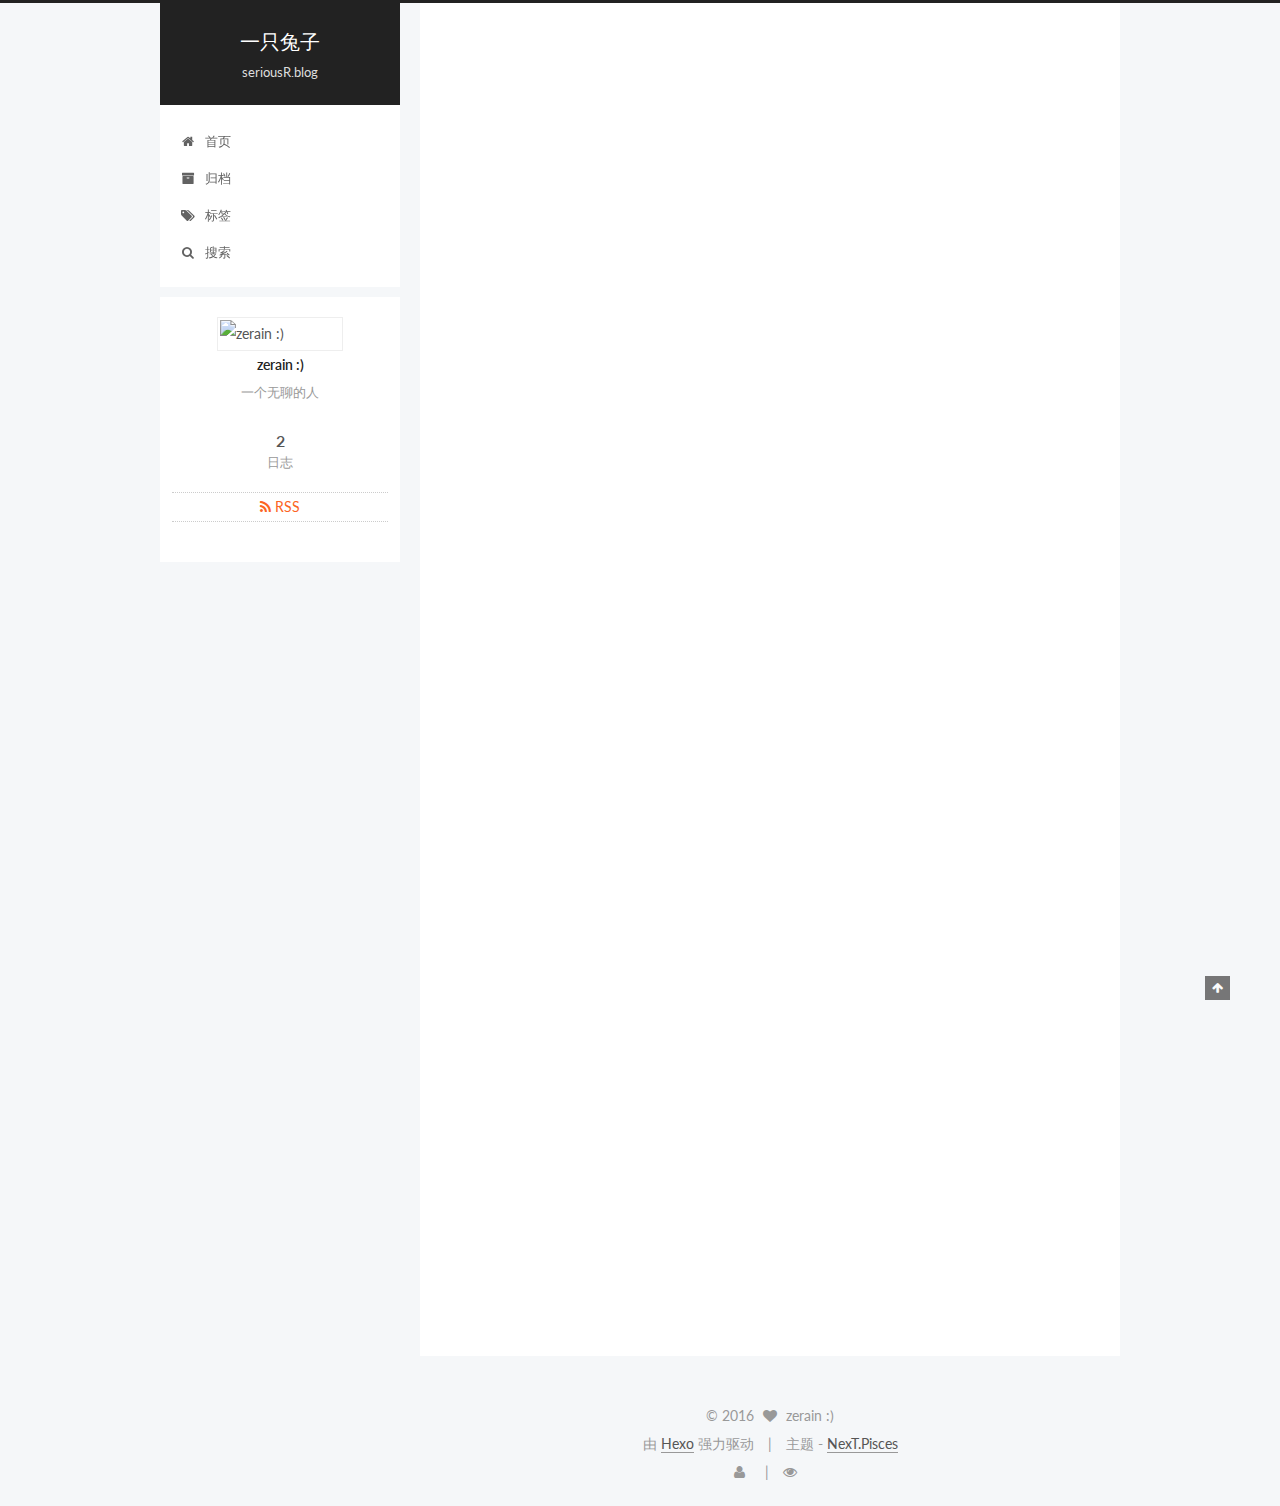
==== commit bd06c556: "Site updated: 2016-05-23 19:01:09" ====
--- a/index.html
+++ b/index.html
@@ -5,7 +5,7 @@
   
 
 
-<html class="theme-next mist use-motion">
+<html class="theme-next pisces use-motion">
 <head>
   <meta charset="UTF-8"/>
 <meta http-equiv="X-UA-Compatible" content="IE=edge,chrome=1" />
@@ -74,7 +74,7 @@
 
 
 
-  <link rel="alternate" href="/atom.xml" title="一只兔子被踩死" type="application/atom+xml" />
+  <link rel="alternate" href="/atom.xml" title="一只兔子" type="application/atom+xml" />
 
 
 
@@ -88,12 +88,12 @@
 
 <meta name="description" content="一个无聊的人">
 <meta property="og:type" content="website">
-<meta property="og:title" content="一只兔子被踩死">
+<meta property="og:title" content="一只兔子">
 <meta property="og:url" content="http://yoursite.com/index.html">
-<meta property="og:site_name" content="一只兔子被踩死">
+<meta property="og:site_name" content="一只兔子">
 <meta property="og:description" content="一个无聊的人">
 <meta name="twitter:card" content="summary">
-<meta name="twitter:title" content="一只兔子被踩死">
+<meta name="twitter:title" content="一只兔子">
 <meta name="twitter:description" content="一个无聊的人">
 
 
@@ -101,21 +101,21 @@
 <script type="text/javascript" id="hexo.configuration">
   var NexT = window.NexT || {};
   var CONFIG = {
-    scheme: 'Mist',
+    scheme: 'Pisces',
     sidebar: {"position":"left","display":"post"},
     fancybox: true,
     motion: true,
     duoshuo: {
       userId: 0,
-      author: 'Author'
+      author: '博主'
     }
   };
 </script>
 
-  <title> 一只兔子被踩死 </title>
+  <title> 一只兔子 </title>
 </head>
 
-<body itemscope itemtype="http://schema.org/WebPage" lang="zh-CN">
+<body itemscope itemtype="http://schema.org/WebPage" lang="zh-Hans">
 
   
 
@@ -145,7 +145,7 @@
   <div class="custom-logo-site-title">
     <a href="/"  class="brand" rel="start">
       <span class="logo-line-before"><i></i></span>
-      <span class="site-title">一只兔子被踩死</span>
+      <span class="site-title">一只兔子</span>
       <span class="logo-line-after"><i></i></span>
     </a>
   </div>
@@ -168,44 +168,34 @@
       
         
         <li class="menu-item menu-item-home">
-          <a href="/首页" rel="section">
-            
-            Startseite
+          <a href="/" rel="section">
+            
+              <i class="menu-item-icon fa fa-fw fa-home"></i> <br />
+            
+            首页
           </a>
         </li>
       
         
-        <li class="menu-item menu-item-categories">
-          <a href="/分类" rel="section">
-            
-            Kategorien
+        <li class="menu-item menu-item-archives">
+          <a href="/archives" rel="section">
+            
+              <i class="menu-item-icon fa fa-fw fa-archive"></i> <br />
+            
+            归档
           </a>
         </li>
       
         
-        <li class="menu-item menu-item-archives">
-          <a href="/档案室" rel="section">
-            
-            Archiv
+        <li class="menu-item menu-item-tags">
+          <a href="/tags" rel="section">
+            
+              <i class="menu-item-icon fa fa-fw fa-tags"></i> <br />
+            
+            标签
           </a>
         </li>
       
-        
-        <li class="menu-item menu-item-tags">
-          <a href="/标签" rel="section">
-            
-            Tags
-          </a>
-        </li>
-      
-        
-        <li class="menu-item menu-item-commonweal">
-          <a href="/404.html" rel="section">
-            
-            公益404
-          </a>
-        </li>
-      
 
       
         <li class="menu-item menu-item-search">
@@ -213,7 +203,9 @@
             <a href="#" class="st-search-show-outputs">
           
             
-            Suche
+              <i class="menu-item-icon fa fa-search fa-fw"></i> <br />
+            
+            搜索
           </a>
         </li>
       
@@ -286,7 +278,7 @@
             <span class="post-meta-item-icon">
               <i class="fa fa-calendar-o"></i>
             </span>
-            <span class="post-meta-item-text">Veröffentlicht am</span>
+            <span class="post-meta-item-text">发表于</span>
             <time itemprop="dateCreated" datetime="2016-05-19T17:50:03+08:00" content="2016-05-19">
               2016-05-19
             </time>
@@ -295,6 +287,13 @@
           
 
           
+            
+              <span class="post-comments-count">
+                &nbsp; | &nbsp;
+                <a href="/2016/05/19/My-Blog/#comments" itemprop="discussionUrl">
+                  <span class="post-comments-count ds-thread-count" data-thread-key="2016/05/19/My-Blog/" itemprop="commentsCount"></span>
+                </a>
+              </span>
             
           
 
@@ -307,7 +306,7 @@
                <span class="post-meta-item-icon">
                  <i class="fa fa-eye"></i>
                </span>
-               <span class="post-meta-item-text">visitors </span>
+               <span class="post-meta-item-text">阅读次数 </span>
                <span class="leancloud-visitors-count"></span>
               </span>
           
@@ -388,7 +387,7 @@
             <span class="post-meta-item-icon">
               <i class="fa fa-calendar-o"></i>
             </span>
-            <span class="post-meta-item-text">Veröffentlicht am</span>
+            <span class="post-meta-item-text">发表于</span>
             <time itemprop="dateCreated" datetime="2016-05-19T09:02:21+08:00" content="2016-05-19">
               2016-05-19
             </time>
@@ -397,6 +396,13 @@
           
 
           
+            
+              <span class="post-comments-count">
+                &nbsp; | &nbsp;
+                <a href="/2016/05/19/hello-world/#comments" itemprop="discussionUrl">
+                  <span class="post-comments-count ds-thread-count" data-thread-key="2016/05/19/hello-world/" itemprop="commentsCount"></span>
+                </a>
+              </span>
             
           
 
@@ -409,7 +415,7 @@
                <span class="post-meta-item-icon">
                  <i class="fa fa-eye"></i>
                </span>
-               <span class="post-meta-item-text">visitors </span>
+               <span class="post-meta-item-text">阅读次数 </span>
                <span class="leancloud-visitors-count"></span>
               </span>
           
@@ -505,9 +511,9 @@
         </div>
         <nav class="site-state motion-element">
           <div class="site-state-item site-state-posts">
-            <a href="/档案室">
+            <a href="/archives">
               <span class="site-state-item-count">2</span>
-              <span class="site-state-item-name">Artikel</span>
+              <span class="site-state-item-name">日志</span>
             </a>
           </div>
 
@@ -561,13 +567,13 @@
 </div>
 
 <div class="powered-by">
-  Erstellt mit  <a class="theme-link" href="http://hexo.io">Hexo</a>
+  由 <a class="theme-link" href="http://hexo.io">Hexo</a> 强力驱动
 </div>
 
 <div class="theme-info">
-  Theme -
+  主题 -
   <a class="theme-link" href="https://github.com/iissnan/hexo-theme-next">
-    NexT.Mist
+    NexT.Pisces
   </a>
 </div>
 
@@ -649,6 +655,13 @@
   
   
 
+
+  <script type="text/javascript" src="/js/src/affix.js?v=5.0.1"></script>
+
+  <script type="text/javascript" src="/js/src/schemes/pisces.js?v=5.0.1"></script>
+
+
+
   
 
   
@@ -660,9 +673,28 @@
 
   
 
-
-
-  
+  
+    
+  
+
+  <script type="text/javascript">
+    var duoshuoQuery = {short_name:"zerain"};
+    (function() {
+      var ds = document.createElement('script');
+      ds.type = 'text/javascript';ds.async = true;
+      ds.id = 'duoshuo-script';
+      ds.src = (document.location.protocol == 'https:' ? 'https:' : 'http:') + '//static.duoshuo.com/embed.js';
+      ds.charset = 'UTF-8';
+      (document.getElementsByTagName('head')[0]
+      || document.getElementsByTagName('body')[0]).appendChild(ds);
+    })();
+  </script>
+
+  
+    
+  
+
+
 
 
 
--- a/css/main.css
+++ b/css/main.css
@@ -226,51 +226,51 @@
   margin: 20px 0 15px;
 }
 h1 {
-  font-size: 24px;
+  font-size: 22px;
 }
 @media (max-width: 767px) {
   h1 {
-    font-size: 20px;
+    font-size: 18px;
   }
 }
 h2 {
-  font-size: 22px;
+  font-size: 20px;
 }
 @media (max-width: 767px) {
   h2 {
-    font-size: 18px;
+    font-size: 16px;
   }
 }
 h3 {
-  font-size: 20px;
+  font-size: 18px;
 }
 @media (max-width: 767px) {
   h3 {
-    font-size: 16px;
+    font-size: 14px;
   }
 }
 h4 {
-  font-size: 18px;
+  font-size: 16px;
 }
 @media (max-width: 767px) {
   h4 {
-    font-size: 14px;
+    font-size: 12px;
   }
 }
 h5 {
-  font-size: 16px;
+  font-size: 14px;
 }
 @media (max-width: 767px) {
   h5 {
-    font-size: 12px;
+    font-size: 10px;
   }
 }
 h6 {
-  font-size: 14px;
+  font-size: 12px;
 }
 @media (max-width: 767px) {
   h6 {
-    font-size: 10px;
+    font-size: 8px;
   }
 }
 p {
@@ -728,7 +728,7 @@
   font-size: 14px;
   color: #fff;
   background: #222;
-  border: 2px solid #222;
+  border: 2px solid #555;
   text-decoration: none;
   border-radius: 0;
   transition-property: background-color;
@@ -739,8 +739,8 @@
 .btn:hover,
 .post-more-link .btn:hover {
   border-color: #222;
-  color: #222;
-  background: #fff;
+  color: #fff;
+  background: #222;
 }
 .btn-bar {
   display: block;
@@ -845,7 +845,7 @@
   width: 25px;
   background: #222;
   font-size: 12px;
-  opacity: 1;
+  opacity: 0.6;
   color: #fff;
   cursor: pointer;
   text-align: center;
@@ -866,7 +866,7 @@
   }
 }
 .back-to-top.back-to-top-on {
-  bottom: 19px;
+  bottom: 40px;
 }
 .header {
   background: #fff;
@@ -880,7 +880,7 @@
 }
 .site-meta {
   margin: 0;
-  text-align: left;
+  text-align: center;
 }
 @media (max-width: 767px) {
   .site-meta {
@@ -891,12 +891,12 @@
   position: relative;
   display: inline-block;
   padding: 0 40px;
-  color: #222;
+  color: #fff;
   background: #222;
   border-bottom: none;
 }
 .brand:hover {
-  color: #222;
+  color: #fff;
 }
 .logo {
   display: inline-block;
@@ -915,7 +915,7 @@
 .site-subtitle {
   margin-top: 10px;
   font-size: 13px;
-  color: #999;
+  color: #ddd;
 }
 .use-motion .brand {
   opacity: 0;
@@ -988,7 +988,8 @@
   transition-timing-function: ease-in-out;
   transition-delay: 0s;
 }
-.menu .menu-item a:hover {
+.menu .menu-item a:hover,
+.menu-item-active a {
   border-bottom-color: #222;
 }
 .menu .menu-item .fa {
@@ -1110,7 +1111,7 @@
 .posts-collapse {
   position: relative;
   z-index: 1010;
-  margin-left: 0;
+  margin-left: 55px;
 }
 .posts-collapse::after {
   content: " ";
@@ -1216,7 +1217,7 @@
   font-size: 26px;
   text-align: center;
   word-break: break-word;
-  font-weight: 400;
+  font-weight: 300;
 }
 @media (max-width: 767px) {
   .posts-expand .post-title {
@@ -1310,8 +1311,8 @@
 .post-more-link .btn {
   color: #555;
   font-size: 14px;
-  background: transparent;
-  border-radius: 0;
+  background: #fff;
+  border-radius: 2px;
   line-height: 2;
 }
 .posts-expand .post-tags {
@@ -1464,20 +1465,20 @@
   display: block;
   margin: 0 auto;
   padding: 2px;
-  max-width: 96px;
+  max-width: 120px;
   height: auto;
-  border: 2px solid #333;
+  border: 1px solid #eee;
 }
 .site-author-name {
-  margin: 5px 0 0;
+  margin: 0;
   text-align: center;
-  color: #f5f5f5;
-  font-weight: normal;
+  color: #222;
+  font-weight: 600;
 }
 .site-description {
-  margin-top: 5px;
+  margin-top: 0;
   text-align: center;
-  font-size: 14px;
+  font-size: 13px;
   color: #999;
 }
 .site-state {
@@ -1489,7 +1490,7 @@
 .site-state-item {
   display: inline-block;
   padding: 0 15px;
-  border-left: 1px solid #333;
+  border-left: 1px solid #eee;
 }
 .site-state-item:first-child {
   border-left: none;
@@ -1502,11 +1503,11 @@
   text-align: center;
   color: inherit;
   font-weight: 600;
-  font-size: 18px;
+  font-size: 16px;
 }
 .site-state-item-name {
   font-size: 13px;
-  color: inherit;
+  color: #999;
 }
 .feed-link {
   margin-top: 20px;
@@ -1548,7 +1549,7 @@
   width: 4px;
   height: 4px;
   border-radius: 50%;
-  background: #db6f93;
+  background: #f5f7ff;
 }
 .links-of-blogroll {
   font-size: 13px;
@@ -1577,7 +1578,7 @@
   color: #555;
 }
 .sidebar-nav li:hover {
-  color: #f5f5f5;
+  color: #fc6423;
 }
 .page-post-detail .sidebar-nav-toc {
   padding: 0 5px;
@@ -1586,11 +1587,11 @@
   margin-left: 10px;
 }
 .sidebar-nav .sidebar-nav-active {
-  color: #87daff;
-  border-bottom-color: #87daff;
+  color: #fc6423;
+  border-bottom-color: #fc6423;
 }
 .sidebar-nav .sidebar-nav-active:hover {
-  color: #87daff;
+  color: #fc6423;
 }
 .sidebar-panel {
   display: none;
@@ -1623,12 +1624,12 @@
   transition-timing-function: ease-in-out;
   transition-delay: 0s;
   transition-property: all;
-  color: #999;
-  border-bottom-color: #555;
+  color: #666;
+  border-bottom-color: #ccc;
 }
 .post-toc ol a:hover {
-  color: #ccc;
-  border-bottom-color: #ccc;
+  color: #000;
+  border-bottom-color: #000;
 }
 .post-toc .nav-item {
   overflow: hidden;
@@ -1649,14 +1650,14 @@
   display: block;
 }
 .post-toc .nav .active > a {
-  color: #87daff;
-  border-bottom-color: #87daff;
+  color: #fc6423;
+  border-bottom-color: #fc6423;
 }
 .post-toc .nav .active-current > a {
-  color: #87daff;
+  color: #fc6423;
 }
 .post-toc .nav .active-current > a:hover {
-  color: #87daff;
+  color: #fc6423;
 }
 .footer {
   font-size: 14px;
@@ -2034,6 +2035,28 @@
   top: 42%;
   color: #ccc;
 }
+.busuanzi-count:before {
+  content: " ";
+  float: left;
+  width: 260px;
+  min-height: 25px;
+}
+@media (min-width: 768px) and (max-width: 991px) {
+  .busuanzi-count {
+    width: auto;
+  }
+  .busuanzi-count:before {
+    display: none;
+  }
+}
+@media (max-width: 767px) {
+  .busuanzi-count {
+    width: auto;
+  }
+  .busuanzi-count:before {
+    display: none;
+  }
+}
 .site-uv,
 .site-pv,
 .page-pv {
@@ -2105,323 +2128,395 @@
   padding-left: 10px;
 }
 .page-post-detail .sidebar-toggle-line {
-  background: #87daff;
+  background: #fc6423;
 }
 .page-post-detail .comments {
   overflow: hidden;
 }
-h1,
-h2,
-h3,
-h4,
-h5,
-h6 {
-  margin: 20px 0 10px;
-}
-p {
-  margin: 0 0 25px 0;
-}
-a {
-  border-bottom-color: #ccc;
-}
-hr {
-  margin: 20px 0;
-  height: 2px;
-}
-.main-inner {
-  margin-top: 80px;
+body {
+  background: #f5f7f9;
+}
+@media (min-width: 992px) {
+  .full-image.full-image.full-image {
+    max-width: none;
+    width: 118%;
+    margin: 0 -9%;
+  }
 }
 .header {
-  background: #f5f5f5;
+  position: relative;
+  margin: 0 auto;
+  width: 960px;
+}
+@media (min-width: 768px) and (max-width: 991px) {
+  .header {
+    width: auto;
+  }
+}
+@media (max-width: 767px) {
+  .header {
+    width: auto;
+  }
 }
 .header-inner {
-  padding: 25px 0 20px;
-}
-.header-inner:before,
-.header-inner:after {
+  position: absolute;
+  top: 0;
+  overflow: hidden;
+  padding: 0;
+  width: 240px;
+  background: #fff;
+}
+@media (min-width: 1600px) {
+  .container .header-inner {
+    width: 240px;
+  }
+}
+@media (min-width: 768px) and (max-width: 991px) {
+  .header-inner {
+    position: relative;
+    width: auto;
+  }
+}
+@media (max-width: 767px) {
+  .header-inner {
+    position: relative;
+    width: auto;
+  }
+}
+.main:before,
+.main:after {
   content: " ";
   display: table;
 }
-.header-inner:after {
+.main:after {
   clear: both;
 }
-@media (max-width: 767px) {
-  .header-inner {
+@media (min-width: 768px) and (max-width: 991px) {
+  .main {
+    padding-bottom: 100px;
+  }
+}
+@media (max-width: 767px) {
+  .main {
+    padding-bottom: 100px;
+  }
+}
+.container .main-inner {
+  width: 960px;
+}
+@media (min-width: 768px) and (max-width: 991px) {
+  .container .main-inner {
     width: auto;
-    margin-bottom: 50px;
-    padding: 10px;
-  }
+  }
+}
+@media (max-width: 767px) {
+  .container .main-inner {
+    width: auto;
+  }
+}
+.content-wrap {
+  float: right;
+  box-sizing: border-box;
+  padding: 40px;
+  width: 700px;
+  background: #fff;
+  min-height: 700px;
+}
+@media (min-width: 768px) and (max-width: 991px) {
+  .content-wrap {
+    width: 100%;
+    padding: 20px;
+  }
+}
+@media (max-width: 767px) {
+  .content-wrap {
+    width: 100%;
+    padding: 20px;
+    min-height: auto;
+  }
+}
+.sidebar {
+  position: static;
+  float: left;
+  margin-top: 300px;
+  width: 240px;
+  background: #fff;
+  box-shadow: none;
+}
+@media (min-width: 768px) and (max-width: 991px) {
+  .sidebar {
+    display: none;
+  }
+}
+@media (max-width: 767px) {
+  .sidebar {
+    display: none;
+  }
+}
+.sidebar-toggle {
+  display: none;
+}
+.footer-inner {
+  width: 960px;
+}
+.footer-inner:before {
+  content: " ";
+  float: left;
+  width: 260px;
+  min-height: 50px;
+}
+@media (min-width: 768px) and (max-width: 991px) {
+  .footer-inner {
+    width: auto;
+  }
+  .footer-inner:before {
+    display: none;
+  }
+}
+@media (max-width: 767px) {
+  .footer-inner {
+    width: auto;
+  }
+  .footer-inner:before {
+    display: none;
+  }
+}
+.sidebar-position-right .header-inner {
+  right: 0;
+}
+.sidebar-position-right .content-wrap {
+  float: left;
+}
+.sidebar-position-right .sidebar {
+  float: right;
+}
+.sidebar-position-right .footer-inner:before {
+  float: right;
 }
 .site-meta {
-  float: left;
-  margin-left: -20px;
-  line-height: normal;
-}
-@media (max-width: 767px) {
+  padding: 20px 0;
+  color: #fff;
+  background: #222;
+}
+@media (min-width: 768px) and (max-width: 991px) {
   .site-meta {
-    margin-left: 10px;
-  }
-}
-.site-meta .brand {
-  padding: 2px 1px;
+    box-shadow: 0 0 16px rgba(0,0,0,0.5);
+  }
+}
+@media (max-width: 767px) {
+  .site-meta {
+    box-shadow: 0 0 16px rgba(0,0,0,0.5);
+  }
+}
+.brand {
+  display: block;
+  padding: 0;
   background: none;
 }
-@media (max-width: 767px) {
-  .site-meta .brand {
-    display: block;
-  }
-}
-.site-meta .logo {
-  display: none;
-}
-.site-meta .site-title {
-  font-size: 22px;
-  font-weight: bolder;
-}
-@media (max-width: 767px) {
-  .site-meta .site-title {
-    line-height: 34px;
-  }
-}
-.logo-line-before,
-.logo-line-after {
-  display: block;
-  overflow: hidden;
-  margin: 0 auto;
-  width: 75%;
-}
-@media (max-width: 767px) {
-  .logo-line-before,
-  .logo-line-after {
-    display: none;
-  }
-}
-.logo-line-before i,
-.logo-line-after i {
-  position: relative;
-  display: block;
-  height: 2px;
-  background: #222;
-}
-@media (max-width: 767px) {
-  .logo-line-before i,
-  .logo-line-after i {
-    height: 3px;
-  }
-}
-.use-motion .logo-line-before i {
-  left: -100%;
-}
-.use-motion .logo-line-after i {
-  right: -100%;
+.brand:hover {
+  color: #fff;
 }
 .site-subtitle {
-  display: none;
-}
-.site-nav-toggle {
-  position: static;
-  float: right;
-}
-.menu {
-  float: right;
-  margin: 8px 0 0 0;
-}
-@media (max-width: 767px) {
-  .menu {
-    margin: 20px 0 0 0;
-    padding: 0;
-  }
-}
-.menu br {
-  display: none;
-}
-.menu .menu-item {
   margin: 0;
-}
-@media (max-width: 767px) {
-  .menu .menu-item {
-    display: block;
-  }
-}
-.menu .menu-item a {
-  padding: 0 10px;
-  background: none;
-  border: none;
-  border-radius: 2px;
-  transition-property: background;
-}
-@media (max-width: 767px) {
-  .menu .menu-item a {
-    text-align: left;
-  }
-}
-.menu .menu-item a:hover {
-  background: #e1e1e1;
-}
-.menu a::before {
-  display: none;
-}
-@media (max-width: 767px) {
-  .menu a::before {
-    display: block;
-  }
-}
-@media (max-width: 767px) {
-  .menu {
-    float: none;
-  }
 }
 .site-search form {
   display: none;
 }
-.posts-expand {
-  padding-top: 0;
-}
-.posts-expand .post-title,
-.posts-expand .post-meta {
+.site-nav {
+  border-top: none;
+}
+@media (min-width: 768px) and (max-width: 991px) {
+  .site-nav {
+    display: none !important;
+  }
+}
+@media (min-width: 768px) and (max-width: 991px) {
+  .site-nav-on {
+    display: block !important;
+  }
+}
+.menu .menu-item {
+  display: block;
+  margin: 0;
+  list-style: none;
+}
+.menu .menu-item a {
+  position: relative;
+  box-sizing: border-box;
+  padding: 5px 20px;
   text-align: left;
-}
-@media (max-width: 767px) {
-  .posts-expand .post-title,
-  .posts-expand .post-meta {
-    text-align: center;
-  }
-}
-.posts-expand .post-eof {
+  line-height: inherit;
+  transition-property: background-color;
+  transition-duration: 0.2s;
+  transition-timing-function: ease-in-out;
+  transition-delay: 0s;
+}
+.menu .menu-item a:hover,
+.menu-item-active a {
+  background: #f9f9f9;
+  border-bottom-color: #fff;
+}
+.menu .menu-item br {
   display: none;
 }
-.posts-expand .post {
-  margin-top: 120px;
-}
-.posts-expand .post:first-child {
+.menu-item-active a:after {
+  content: " ";
+  position: absolute;
+  top: 50%;
+  margin-top: -3px;
+  right: 15px;
+  width: 6px;
+  height: 6px;
+  border-radius: 50%;
+  background-color: #bbb;
+}
+.btn-bar {
+  background-color: #fff;
+}
+.site-nav-toggle {
+  top: 20px;
+  left: 20px;
+}
+@media (min-width: 768px) and (max-width: 991px) {
+  .site-nav-toggle {
+    display: block;
+  }
+}
+.use-motion .sidebar .motion-element {
+  opacity: 1;
+}
+.sidebar {
+  display: none;
+  right: auto;
+  bottom: auto;
+  -webkit-transform: none;
+}
+.sidebar-inner {
+  box-sizing: border-box;
+  width: 240px;
+  color: #555;
+  background: #fff;
+}
+.sidebar-inner.affix {
+  position: fixed;
+  top: 0;
+}
+.site-overview {
+  margin: 0 2px;
+  text-align: left;
+}
+.site-author:before,
+.site-author:after {
+  content: " ";
+  display: table;
+}
+.site-author:after {
+  clear: both;
+}
+.sidebar a {
+  color: #555;
+}
+.sidebar a:hover {
+  color: #222;
+}
+.links-of-author-item a:before {
+  display: none;
+}
+.links-of-author-item a {
+  border-bottom: none;
+  text-decoration: underline;
+}
+.feed-link {
+  border-top: 1px dotted #ccc;
+  border-bottom: 1px dotted #ccc;
+  text-align: center;
+}
+.feed-link a {
+  display: block;
+  color: #fc6423;
+  border: none;
+}
+.feed-link a:hover {
+  background: none;
+  color: #e34603;
+}
+.feed-link a:hover i {
+  color: #e34603;
+}
+.links-of-author:before,
+.links-of-author:after {
+  content: " ";
+  display: table;
+}
+.links-of-author:after {
+  clear: both;
+}
+.links-of-author-item {
+  float: left;
+  margin: 5px 0 0;
+  width: 50%;
+}
+.links-of-author-item a {
+  box-sizing: border-box;
+  display: inline-block;
+  margin-right: 0;
+  margin-bottom: 0;
+  padding: 0 5px;
+  overflow: hidden;
+  white-space: nowrap;
+  text-overflow: ellipsis;
+}
+.links-of-author-item a {
+  display: block;
+  text-decoration: none;
+}
+.links-of-author-item a:hover {
+  border-radius: 4px;
+  background: #eee;
+}
+.links-of-author-item .fa {
+  margin-right: 2px;
+  font-size: 16px;
+}
+.links-of-author-item .fa-globe {
+  font-size: 15px;
+}
+.links-of-blogroll {
+  margin-top: 20px;
+  padding: 3px 0 0;
+  border-top: 1px dotted #ccc;
+}
+.links-of-blogroll-title {
   margin-top: 0;
 }
-.posts-expand .post-meta {
-  margin-top: 5px;
-  margin-bottom: 20px;
-}
-.posts-expand .post-title {
-  position: relative;
-  font-size: 26px;
-  font-weight: 400;
-}
-@media (max-width: 767px) {
-  .posts-expand .post-title {
-    font-size: 20px;
-  }
-}
-@media (min-width: 1600px) {
-  .posts-expand .post-title {
-    font-size: 26px;
-  }
-}
-.posts-expand .post-title:hover:before {
-  background: #222;
-}
-.posts-expand .post-body img {
-  margin: 0;
-}
-.posts-expand .post-tags {
-  text-align: left;
-}
-.posts-expand .post-tags a {
-  padding: 1px 5px;
-  background: #f5f5f5;
-  border-bottom: none;
-}
-.posts-expand .post-tags a:hover {
-  background: #ccc;
-}
-.posts-expand .post-nav {
-  margin-top: 40px;
-}
-.post-more-link {
-  margin-top: 20px;
-  text-align: left;
-}
-.post-more-link a {
+.links-of-blogroll-item {
   padding: 0;
-  font-size: 14px;
-  color: #666;
-  background: none;
-  border: none;
-  border-bottom: 2px solid #666;
-  transition-property: border;
-}
-@media (max-width: 767px) {
-  .post-more-link a {
-    font-size: 12px;
-  }
-}
-@media (min-width: 1600px) {
-  .post-more-link a {
-    font-size: 16px;
-  }
-}
-.post-more-link a:hover {
-  border-bottom-color: #222;
+}
+.links-of-blogroll-inline:before,
+.links-of-blogroll-inline:after {
+  content: " ";
+  display: table;
+}
+.links-of-blogroll-inline:after {
+  clear: both;
 }
 .links-of-blogroll-inline .links-of-blogroll-item {
-  display: inline-block;
-}
-.btn {
-  padding: 0 10px;
-  border-width: 2px;
-  border-radius: 0;
-}
-.headband {
-  display: none;
-}
-.site-search {
-  position: relative;
-  float: right;
-  margin-top: 5px;
-  padding-top: 3px;
-}
-@media (max-width: 767px) {
-  .site-search {
-    float: none;
-    padding: 0 10px;
-  }
-}
-@media (max-width: 767px) {
-  .container .main-inner {
-    width: auto;
-  }
-}
-.page-post-detail .post-title,
-.page-post-detail .post-meta {
-  text-align: center;
-}
-.page-post-detail .post-title:before {
-  display: none;
-}
-.page-post-detail .post-meta {
-  margin-bottom: 60px;
-}
-.pagination {
-  margin: 120px 0 0;
-  text-align: left;
-}
-@media (max-width: 767px) {
-  .pagination {
-    margin: 80px 10px 0;
-    text-align: center;
-  }
-}
-.footer {
-  margin-top: 80px;
-  padding: 10px 0;
-  background: #f5f5f5;
-  color: #666;
-}
-.footer-inner {
-  margin: 0 auto;
-  text-align: left;
-}
-@media (max-width: 767px) {
-  .footer-inner {
-    width: auto;
-    text-align: center;
-  }
-}
+  float: left;
+  margin: 5px 0 0;
+  width: 50%;
+}
+.links-of-blogroll-inline .links-of-blogroll-item a {
+  box-sizing: border-box;
+  display: inline-block;
+  margin-right: 0;
+  margin-bottom: 0;
+  padding: 0 5px;
+  overflow: hidden;
+  white-space: nowrap;
+  text-overflow: ellipsis;
+}
+@media (max-width: 767px) {
+  .post-body {
+    text-align: justify;
+  }
+}
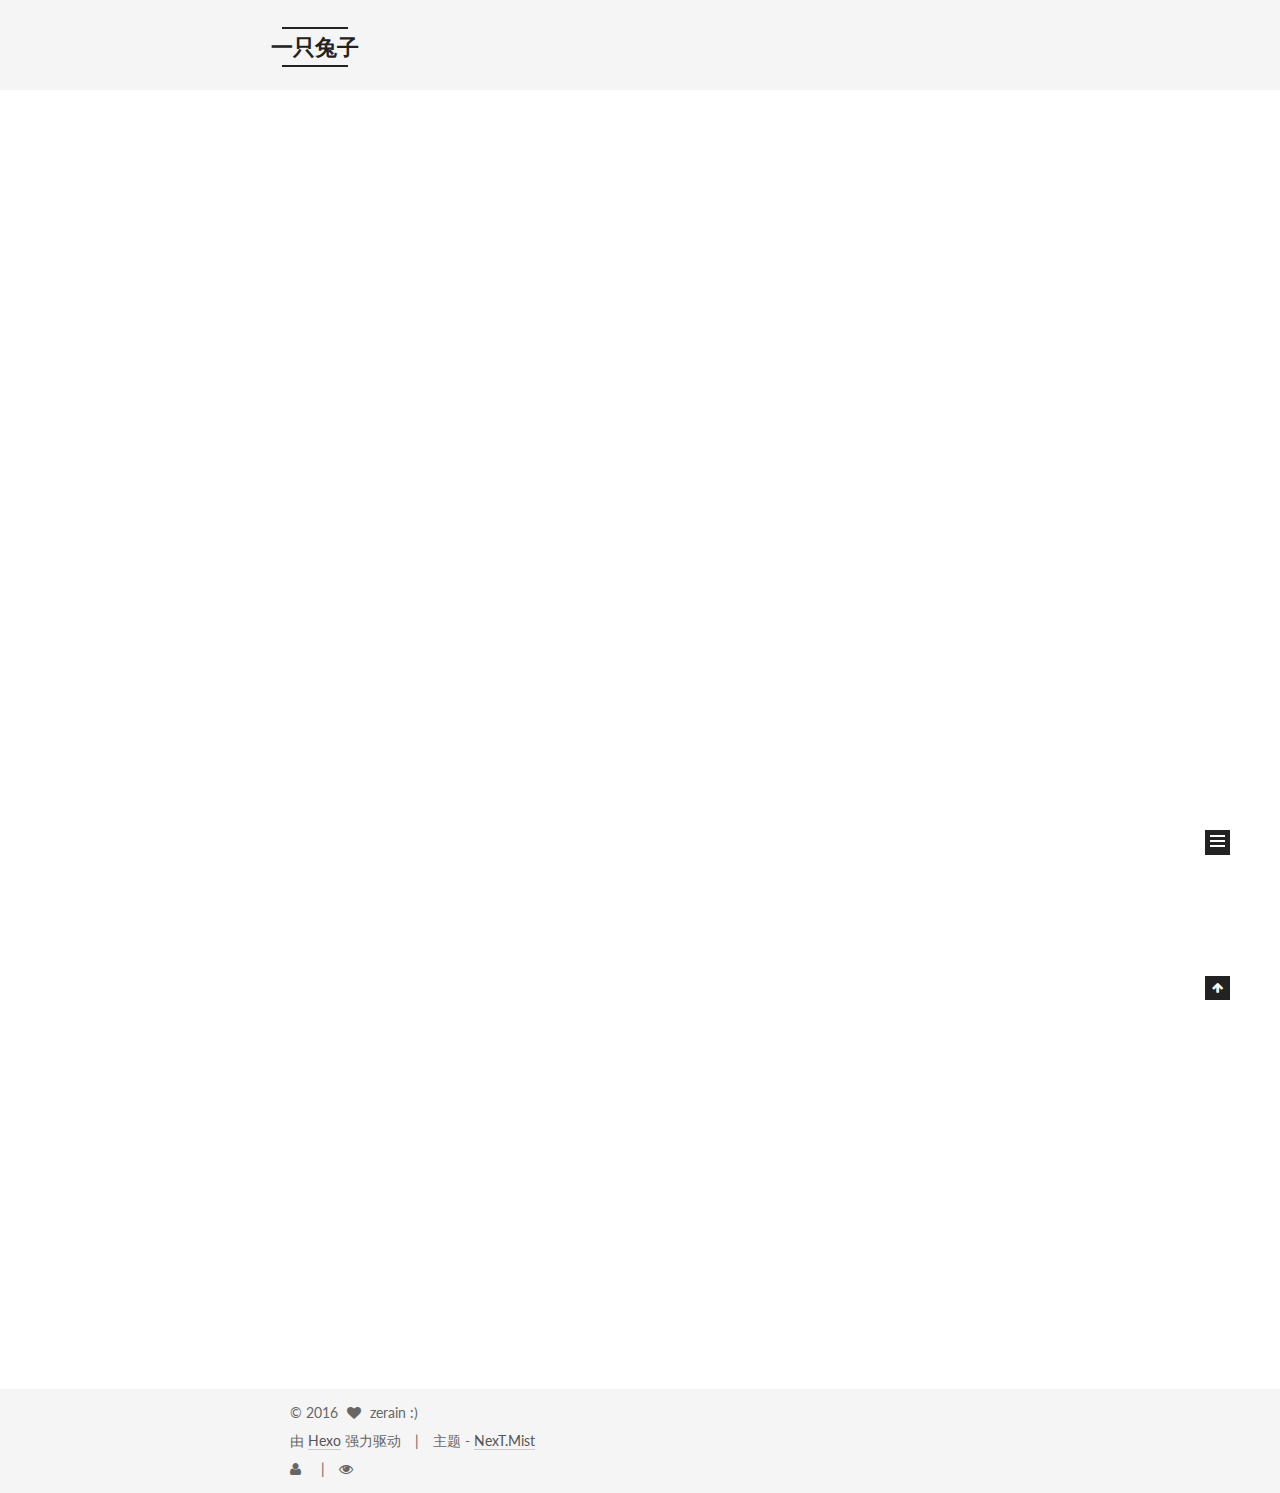
==== commit 0237b6b1: "Site updated: 2016-05-23 19:03:18" ====
--- a/index.html
+++ b/index.html
@@ -5,7 +5,7 @@
   
 
 
-<html class="theme-next pisces use-motion">
+<html class="theme-next mist use-motion">
 <head>
   <meta charset="UTF-8"/>
 <meta http-equiv="X-UA-Compatible" content="IE=edge,chrome=1" />
@@ -101,7 +101,7 @@
 <script type="text/javascript" id="hexo.configuration">
   var NexT = window.NexT || {};
   var CONFIG = {
-    scheme: 'Pisces',
+    scheme: 'Mist',
     sidebar: {"position":"left","display":"post"},
     fancybox: true,
     motion: true,
@@ -573,7 +573,7 @@
 <div class="theme-info">
   主题 -
   <a class="theme-link" href="https://github.com/iissnan/hexo-theme-next">
-    NexT.Pisces
+    NexT.Mist
   </a>
 </div>
 
@@ -654,13 +654,6 @@
 
   
   
-
-
-  <script type="text/javascript" src="/js/src/affix.js?v=5.0.1"></script>
-
-  <script type="text/javascript" src="/js/src/schemes/pisces.js?v=5.0.1"></script>
-
-
 
   
 
--- a/css/main.css
+++ b/css/main.css
@@ -226,51 +226,51 @@
   margin: 20px 0 15px;
 }
 h1 {
+  font-size: 24px;
+}
+@media (max-width: 767px) {
+  h1 {
+    font-size: 20px;
+  }
+}
+h2 {
   font-size: 22px;
 }
 @media (max-width: 767px) {
-  h1 {
+  h2 {
     font-size: 18px;
   }
 }
-h2 {
+h3 {
   font-size: 20px;
 }
 @media (max-width: 767px) {
-  h2 {
+  h3 {
     font-size: 16px;
   }
 }
-h3 {
+h4 {
   font-size: 18px;
 }
 @media (max-width: 767px) {
-  h3 {
+  h4 {
     font-size: 14px;
   }
 }
-h4 {
+h5 {
   font-size: 16px;
 }
 @media (max-width: 767px) {
-  h4 {
+  h5 {
     font-size: 12px;
   }
 }
-h5 {
+h6 {
   font-size: 14px;
 }
 @media (max-width: 767px) {
-  h5 {
+  h6 {
     font-size: 10px;
-  }
-}
-h6 {
-  font-size: 12px;
-}
-@media (max-width: 767px) {
-  h6 {
-    font-size: 8px;
   }
 }
 p {
@@ -728,7 +728,7 @@
   font-size: 14px;
   color: #fff;
   background: #222;
-  border: 2px solid #555;
+  border: 2px solid #222;
   text-decoration: none;
   border-radius: 0;
   transition-property: background-color;
@@ -739,8 +739,8 @@
 .btn:hover,
 .post-more-link .btn:hover {
   border-color: #222;
-  color: #fff;
-  background: #222;
+  color: #222;
+  background: #fff;
 }
 .btn-bar {
   display: block;
@@ -845,7 +845,7 @@
   width: 25px;
   background: #222;
   font-size: 12px;
-  opacity: 0.6;
+  opacity: 1;
   color: #fff;
   cursor: pointer;
   text-align: center;
@@ -866,7 +866,7 @@
   }
 }
 .back-to-top.back-to-top-on {
-  bottom: 40px;
+  bottom: 19px;
 }
 .header {
   background: #fff;
@@ -880,7 +880,7 @@
 }
 .site-meta {
   margin: 0;
-  text-align: center;
+  text-align: left;
 }
 @media (max-width: 767px) {
   .site-meta {
@@ -891,12 +891,12 @@
   position: relative;
   display: inline-block;
   padding: 0 40px;
-  color: #fff;
+  color: #222;
   background: #222;
   border-bottom: none;
 }
 .brand:hover {
-  color: #fff;
+  color: #222;
 }
 .logo {
   display: inline-block;
@@ -915,7 +915,7 @@
 .site-subtitle {
   margin-top: 10px;
   font-size: 13px;
-  color: #ddd;
+  color: #999;
 }
 .use-motion .brand {
   opacity: 0;
@@ -988,8 +988,7 @@
   transition-timing-function: ease-in-out;
   transition-delay: 0s;
 }
-.menu .menu-item a:hover,
-.menu-item-active a {
+.menu .menu-item a:hover {
   border-bottom-color: #222;
 }
 .menu .menu-item .fa {
@@ -1111,7 +1110,7 @@
 .posts-collapse {
   position: relative;
   z-index: 1010;
-  margin-left: 55px;
+  margin-left: 0;
 }
 .posts-collapse::after {
   content: " ";
@@ -1217,7 +1216,7 @@
   font-size: 26px;
   text-align: center;
   word-break: break-word;
-  font-weight: 300;
+  font-weight: 400;
 }
 @media (max-width: 767px) {
   .posts-expand .post-title {
@@ -1311,8 +1310,8 @@
 .post-more-link .btn {
   color: #555;
   font-size: 14px;
-  background: #fff;
-  border-radius: 2px;
+  background: transparent;
+  border-radius: 0;
   line-height: 2;
 }
 .posts-expand .post-tags {
@@ -1465,20 +1464,20 @@
   display: block;
   margin: 0 auto;
   padding: 2px;
-  max-width: 120px;
+  max-width: 96px;
   height: auto;
-  border: 1px solid #eee;
+  border: 2px solid #333;
 }
 .site-author-name {
-  margin: 0;
+  margin: 5px 0 0;
   text-align: center;
-  color: #222;
-  font-weight: 600;
+  color: #f5f5f5;
+  font-weight: normal;
 }
 .site-description {
-  margin-top: 0;
+  margin-top: 5px;
   text-align: center;
-  font-size: 13px;
+  font-size: 14px;
   color: #999;
 }
 .site-state {
@@ -1490,7 +1489,7 @@
 .site-state-item {
   display: inline-block;
   padding: 0 15px;
-  border-left: 1px solid #eee;
+  border-left: 1px solid #333;
 }
 .site-state-item:first-child {
   border-left: none;
@@ -1503,11 +1502,11 @@
   text-align: center;
   color: inherit;
   font-weight: 600;
-  font-size: 16px;
+  font-size: 18px;
 }
 .site-state-item-name {
   font-size: 13px;
-  color: #999;
+  color: inherit;
 }
 .feed-link {
   margin-top: 20px;
@@ -1549,7 +1548,7 @@
   width: 4px;
   height: 4px;
   border-radius: 50%;
-  background: #f5f7ff;
+  background: #2575ff;
 }
 .links-of-blogroll {
   font-size: 13px;
@@ -1578,7 +1577,7 @@
   color: #555;
 }
 .sidebar-nav li:hover {
-  color: #fc6423;
+  color: #f5f5f5;
 }
 .page-post-detail .sidebar-nav-toc {
   padding: 0 5px;
@@ -1587,11 +1586,11 @@
   margin-left: 10px;
 }
 .sidebar-nav .sidebar-nav-active {
-  color: #fc6423;
-  border-bottom-color: #fc6423;
+  color: #87daff;
+  border-bottom-color: #87daff;
 }
 .sidebar-nav .sidebar-nav-active:hover {
-  color: #fc6423;
+  color: #87daff;
 }
 .sidebar-panel {
   display: none;
@@ -1624,12 +1623,12 @@
   transition-timing-function: ease-in-out;
   transition-delay: 0s;
   transition-property: all;
-  color: #666;
+  color: #999;
+  border-bottom-color: #555;
+}
+.post-toc ol a:hover {
+  color: #ccc;
   border-bottom-color: #ccc;
-}
-.post-toc ol a:hover {
-  color: #000;
-  border-bottom-color: #000;
 }
 .post-toc .nav-item {
   overflow: hidden;
@@ -1650,14 +1649,14 @@
   display: block;
 }
 .post-toc .nav .active > a {
-  color: #fc6423;
-  border-bottom-color: #fc6423;
+  color: #87daff;
+  border-bottom-color: #87daff;
 }
 .post-toc .nav .active-current > a {
-  color: #fc6423;
+  color: #87daff;
 }
 .post-toc .nav .active-current > a:hover {
-  color: #fc6423;
+  color: #87daff;
 }
 .footer {
   font-size: 14px;
@@ -2035,28 +2034,6 @@
   top: 42%;
   color: #ccc;
 }
-.busuanzi-count:before {
-  content: " ";
-  float: left;
-  width: 260px;
-  min-height: 25px;
-}
-@media (min-width: 768px) and (max-width: 991px) {
-  .busuanzi-count {
-    width: auto;
-  }
-  .busuanzi-count:before {
-    display: none;
-  }
-}
-@media (max-width: 767px) {
-  .busuanzi-count {
-    width: auto;
-  }
-  .busuanzi-count:before {
-    display: none;
-  }
-}
 .site-uv,
 .site-pv,
 .page-pv {
@@ -2128,395 +2105,323 @@
   padding-left: 10px;
 }
 .page-post-detail .sidebar-toggle-line {
-  background: #fc6423;
+  background: #87daff;
 }
 .page-post-detail .comments {
   overflow: hidden;
 }
-body {
-  background: #f5f7f9;
-}
-@media (min-width: 992px) {
-  .full-image.full-image.full-image {
-    max-width: none;
-    width: 118%;
-    margin: 0 -9%;
-  }
+h1,
+h2,
+h3,
+h4,
+h5,
+h6 {
+  margin: 20px 0 10px;
+}
+p {
+  margin: 0 0 25px 0;
+}
+a {
+  border-bottom-color: #ccc;
+}
+hr {
+  margin: 20px 0;
+  height: 2px;
+}
+.main-inner {
+  margin-top: 80px;
 }
 .header {
-  position: relative;
-  margin: 0 auto;
-  width: 960px;
-}
-@media (min-width: 768px) and (max-width: 991px) {
-  .header {
-    width: auto;
-  }
-}
-@media (max-width: 767px) {
-  .header {
-    width: auto;
-  }
+  background: #f5f5f5;
 }
 .header-inner {
-  position: absolute;
-  top: 0;
-  overflow: hidden;
-  padding: 0;
-  width: 240px;
-  background: #fff;
-}
-@media (min-width: 1600px) {
-  .container .header-inner {
-    width: 240px;
-  }
-}
-@media (min-width: 768px) and (max-width: 991px) {
-  .header-inner {
-    position: relative;
-    width: auto;
-  }
-}
-@media (max-width: 767px) {
-  .header-inner {
-    position: relative;
-    width: auto;
-  }
-}
-.main:before,
-.main:after {
+  padding: 25px 0 20px;
+}
+.header-inner:before,
+.header-inner:after {
   content: " ";
   display: table;
 }
-.main:after {
+.header-inner:after {
   clear: both;
 }
-@media (min-width: 768px) and (max-width: 991px) {
-  .main {
-    padding-bottom: 100px;
-  }
-}
-@media (max-width: 767px) {
-  .main {
-    padding-bottom: 100px;
-  }
-}
-.container .main-inner {
-  width: 960px;
-}
-@media (min-width: 768px) and (max-width: 991px) {
+@media (max-width: 767px) {
+  .header-inner {
+    width: auto;
+    margin-bottom: 50px;
+    padding: 10px;
+  }
+}
+.site-meta {
+  float: left;
+  margin-left: -20px;
+  line-height: normal;
+}
+@media (max-width: 767px) {
+  .site-meta {
+    margin-left: 10px;
+  }
+}
+.site-meta .brand {
+  padding: 2px 1px;
+  background: none;
+}
+@media (max-width: 767px) {
+  .site-meta .brand {
+    display: block;
+  }
+}
+.site-meta .logo {
+  display: none;
+}
+.site-meta .site-title {
+  font-size: 22px;
+  font-weight: bolder;
+}
+@media (max-width: 767px) {
+  .site-meta .site-title {
+    line-height: 34px;
+  }
+}
+.logo-line-before,
+.logo-line-after {
+  display: block;
+  overflow: hidden;
+  margin: 0 auto;
+  width: 75%;
+}
+@media (max-width: 767px) {
+  .logo-line-before,
+  .logo-line-after {
+    display: none;
+  }
+}
+.logo-line-before i,
+.logo-line-after i {
+  position: relative;
+  display: block;
+  height: 2px;
+  background: #222;
+}
+@media (max-width: 767px) {
+  .logo-line-before i,
+  .logo-line-after i {
+    height: 3px;
+  }
+}
+.use-motion .logo-line-before i {
+  left: -100%;
+}
+.use-motion .logo-line-after i {
+  right: -100%;
+}
+.site-subtitle {
+  display: none;
+}
+.site-nav-toggle {
+  position: static;
+  float: right;
+}
+.menu {
+  float: right;
+  margin: 8px 0 0 0;
+}
+@media (max-width: 767px) {
+  .menu {
+    margin: 20px 0 0 0;
+    padding: 0;
+  }
+}
+.menu br {
+  display: none;
+}
+.menu .menu-item {
+  margin: 0;
+}
+@media (max-width: 767px) {
+  .menu .menu-item {
+    display: block;
+  }
+}
+.menu .menu-item a {
+  padding: 0 10px;
+  background: none;
+  border: none;
+  border-radius: 2px;
+  transition-property: background;
+}
+@media (max-width: 767px) {
+  .menu .menu-item a {
+    text-align: left;
+  }
+}
+.menu .menu-item a:hover {
+  background: #e1e1e1;
+}
+.menu a::before {
+  display: none;
+}
+@media (max-width: 767px) {
+  .menu a::before {
+    display: block;
+  }
+}
+@media (max-width: 767px) {
+  .menu {
+    float: none;
+  }
+}
+.site-search form {
+  display: none;
+}
+.posts-expand {
+  padding-top: 0;
+}
+.posts-expand .post-title,
+.posts-expand .post-meta {
+  text-align: left;
+}
+@media (max-width: 767px) {
+  .posts-expand .post-title,
+  .posts-expand .post-meta {
+    text-align: center;
+  }
+}
+.posts-expand .post-eof {
+  display: none;
+}
+.posts-expand .post {
+  margin-top: 120px;
+}
+.posts-expand .post:first-child {
+  margin-top: 0;
+}
+.posts-expand .post-meta {
+  margin-top: 5px;
+  margin-bottom: 20px;
+}
+.posts-expand .post-title {
+  position: relative;
+  font-size: 26px;
+  font-weight: 400;
+}
+@media (max-width: 767px) {
+  .posts-expand .post-title {
+    font-size: 20px;
+  }
+}
+@media (min-width: 1600px) {
+  .posts-expand .post-title {
+    font-size: 26px;
+  }
+}
+.posts-expand .post-title:hover:before {
+  background: #222;
+}
+.posts-expand .post-body img {
+  margin: 0;
+}
+.posts-expand .post-tags {
+  text-align: left;
+}
+.posts-expand .post-tags a {
+  padding: 1px 5px;
+  background: #f5f5f5;
+  border-bottom: none;
+}
+.posts-expand .post-tags a:hover {
+  background: #ccc;
+}
+.posts-expand .post-nav {
+  margin-top: 40px;
+}
+.post-more-link {
+  margin-top: 20px;
+  text-align: left;
+}
+.post-more-link a {
+  padding: 0;
+  font-size: 14px;
+  color: #666;
+  background: none;
+  border: none;
+  border-bottom: 2px solid #666;
+  transition-property: border;
+}
+@media (max-width: 767px) {
+  .post-more-link a {
+    font-size: 12px;
+  }
+}
+@media (min-width: 1600px) {
+  .post-more-link a {
+    font-size: 16px;
+  }
+}
+.post-more-link a:hover {
+  border-bottom-color: #222;
+}
+.links-of-blogroll-inline .links-of-blogroll-item {
+  display: inline-block;
+}
+.btn {
+  padding: 0 10px;
+  border-width: 2px;
+  border-radius: 0;
+}
+.headband {
+  display: none;
+}
+.site-search {
+  position: relative;
+  float: right;
+  margin-top: 5px;
+  padding-top: 3px;
+}
+@media (max-width: 767px) {
+  .site-search {
+    float: none;
+    padding: 0 10px;
+  }
+}
+@media (max-width: 767px) {
   .container .main-inner {
     width: auto;
   }
 }
-@media (max-width: 767px) {
-  .container .main-inner {
-    width: auto;
-  }
-}
-.content-wrap {
-  float: right;
-  box-sizing: border-box;
-  padding: 40px;
-  width: 700px;
-  background: #fff;
-  min-height: 700px;
-}
-@media (min-width: 768px) and (max-width: 991px) {
-  .content-wrap {
-    width: 100%;
-    padding: 20px;
-  }
-}
-@media (max-width: 767px) {
-  .content-wrap {
-    width: 100%;
-    padding: 20px;
-    min-height: auto;
-  }
-}
-.sidebar {
-  position: static;
-  float: left;
-  margin-top: 300px;
-  width: 240px;
-  background: #fff;
-  box-shadow: none;
-}
-@media (min-width: 768px) and (max-width: 991px) {
-  .sidebar {
-    display: none;
-  }
-}
-@media (max-width: 767px) {
-  .sidebar {
-    display: none;
-  }
-}
-.sidebar-toggle {
+.page-post-detail .post-title,
+.page-post-detail .post-meta {
+  text-align: center;
+}
+.page-post-detail .post-title:before {
   display: none;
 }
+.page-post-detail .post-meta {
+  margin-bottom: 60px;
+}
+.pagination {
+  margin: 120px 0 0;
+  text-align: left;
+}
+@media (max-width: 767px) {
+  .pagination {
+    margin: 80px 10px 0;
+    text-align: center;
+  }
+}
+.footer {
+  margin-top: 80px;
+  padding: 10px 0;
+  background: #f5f5f5;
+  color: #666;
+}
 .footer-inner {
-  width: 960px;
-}
-.footer-inner:before {
-  content: " ";
-  float: left;
-  width: 260px;
-  min-height: 50px;
-}
-@media (min-width: 768px) and (max-width: 991px) {
+  margin: 0 auto;
+  text-align: left;
+}
+@media (max-width: 767px) {
   .footer-inner {
     width: auto;
-  }
-  .footer-inner:before {
-    display: none;
-  }
-}
-@media (max-width: 767px) {
-  .footer-inner {
-    width: auto;
-  }
-  .footer-inner:before {
-    display: none;
-  }
-}
-.sidebar-position-right .header-inner {
-  right: 0;
-}
-.sidebar-position-right .content-wrap {
-  float: left;
-}
-.sidebar-position-right .sidebar {
-  float: right;
-}
-.sidebar-position-right .footer-inner:before {
-  float: right;
-}
-.site-meta {
-  padding: 20px 0;
-  color: #fff;
-  background: #222;
-}
-@media (min-width: 768px) and (max-width: 991px) {
-  .site-meta {
-    box-shadow: 0 0 16px rgba(0,0,0,0.5);
-  }
-}
-@media (max-width: 767px) {
-  .site-meta {
-    box-shadow: 0 0 16px rgba(0,0,0,0.5);
-  }
-}
-.brand {
-  display: block;
-  padding: 0;
-  background: none;
-}
-.brand:hover {
-  color: #fff;
-}
-.site-subtitle {
-  margin: 0;
-}
-.site-search form {
-  display: none;
-}
-.site-nav {
-  border-top: none;
-}
-@media (min-width: 768px) and (max-width: 991px) {
-  .site-nav {
-    display: none !important;
-  }
-}
-@media (min-width: 768px) and (max-width: 991px) {
-  .site-nav-on {
-    display: block !important;
-  }
-}
-.menu .menu-item {
-  display: block;
-  margin: 0;
-  list-style: none;
-}
-.menu .menu-item a {
-  position: relative;
-  box-sizing: border-box;
-  padding: 5px 20px;
-  text-align: left;
-  line-height: inherit;
-  transition-property: background-color;
-  transition-duration: 0.2s;
-  transition-timing-function: ease-in-out;
-  transition-delay: 0s;
-}
-.menu .menu-item a:hover,
-.menu-item-active a {
-  background: #f9f9f9;
-  border-bottom-color: #fff;
-}
-.menu .menu-item br {
-  display: none;
-}
-.menu-item-active a:after {
-  content: " ";
-  position: absolute;
-  top: 50%;
-  margin-top: -3px;
-  right: 15px;
-  width: 6px;
-  height: 6px;
-  border-radius: 50%;
-  background-color: #bbb;
-}
-.btn-bar {
-  background-color: #fff;
-}
-.site-nav-toggle {
-  top: 20px;
-  left: 20px;
-}
-@media (min-width: 768px) and (max-width: 991px) {
-  .site-nav-toggle {
-    display: block;
-  }
-}
-.use-motion .sidebar .motion-element {
-  opacity: 1;
-}
-.sidebar {
-  display: none;
-  right: auto;
-  bottom: auto;
-  -webkit-transform: none;
-}
-.sidebar-inner {
-  box-sizing: border-box;
-  width: 240px;
-  color: #555;
-  background: #fff;
-}
-.sidebar-inner.affix {
-  position: fixed;
-  top: 0;
-}
-.site-overview {
-  margin: 0 2px;
-  text-align: left;
-}
-.site-author:before,
-.site-author:after {
-  content: " ";
-  display: table;
-}
-.site-author:after {
-  clear: both;
-}
-.sidebar a {
-  color: #555;
-}
-.sidebar a:hover {
-  color: #222;
-}
-.links-of-author-item a:before {
-  display: none;
-}
-.links-of-author-item a {
-  border-bottom: none;
-  text-decoration: underline;
-}
-.feed-link {
-  border-top: 1px dotted #ccc;
-  border-bottom: 1px dotted #ccc;
-  text-align: center;
-}
-.feed-link a {
-  display: block;
-  color: #fc6423;
-  border: none;
-}
-.feed-link a:hover {
-  background: none;
-  color: #e34603;
-}
-.feed-link a:hover i {
-  color: #e34603;
-}
-.links-of-author:before,
-.links-of-author:after {
-  content: " ";
-  display: table;
-}
-.links-of-author:after {
-  clear: both;
-}
-.links-of-author-item {
-  float: left;
-  margin: 5px 0 0;
-  width: 50%;
-}
-.links-of-author-item a {
-  box-sizing: border-box;
-  display: inline-block;
-  margin-right: 0;
-  margin-bottom: 0;
-  padding: 0 5px;
-  overflow: hidden;
-  white-space: nowrap;
-  text-overflow: ellipsis;
-}
-.links-of-author-item a {
-  display: block;
-  text-decoration: none;
-}
-.links-of-author-item a:hover {
-  border-radius: 4px;
-  background: #eee;
-}
-.links-of-author-item .fa {
-  margin-right: 2px;
-  font-size: 16px;
-}
-.links-of-author-item .fa-globe {
-  font-size: 15px;
-}
-.links-of-blogroll {
-  margin-top: 20px;
-  padding: 3px 0 0;
-  border-top: 1px dotted #ccc;
-}
-.links-of-blogroll-title {
-  margin-top: 0;
-}
-.links-of-blogroll-item {
-  padding: 0;
-}
-.links-of-blogroll-inline:before,
-.links-of-blogroll-inline:after {
-  content: " ";
-  display: table;
-}
-.links-of-blogroll-inline:after {
-  clear: both;
-}
-.links-of-blogroll-inline .links-of-blogroll-item {
-  float: left;
-  margin: 5px 0 0;
-  width: 50%;
-}
-.links-of-blogroll-inline .links-of-blogroll-item a {
-  box-sizing: border-box;
-  display: inline-block;
-  margin-right: 0;
-  margin-bottom: 0;
-  padding: 0 5px;
-  overflow: hidden;
-  white-space: nowrap;
-  text-overflow: ellipsis;
-}
-@media (max-width: 767px) {
-  .post-body {
-    text-align: justify;
-  }
-}
+    text-align: center;
+  }
+}
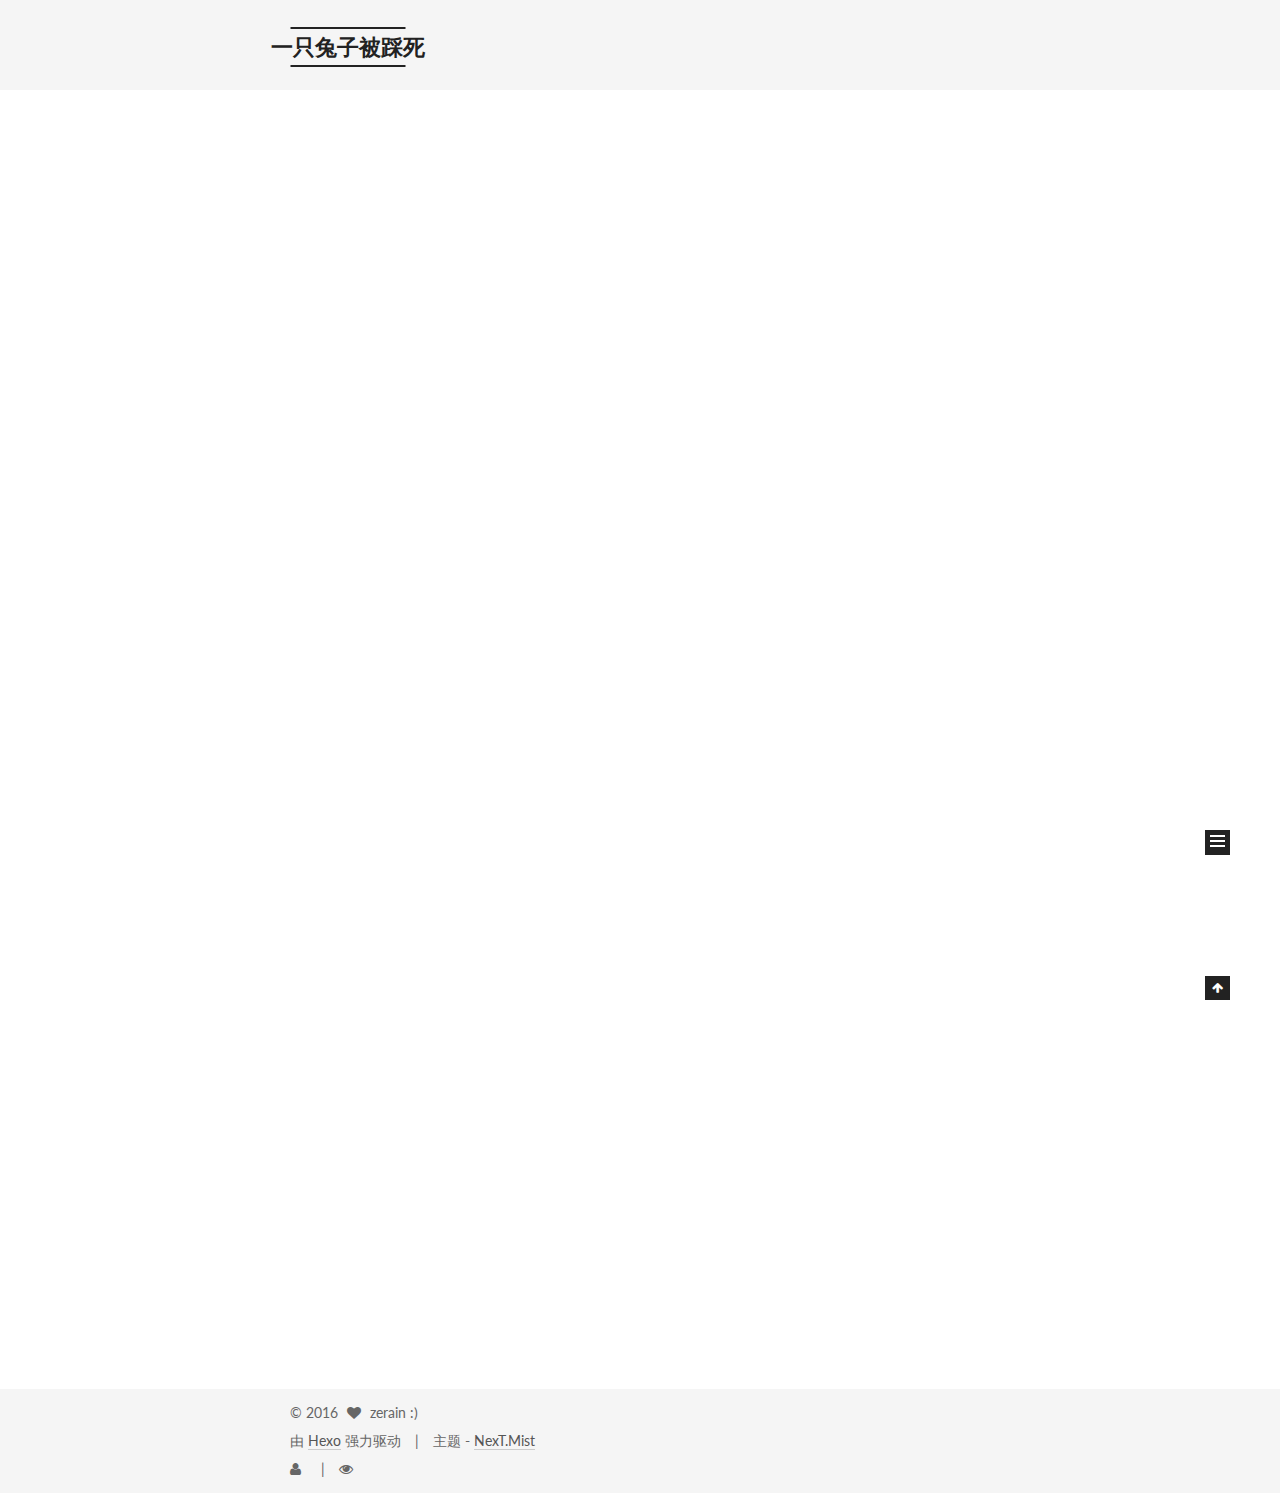
==== commit 9501dcb2: "Site updated: 2016-05-23 19:05:52" ====
--- a/index.html
+++ b/index.html
@@ -74,7 +74,7 @@
 
 
 
-  <link rel="alternate" href="/atom.xml" title="一只兔子" type="application/atom+xml" />
+  <link rel="alternate" href="/atom.xml" title="一只兔子被踩死" type="application/atom+xml" />
 
 
 
@@ -88,12 +88,12 @@
 
 <meta name="description" content="一个无聊的人">
 <meta property="og:type" content="website">
-<meta property="og:title" content="一只兔子">
+<meta property="og:title" content="一只兔子被踩死">
 <meta property="og:url" content="http://yoursite.com/index.html">
-<meta property="og:site_name" content="一只兔子">
+<meta property="og:site_name" content="一只兔子被踩死">
 <meta property="og:description" content="一个无聊的人">
 <meta name="twitter:card" content="summary">
-<meta name="twitter:title" content="一只兔子">
+<meta name="twitter:title" content="一只兔子被踩死">
 <meta name="twitter:description" content="一个无聊的人">
 
 
@@ -112,7 +112,7 @@
   };
 </script>
 
-  <title> 一只兔子 </title>
+  <title> 一只兔子被踩死 </title>
 </head>
 
 <body itemscope itemtype="http://schema.org/WebPage" lang="zh-Hans">
@@ -145,7 +145,7 @@
   <div class="custom-logo-site-title">
     <a href="/"  class="brand" rel="start">
       <span class="logo-line-before"><i></i></span>
-      <span class="site-title">一只兔子</span>
+      <span class="site-title">一只兔子被踩死</span>
       <span class="logo-line-after"><i></i></span>
     </a>
   </div>
--- a/css/main.css
+++ b/css/main.css
@@ -1548,7 +1548,7 @@
   width: 4px;
   height: 4px;
   border-radius: 50%;
-  background: #2575ff;
+  background: #8205de;
 }
 .links-of-blogroll {
   font-size: 13px;
